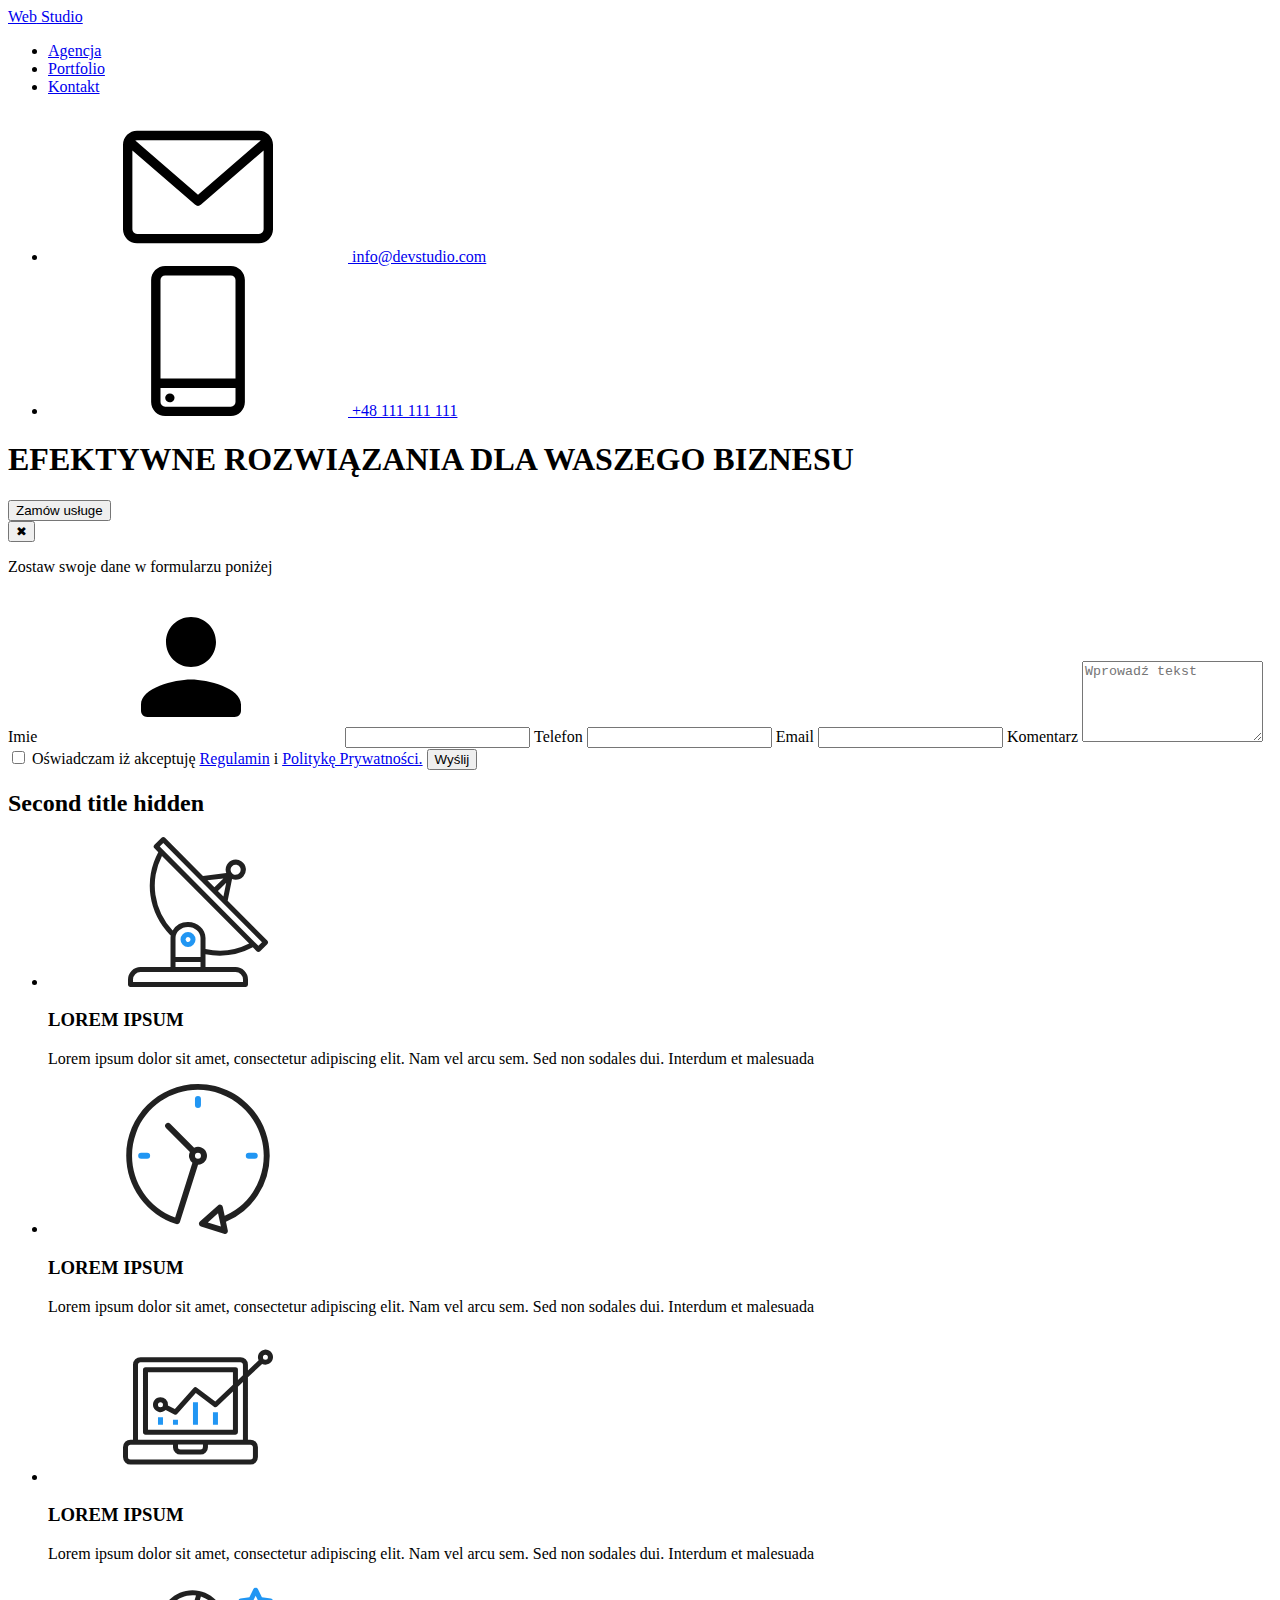
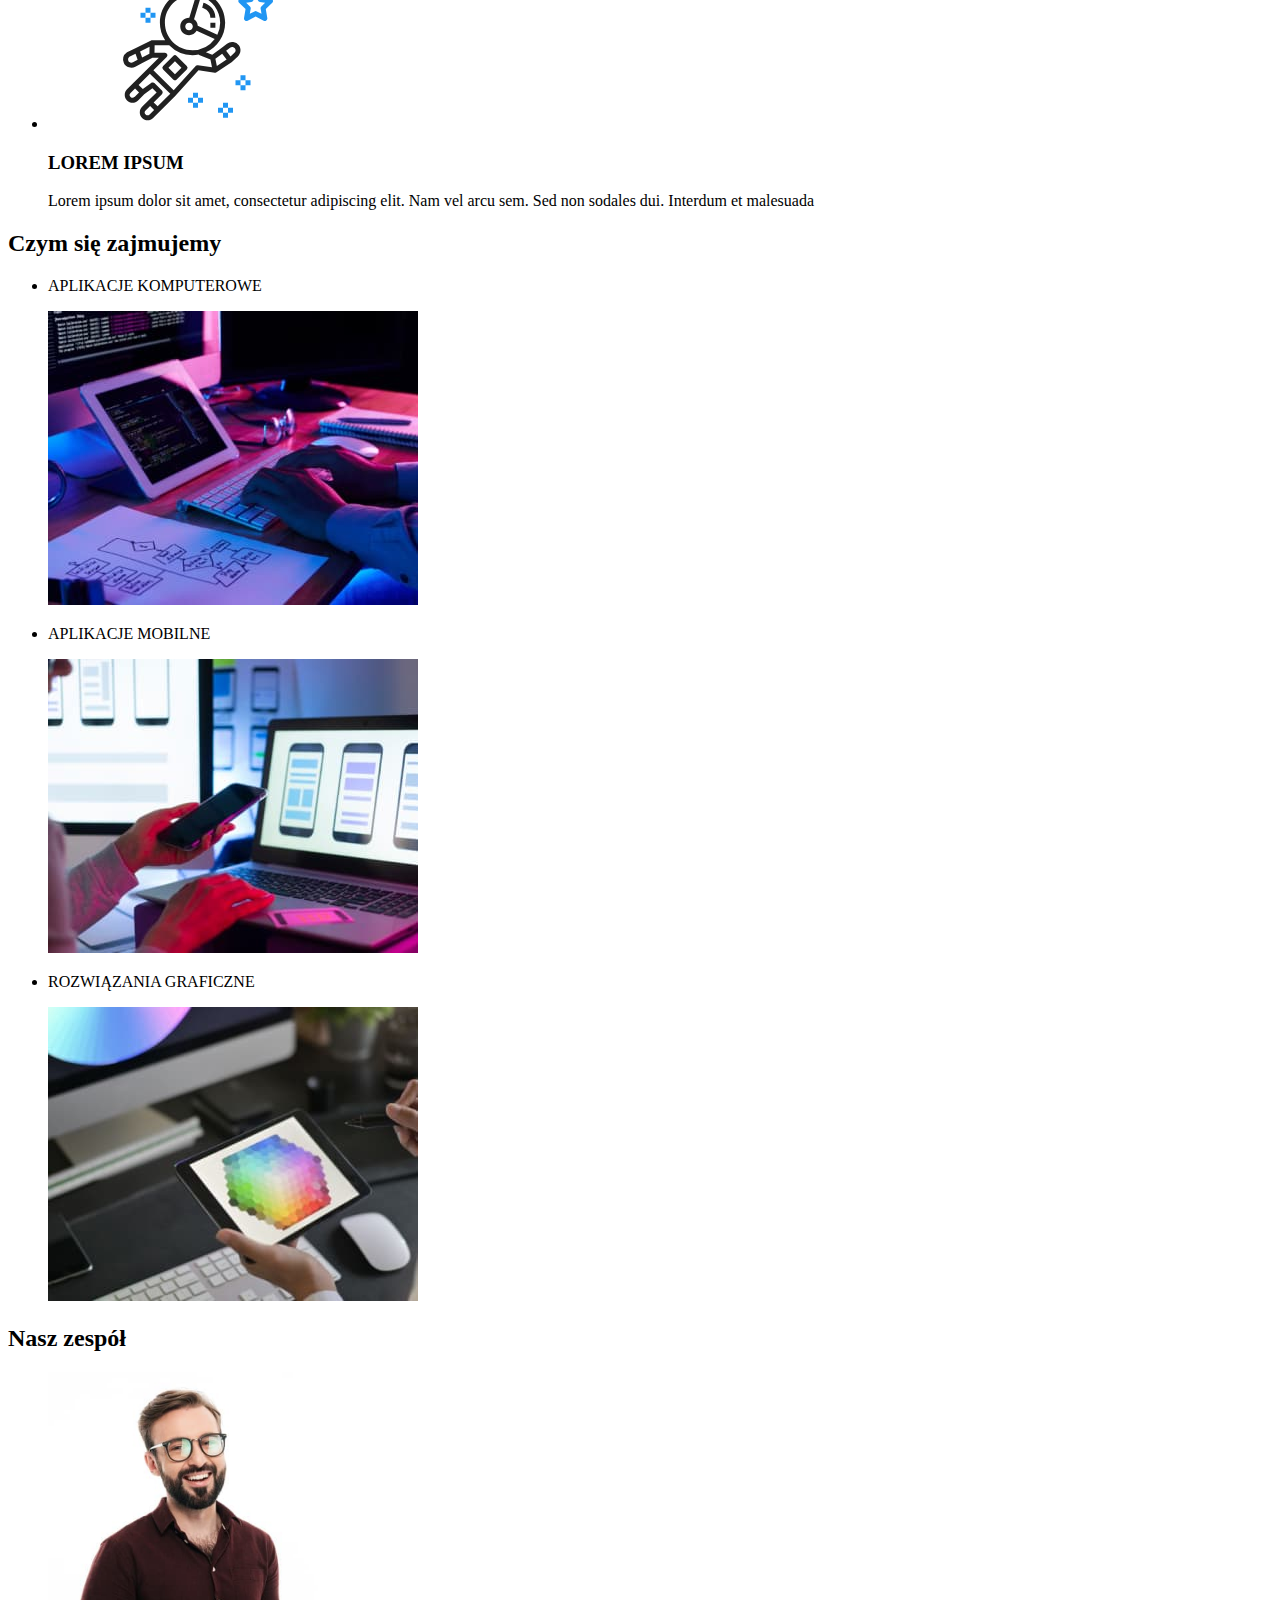
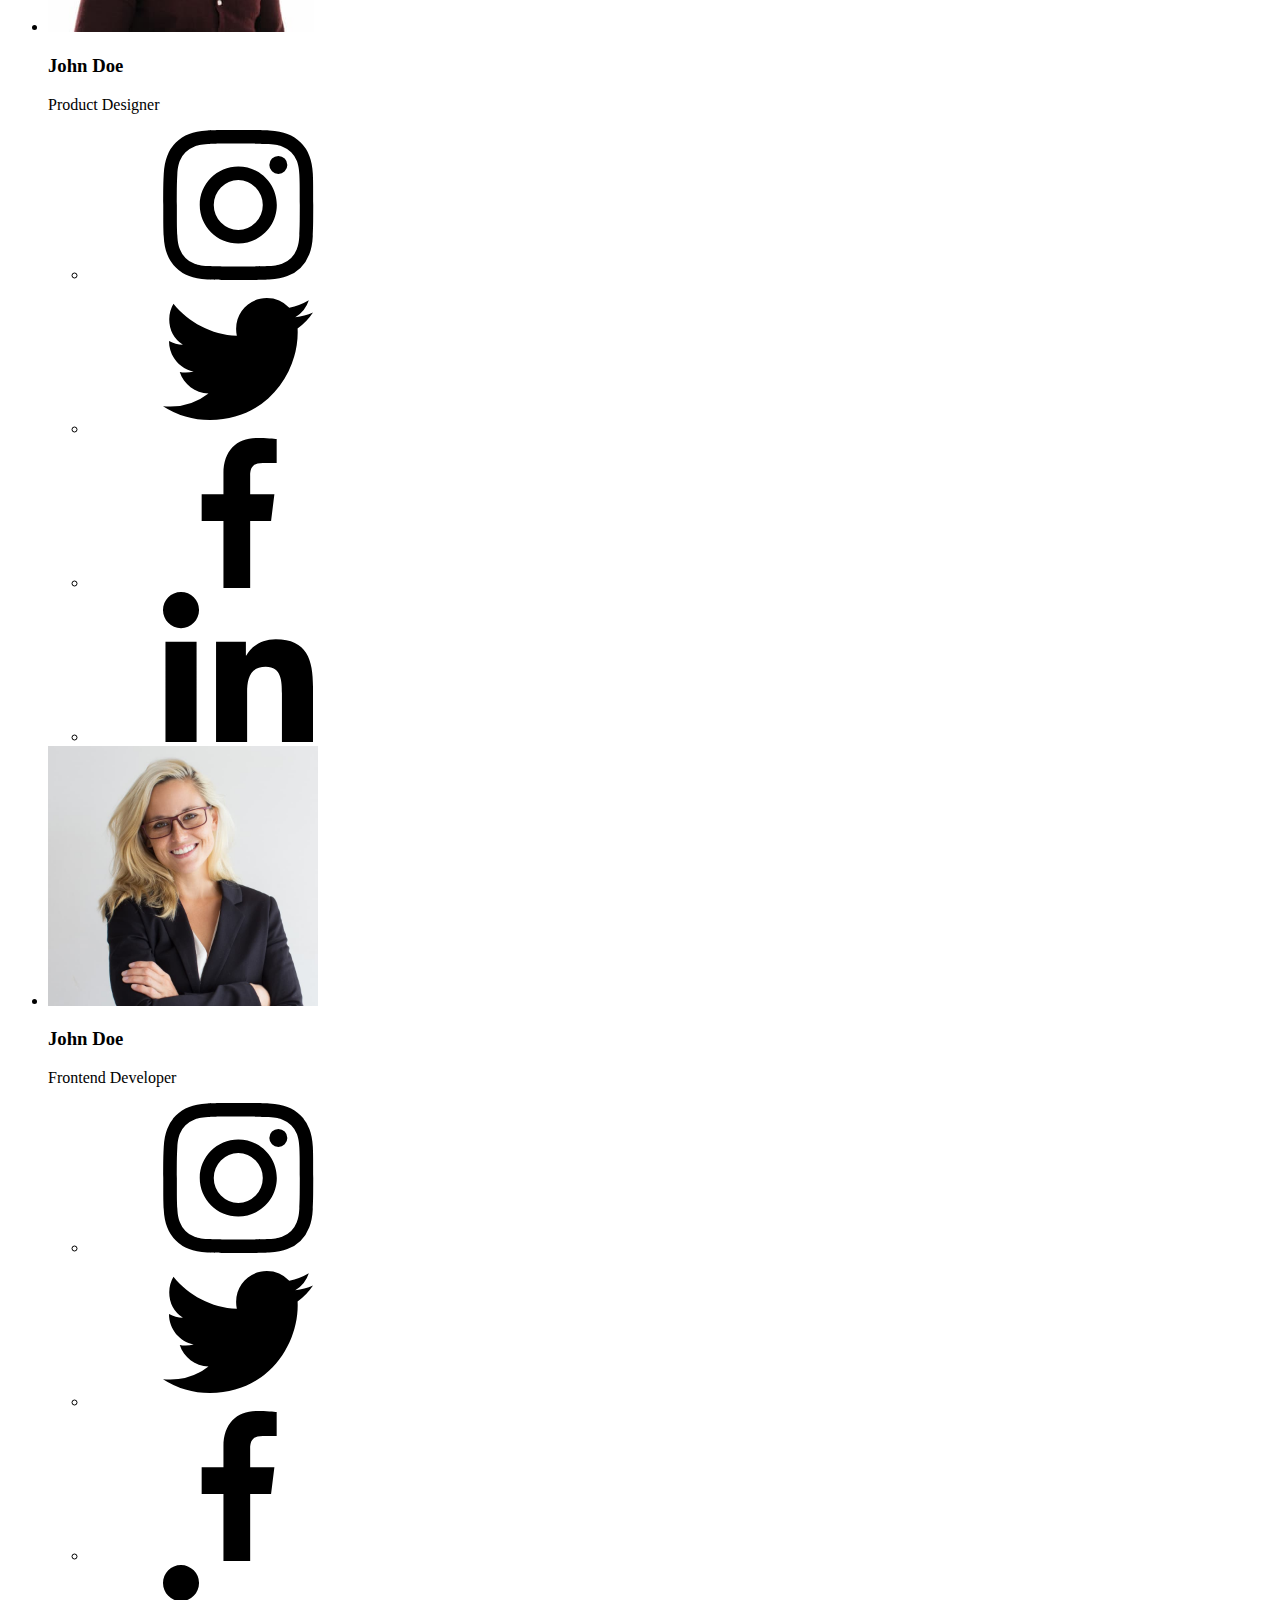
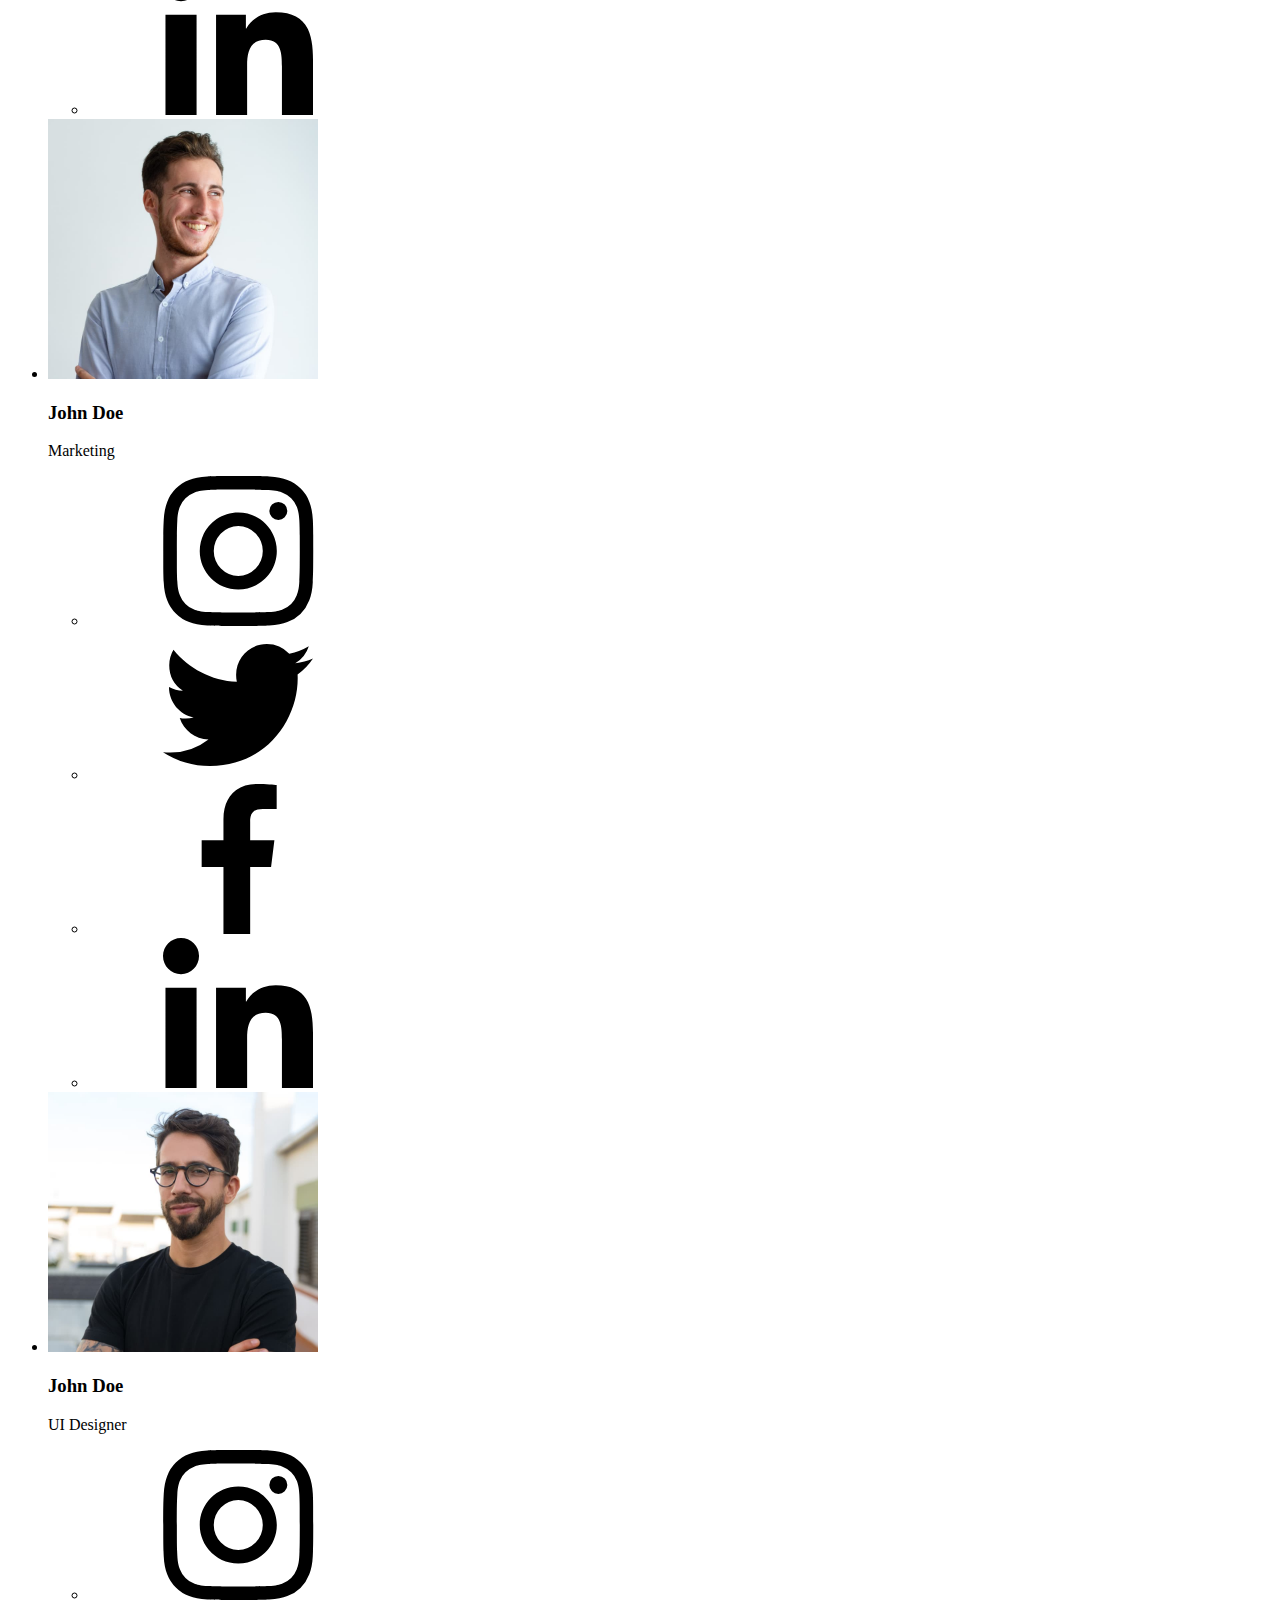
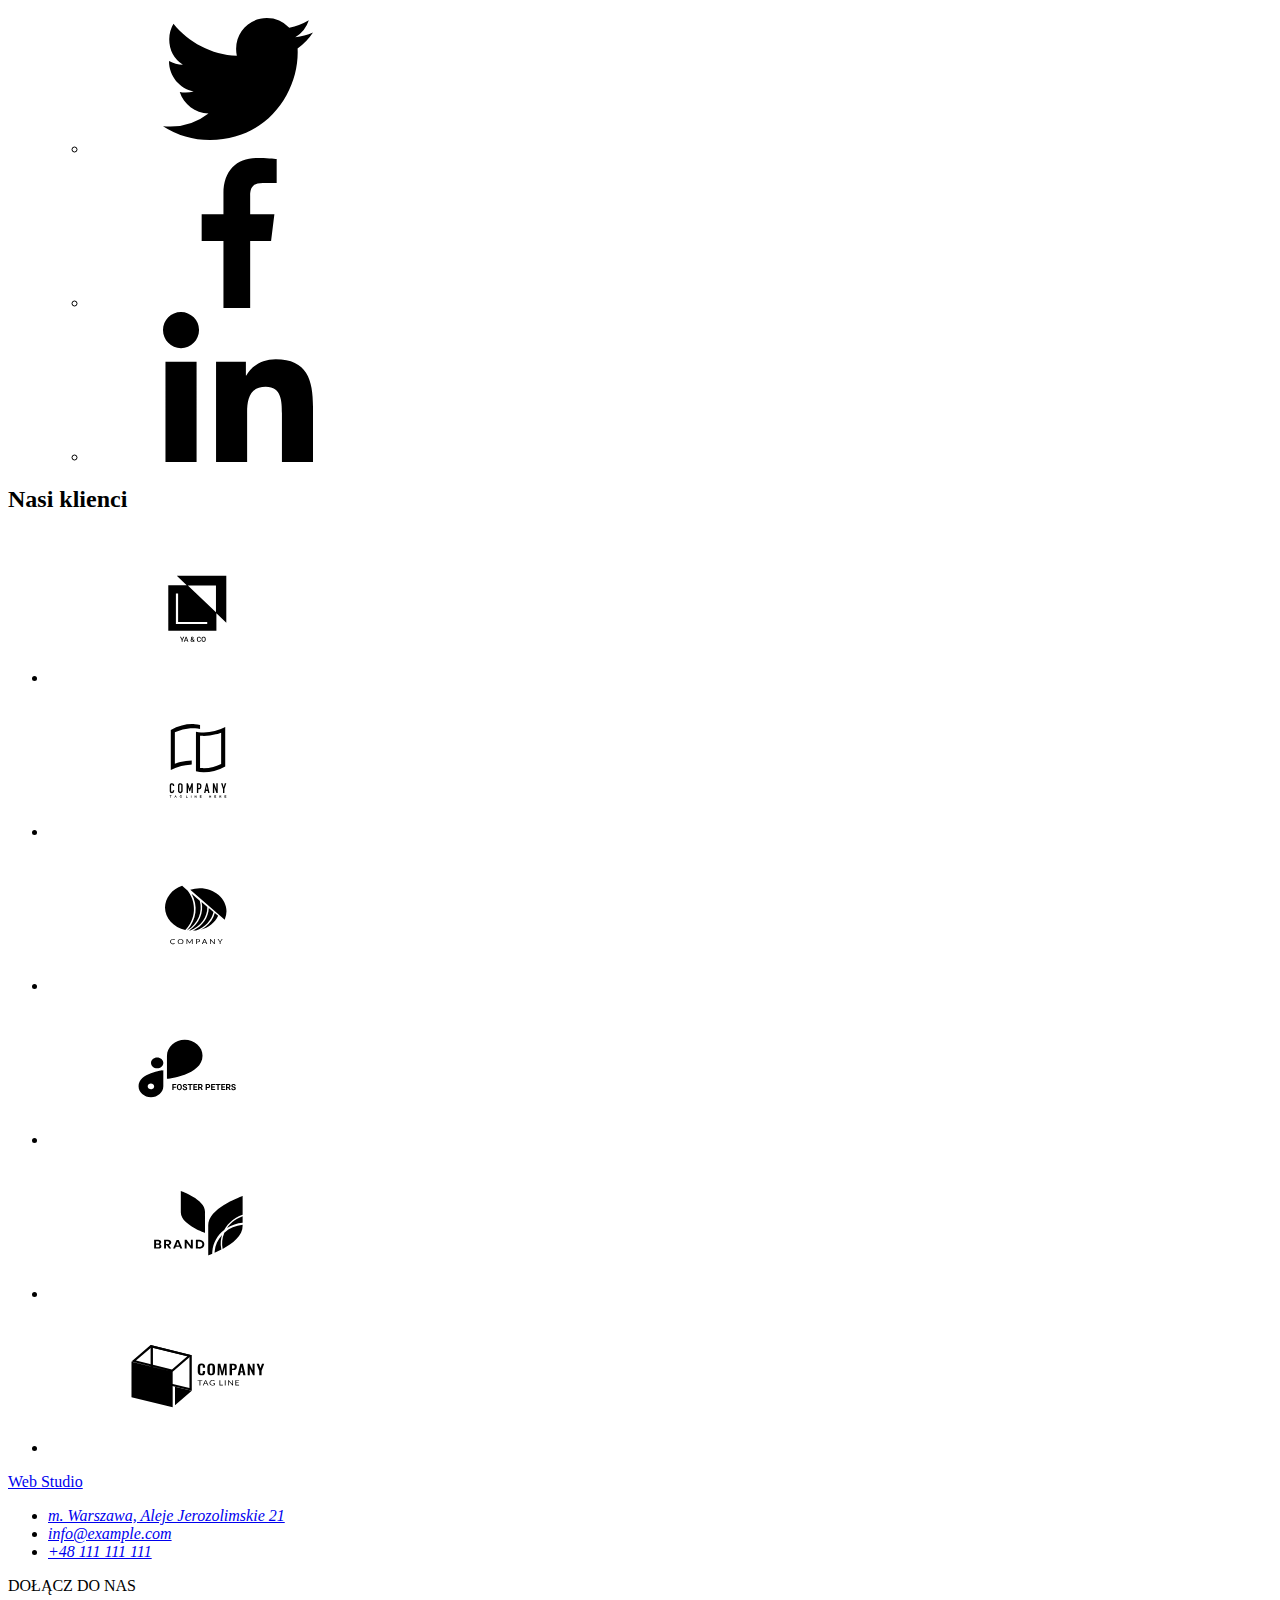
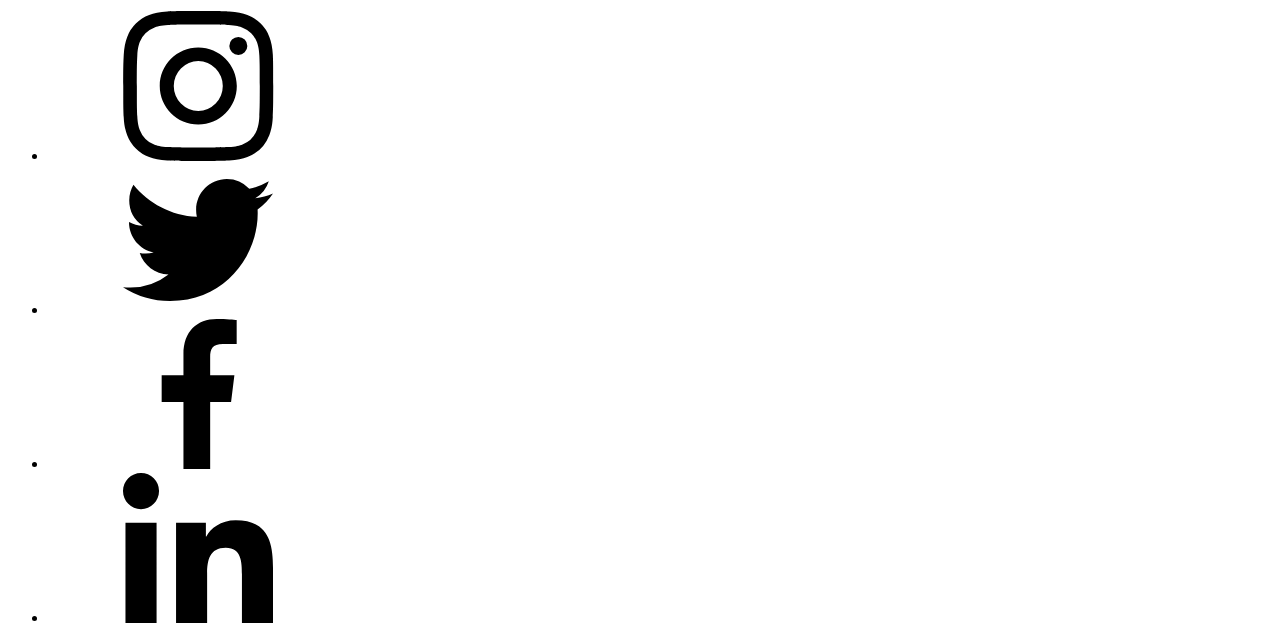
==== index.html @ f1af547e "styled first input in form" ====
<!DOCTYPE html>
<html lang="pl">
	<head>
		<meta charset="UTF-8" />
		<meta http-equiv="X-UA-Compatible" content="IE=edge" />
		<meta name="viewport" content="width=, initial-scale=1.0" />
		<title>Main page</title>
		<link rel="preconnect" href="https://fonts.googleapis.com" />
		<link rel="preconnect" href="https://fonts.gstatic.com" crossorigin />
		<link
			href="https://fonts.googleapis.com/css2?family=Raleway:wght@700&family=Roboto:wght@400;500;700;900&display=swap"
			rel="stylesheet"
		/>
		<link
			rel="stylesheet"
			href="https://cdnjs.cloudflare.com/ajax/libs/modern-normalize/1.1.0/modern-normalize.min.css"
			integrity="sha512-wpPYUAdjBVSE4KJnH1VR1HeZfpl1ub8YT/NKx4PuQ5NmX2tKuGu6U/JRp5y+Y8XG2tV+wKQpNHVUX03MfMFn9Q=="
			crossorigin="anonymous"
			referrerpolicy="no-referrer"
		/>
		<link rel="stylesheet" href="/goit-markup-hw-06/css/styles.css" />
	</head>

	<body>
		<header class="header">
			<div class="container header-wrapper">
				<a href="./index.html" class="logo-header">
					<span class="logo-accent">Web</span>
					Studio
				</a>
				<nav class="menu-wrapper">
					<ul class="menu">
						<li class="underline-agency">
							<a href="./index.html" class="current top-navigation-main-page">Agencja</a>
						</li>
						<li><a href="./portfolio.html" class="top-navigation-main-page">Portfolio</a></li>
						<li><a href="#" class="top-navigation-main-page">Kontakt</a></li>
					</ul>
				</nav>
				<ul>
					<div class="contact-wrapper">
						<li class="mail-wrapper">
							<a href="mailto:info@devstudio.com" class="top-contact-item">
								<svg class="mail-icon">
									<use href="./images/icons.svg#icon-envelope"></use>
								</svg>
								info@devstudio.com
							</a>
						</li>
						<li>
							<div class="tel-wrapper">
								<a href="tel:+48111111111" class="top-contact-item">
									<svg class="tel-icon">
										<use href="./images/icons.svg#icon-smartphone"></use>
									</svg>
									+48 111 111 111
								</a>
							</div>
						</li>
					</div>
				</ul>
			</div>
		</header>
		<main>
			<!-- Hero -->
			<section class="hero-section">
				<div class="container">
					<h1 class="title-main-page">EFEKTYWNE ROZWIĄZANIA DLA WASZEGO BIZNESU</h1>
					<button data-modal-open type="button" class="button-main-page">Zamów usługe</button>
					<div data-modal class="backdrop is-hidden">
						<div class="modal">
							<button data-modal-close type="button" class="modal-close">&#10006;</button>
							<p class="form-name">Zostaw swoje dane w formularzu poniżej</p>
							<form name="order_form" autocomplete="off">
								<label class="input-container">
									<span class="input-name">Imie</span>
									<svg class="input-icon">
										<use href="./images/icons.svg#icon-person-black-18dp-1"></use>
									</svg>
									<input class="input-text" type="text" name="name" />
								</label>
								<label>
									Telefon
									<input type="tel" name="phone" />
								</label>
								<label>
									Email
									<input type="email" name="email" />
								</label>
								<label>
									Komentarz
									<textarea name="comment" rows="5" placeholder="Wprowadź tekst"></textarea>
								</label>
								<label>
									<input type="checkbox" name="privacy-policy" />
									Oświadczam iż akceptuję
									<a href="#">Regulamin</a>
									i
									<a href="#">Politykę Prywatności.</a>
								</label>
								<button type="submit">Wyślij</button>
							</form>
						</div>
					</div>
				</div>
			</section>

			<!--Our streghts-->
			<section class="section">
				<div class="container">
					<h2 class="visually-hidden">Second title hidden</h2>
					<ul class="our-strenghts">
						<li>
							<div class="wrap-icon-our-strenghts">
								<svg class="icon-our-strenghts">
									<use href="./images/icons.svg#icon-antenna-1"></use>
								</svg>
							</div>
							<h3 class="our-strenghts-title">LOREM IPSUM</h3>
							<p class="our-strenght-text">
								Lorem ipsum dolor sit amet, consectetur adipiscing elit. Nam vel arcu sem. Sed non sodales dui. Interdum
								et malesuada
							</p>
						</li>
						<li>
							<div class="wrap-icon-our-strenghts">
								<svg class="icon-our-strenghts">
									<use href="./images/icons.svg#icon-clock-1"></use>
								</svg>
							</div>
							<h3 class="our-strenghts-title">LOREM IPSUM</h3>
							<p class="our-strenght-text">
								Lorem ipsum dolor sit amet, consectetur adipiscing elit. Nam vel arcu sem. Sed non sodales dui. Interdum
								et malesuada
							</p>
						</li>
						<li>
							<div class="wrap-icon-our-strenghts">
								<svg class="icon-our-strenghts">
									<use href="./images/icons.svg#icon-diagram-1"></use>
								</svg>
							</div>
							<h3 class="our-strenghts-title">LOREM IPSUM</h3>
							<p class="our-strenght-text">
								Lorem ipsum dolor sit amet, consectetur adipiscing elit. Nam vel arcu sem. Sed non sodales dui. Interdum
								et malesuada
							</p>
						</li>
						<li class="our-strenghts-item">
							<div class="wrap-icon-our-strenghts">
								<svg class="icon-our-strenghts">
									<use href="./images/icons.svg#icon-astronaut-1"></use>
								</svg>
							</div>
							<h3 class="our-strenghts-title">LOREM IPSUM</h3>
							<p class="our-strenght-text">
								Lorem ipsum dolor sit amet, consectetur adipiscing elit. Nam vel arcu sem. Sed non sodales dui. Interdum
								et malesuada
							</p>
						</li>
					</ul>
				</div>
			</section>

			<!--What we do-->
			<section class="what-we-do">
				<div class="container">
					<h2 class="what-we-do-title">Czym się zajmujemy</h2>
					<ul class="what-we-do-list">
						<li class="box-what-we-do">
							<p class="overlay-what-we-do">APLIKACJE KOMPUTEROWE</p>
							<img src="./images/what_we_do/what_we_do_img1.jpg" alt="Programowanie strony" width="370" height="294" />
						</li>
						<li class="box-what-we-do">
							<p class="overlay-what-we-do">APLIKACJE MOBILNE</p>
							<img
								src="./images/what_we_do/what_we_do_img2.jpg"
								alt="Projektowanie aplikacji"
								width="370"
								height="294"
							/>
						</li>
						<li class="box-what-we-do">
							<p class="overlay-what-we-do">ROZWIĄZANIA GRAFICZNE</p>
							<img src="./images/what_we_do/what_we_do_img3.jpg" alt="Wybór kolorów na ipad" width="370" height="294" />
						</li>
					</ul>
				</div>
			</section>

			<!--Our team-->
			<section class="our-team section">
				<div class="container">
					<h2 class="our-team-title">Nasz zespół</h2>
					<ul class="our-team-list">
						<li class="our-team-item">
							<img
								src="./images/our_team/john_doe_img1.jpg"
								alt="brunet w okularach z broda w bordowej koszuli"
								width="270"
								height="260"
							/>
							<div class="our-team-wrap">
								<h3 class="our-team-name">John Doe</h3>
								<p class="team-job">Product Designer</p>
								<ul class="our-team-icon-wrap">
									<li>
										<a href="#" class="icon-wrap">
											<svg class="our-team-icon">
												<use href="./images/icons.svg#icon-instagram-2"></use>
											</svg>
										</a>
									</li>
									<li>
										<a href="#" class="icon-wrap">
											<svg class="our-team-icon">
												<use href="./images/icons.svg#icon-twitter-1"></use>
											</svg>
										</a>
									</li>
									<li>
										<a href="#" class="icon-wrap">
											<svg class="our-team-icon">
												<use href="./images/icons.svg#icon-facebook-1"></use>
											</svg>
										</a>
									</li>
									<li>
										<a href="#" class="icon-wrap">
											<svg class="our-team-icon">
												<use href="./images/icons.svg#icon-linkedin-1"></use>
											</svg>
										</a>
									</li>
								</ul>
							</div>
						</li>
						<li class="our-team-item">
							<img src="./images/our_team/john_doe_img2.jpg" alt="blondynka w okularach" width="270" height="260" />
							<div class="our-team-wrap">
								<h3 class="our-team-name">John Doe</h3>
								<p class="team-job">Frontend Developer</p>
								<ul class="our-team-icon-wrap">
									<li>
										<a href="#" class="icon-wrap">
											<svg class="our-team-icon">
												<use href="./images/icons.svg#icon-instagram-2"></use>
											</svg>
										</a>
									</li>
									<li>
										<a href="#" class="icon-wrap">
											<svg class="our-team-icon">
												<use href="./images/icons.svg#icon-twitter-1"></use>
											</svg>
										</a>
									</li>
									<li>
										<a href="#" class="icon-wrap">
											<svg class="our-team-icon">
												<use href="./images/icons.svg#icon-facebook-1"></use>
											</svg>
										</a>
									</li>
									<li>
										<a href="#" class="icon-wrap">
											<svg class="our-team-icon">
												<use href="./images/icons.svg#icon-linkedin-1"></use>
											</svg>
										</a>
									</li>
								</ul>
							</div>
						</li>
						<li class="our-team-item">
							<img
								src="./images/our_team/john_doe_img3.jpg"
								alt="usmiechniety szatyn w jasnej koszuli"
								width="270"
								height="260"
							/>
							<div class="our-team-wrap">
								<h3 class="our-team-name">John Doe</h3>
								<p class="team-job">Marketing</p>
								<ul class="our-team-icon-wrap">
									<li>
										<a href="#" class="icon-wrap">
											<svg class="our-team-icon">
												<use href="./images/icons.svg#icon-instagram-2"></use>
											</svg>
										</a>
									</li>
									<li>
										<a href="#" class="icon-wrap">
											<svg class="our-team-icon">
												<use href="./images/icons.svg#icon-twitter-1"></use>
											</svg>
										</a>
									</li>
									<li>
										<a href="#" class="icon-wrap">
											<svg class="our-team-icon">
												<use href="./images/icons.svg#icon-facebook-1"></use>
											</svg>
										</a>
									</li>
									<li>
										<a href="#" class="icon-wrap">
											<svg class="our-team-icon">
												<use href="./images/icons.svg#icon-linkedin-1"></use>
											</svg>
										</a>
									</li>
								</ul>
							</div>
						</li>
						<li class="our-team-item">
							<img
								src="./images/our_team/john_doe_img4.jpg"
								alt="brunet w okularach w czarnym t-shircie"
								width="270"
								height="260"
							/>
							<div class="our-team-wrap">
								<h3 class="our-team-name">John Doe</h3>
								<p class="team-job">UI Designer</p>
								<ul class="our-team-icon-wrap">
									<li>
										<a href="#" class="icon-wrap">
											<svg class="our-team-icon">
												<use href="./images/icons.svg#icon-instagram-2"></use>
											</svg>
										</a>
									</li>
									<li>
										<a href="#" class="icon-wrap">
											<svg class="our-team-icon">
												<use href="./images/icons.svg#icon-twitter-1"></use>
											</svg>
										</a>
									</li>
									<li>
										<a href="#" class="icon-wrap">
											<svg class="our-team-icon">
												<use href="./images/icons.svg#icon-facebook-1"></use>
											</svg>
										</a>
									</li>
									<li>
										<a href="#" class="icon-wrap">
											<svg class="our-team-icon">
												<use href="./images/icons.svg#icon-linkedin-1"></use>
											</svg>
										</a>
									</li>
								</ul>
							</div>
						</li>
					</ul>
				</div>
			</section>

			<!--Our-Clients-->
			<section class="section">
				<div class="container">
					<h2 class="our-clients-title">Nasi klienci</h2>
					<ul class="our-clients-list">
						<li>
							<a href="#" class="our-clients-wrapper">
								<svg class="our-clients-icon">
									<use href="./images/icons.svg#icon-Client-1"></use>
								</svg>
							</a>
						</li>
						<li>
							<a href="#" class="our-clients-wrapper">
								<svg class="our-clients-icon">
									<use href="./images/icons.svg#icon-Client-2"></use>
								</svg>
							</a>
						</li>
						<li>
							<a href="#" class="our-clients-wrapper">
								<svg class="our-clients-icon">
									<use href="./images/icons.svg#icon-Client-3"></use>
								</svg>
							</a>
						</li>
						<li>
							<a href="#" class="our-clients-wrapper">
								<svg class="our-clients-icon">
									<use href="./images/icons.svg#icon-Client-4"></use>
								</svg>
							</a>
						</li>
						<li>
							<a href="#" class="our-clients-wrapper">
								<svg class="our-clients-icon">
									<use href="./images/icons.svg#icon-Client-5"></use>
								</svg>
							</a>
						</li>
						<li>
							<a href="#" class="our-clients-wrapper">
								<svg class="our-clients-icon">
									<use href="./images/icons.svg#icon-Client-6"></use>
								</svg>
							</a>
						</li>
					</ul>
				</div>
			</section>
		</main>
		<footer>
			<div class="container footer-wrapper">
				<div class="footer-address">
					<a href="/index.html" class="logo-footer">
						<span class="logo-accent">Web</span>
						<span class="logo-bottom">Studio</span>
					</a>
					<address class="address-wrapper">
						<ul>
							<li class="address">
								<a
									href="https://goo.gl/maps/RDSqijWgZHZxU6bx8"
									target="_blank"
									rel="noopener noreferrer nofollow"
									class="bottom-adress"
								>
									m. Warszawa, Aleje Jerozolimskie 21
								</a>
							</li>

							<li class="address"><a href="mailto:info@example.com" class="bottom-contact">info@example.com</a></li>
							<li class="address"><a href="tel:+48111111111" class="bottom-contact">+48 111 111 111</a></li>
						</ul>
					</address>
				</div>
				<div class="footer-right">
					<p class="join-us">DOŁĄCZ DO NAS</p>
					<ul class="footer-icon-wrap">
						<li>
							<a href="#" class="social-footer">
								<svg class="footer-icon">
									<use href="./images/icons.svg#icon-instagram-2"></use>
								</svg>
							</a>
						</li>
						<li>
							<a href="#" class="social-footer">
								<svg class="footer-icon">
									<use href="./images/icons.svg#icon-twitter-1"></use>
								</svg>
							</a>
						</li>
						<li>
							<a href="#" class="social-footer">
								<svg class="footer-icon">
									<use href="./images/icons.svg#icon-facebook-1"></use>
								</svg>
							</a>
						</li>
						<li>
							<a href="#" class="social-footer">
								<svg class="footer-icon">
									<use href="./images/icons.svg#icon-linkedin-1"></use>
								</svg>
							</a>
						</li>
					</ul>
				</div>
			</div>
		</footer>
		<script src="./js/modal.js"></script>
	</body>
</html>
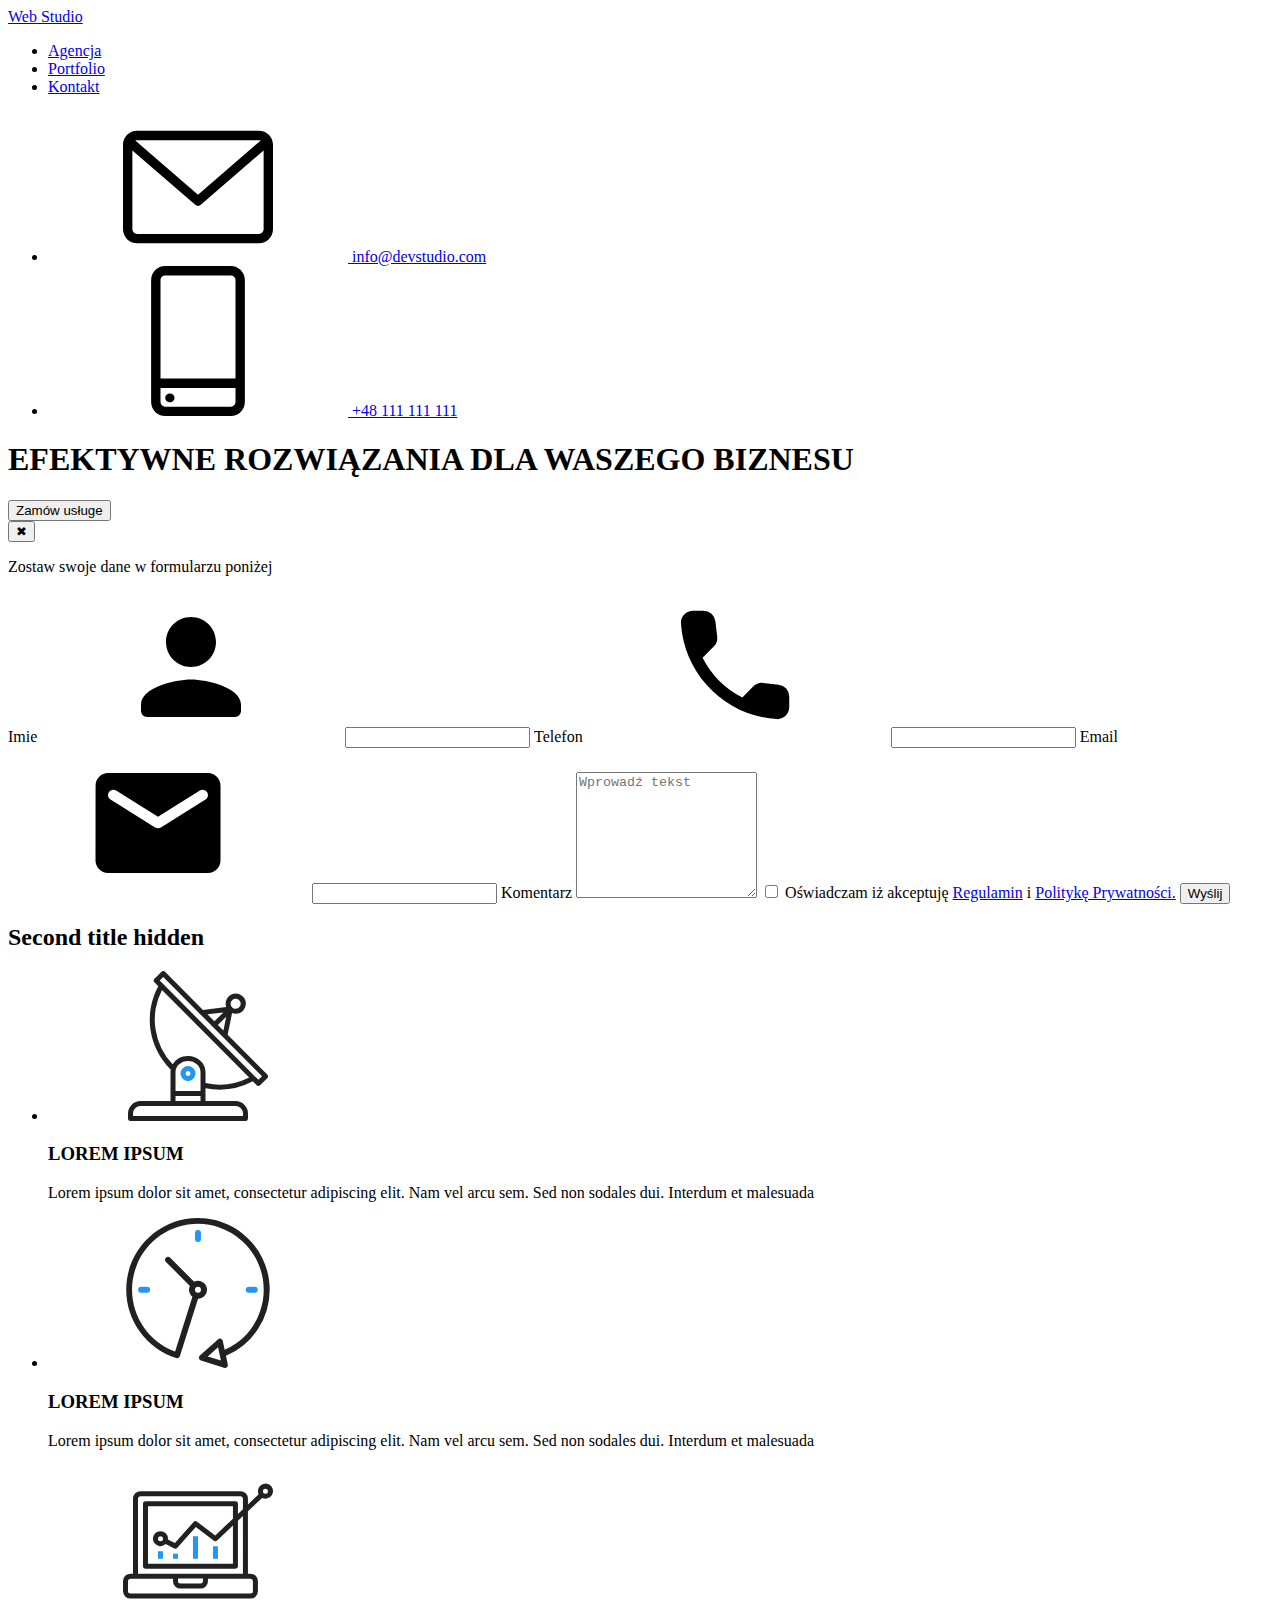
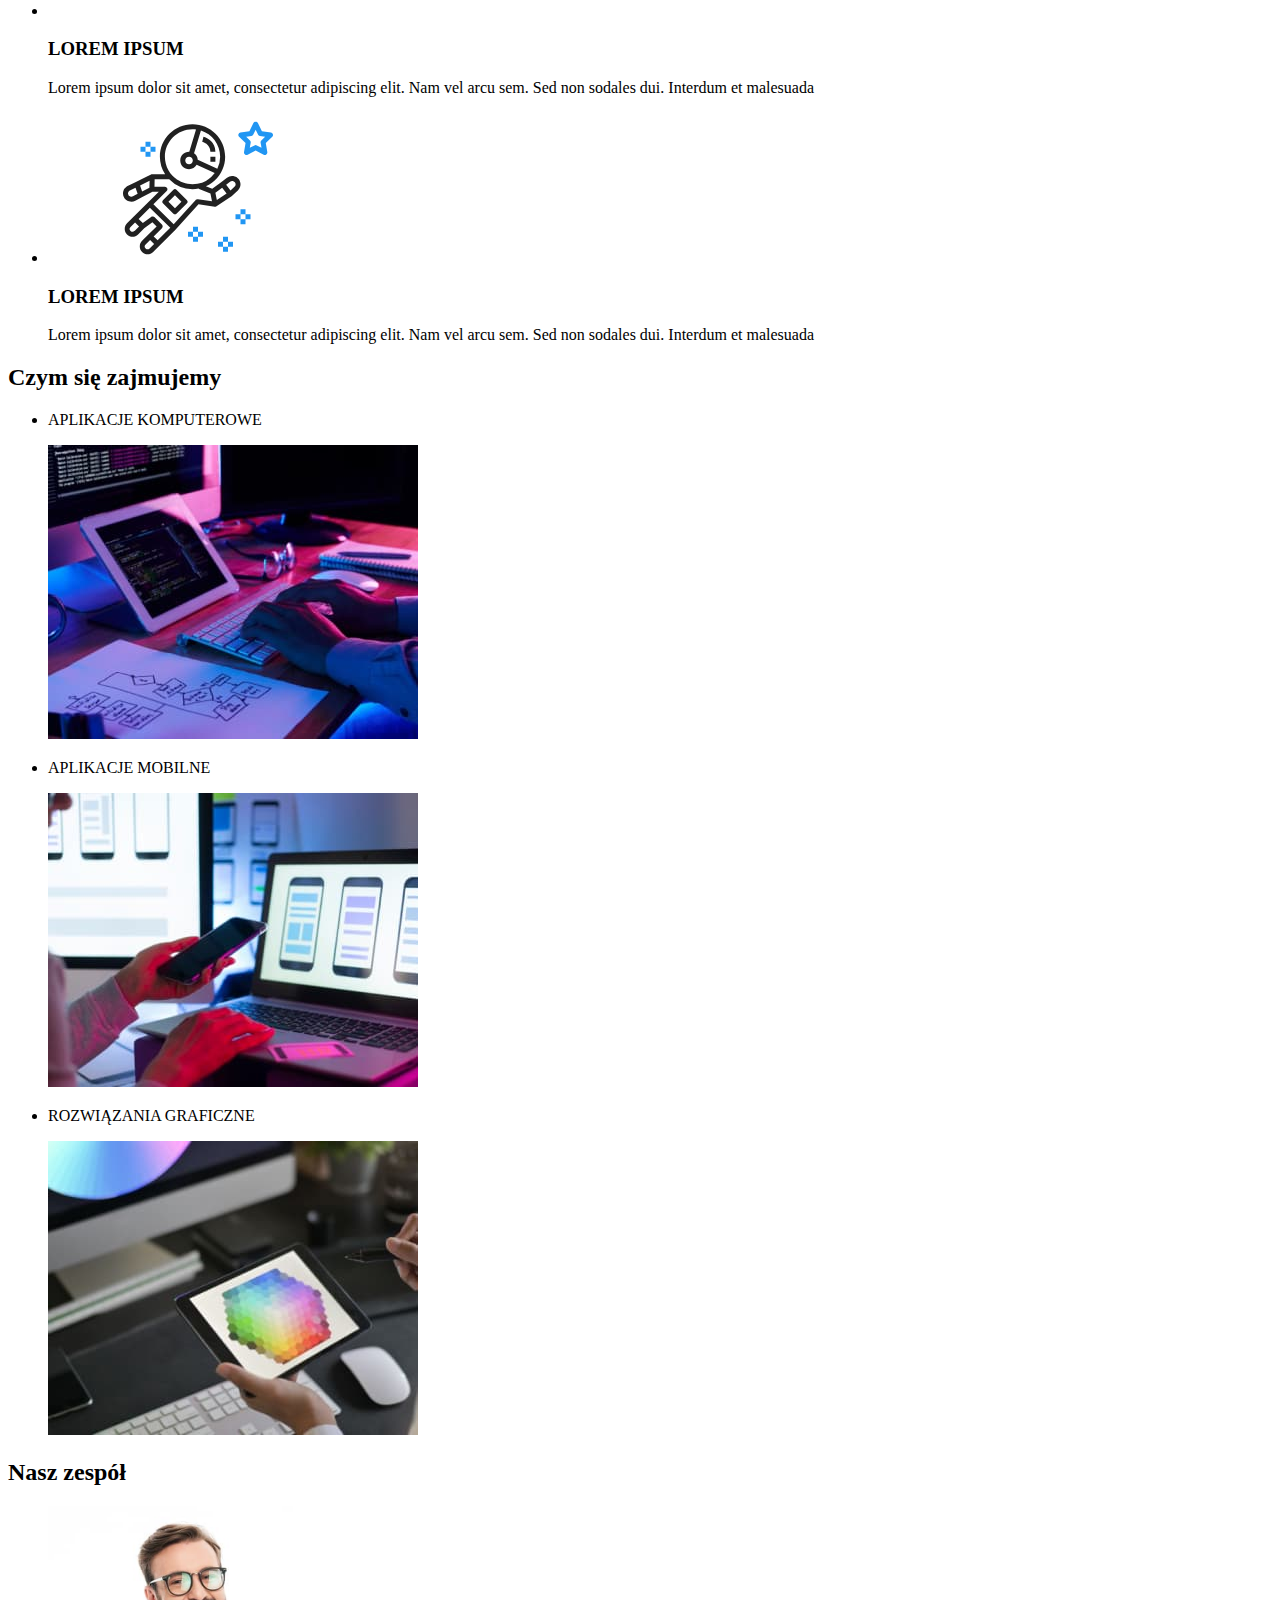
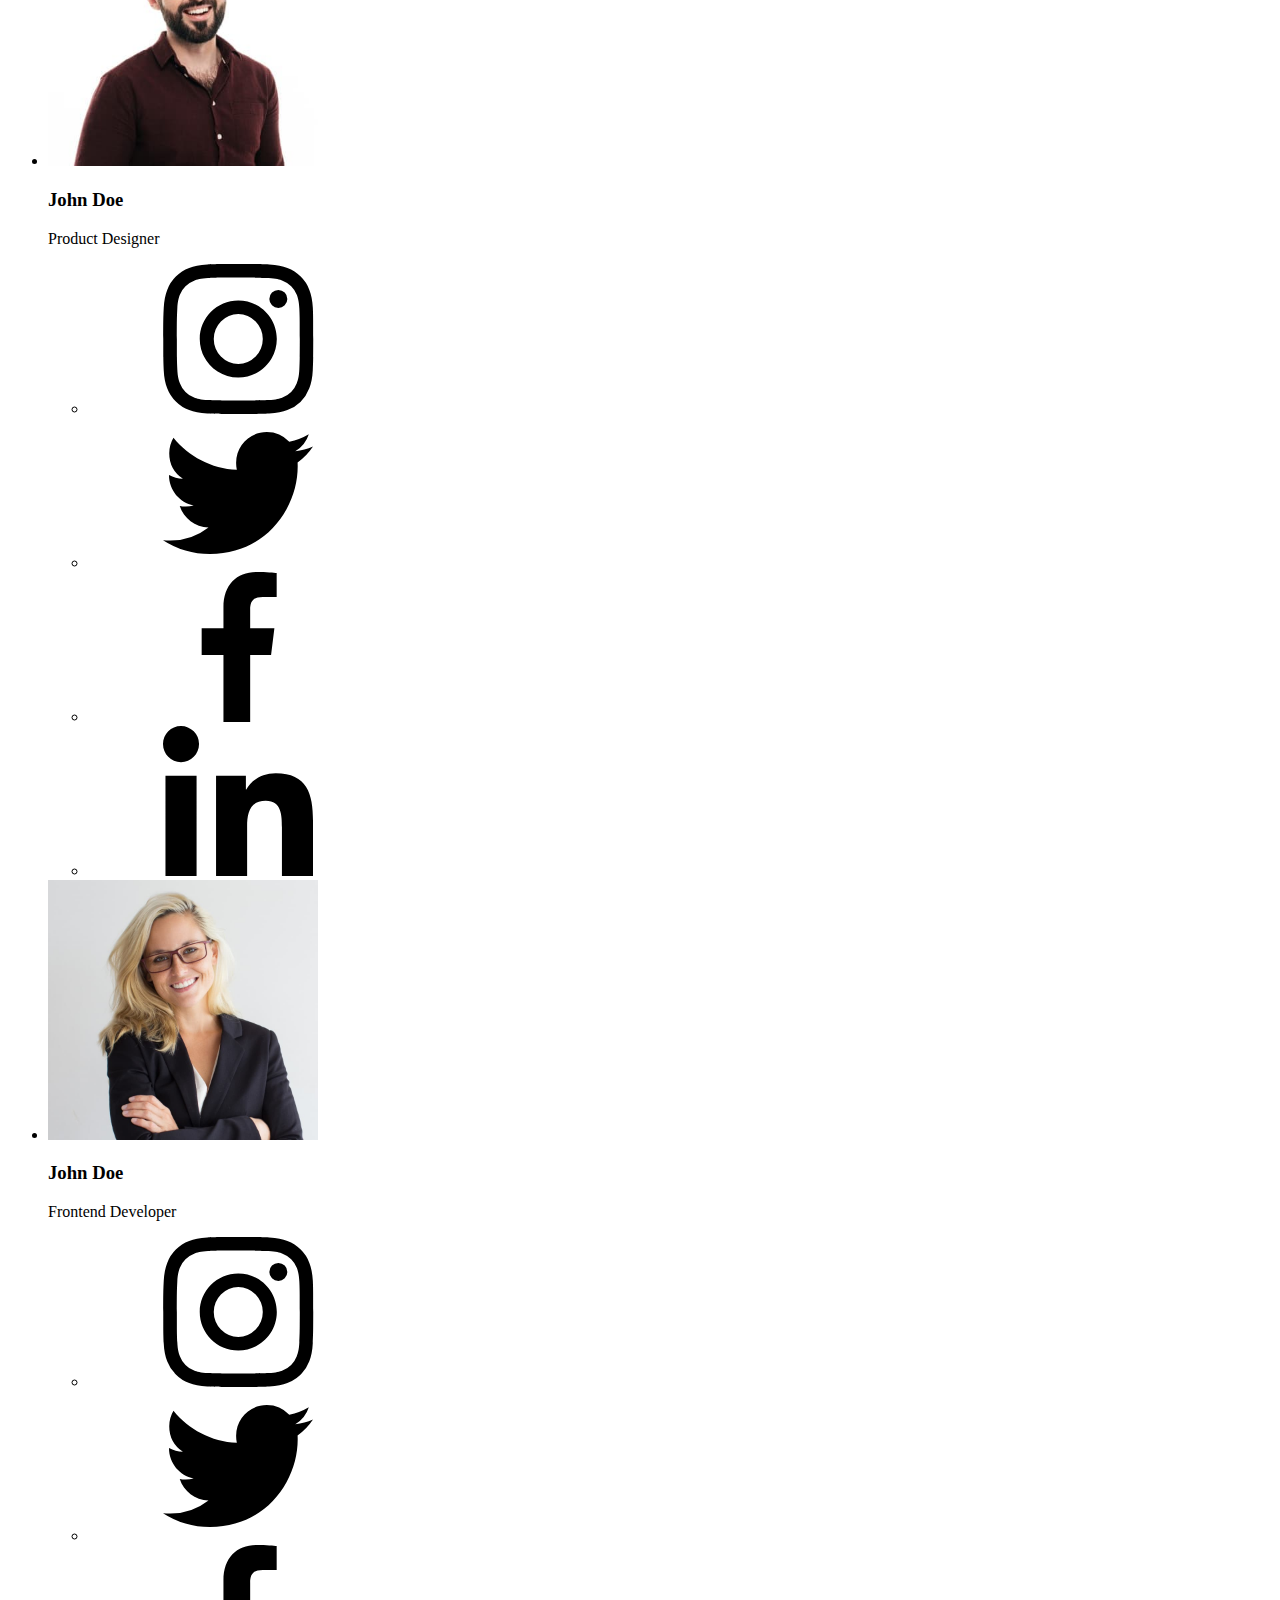
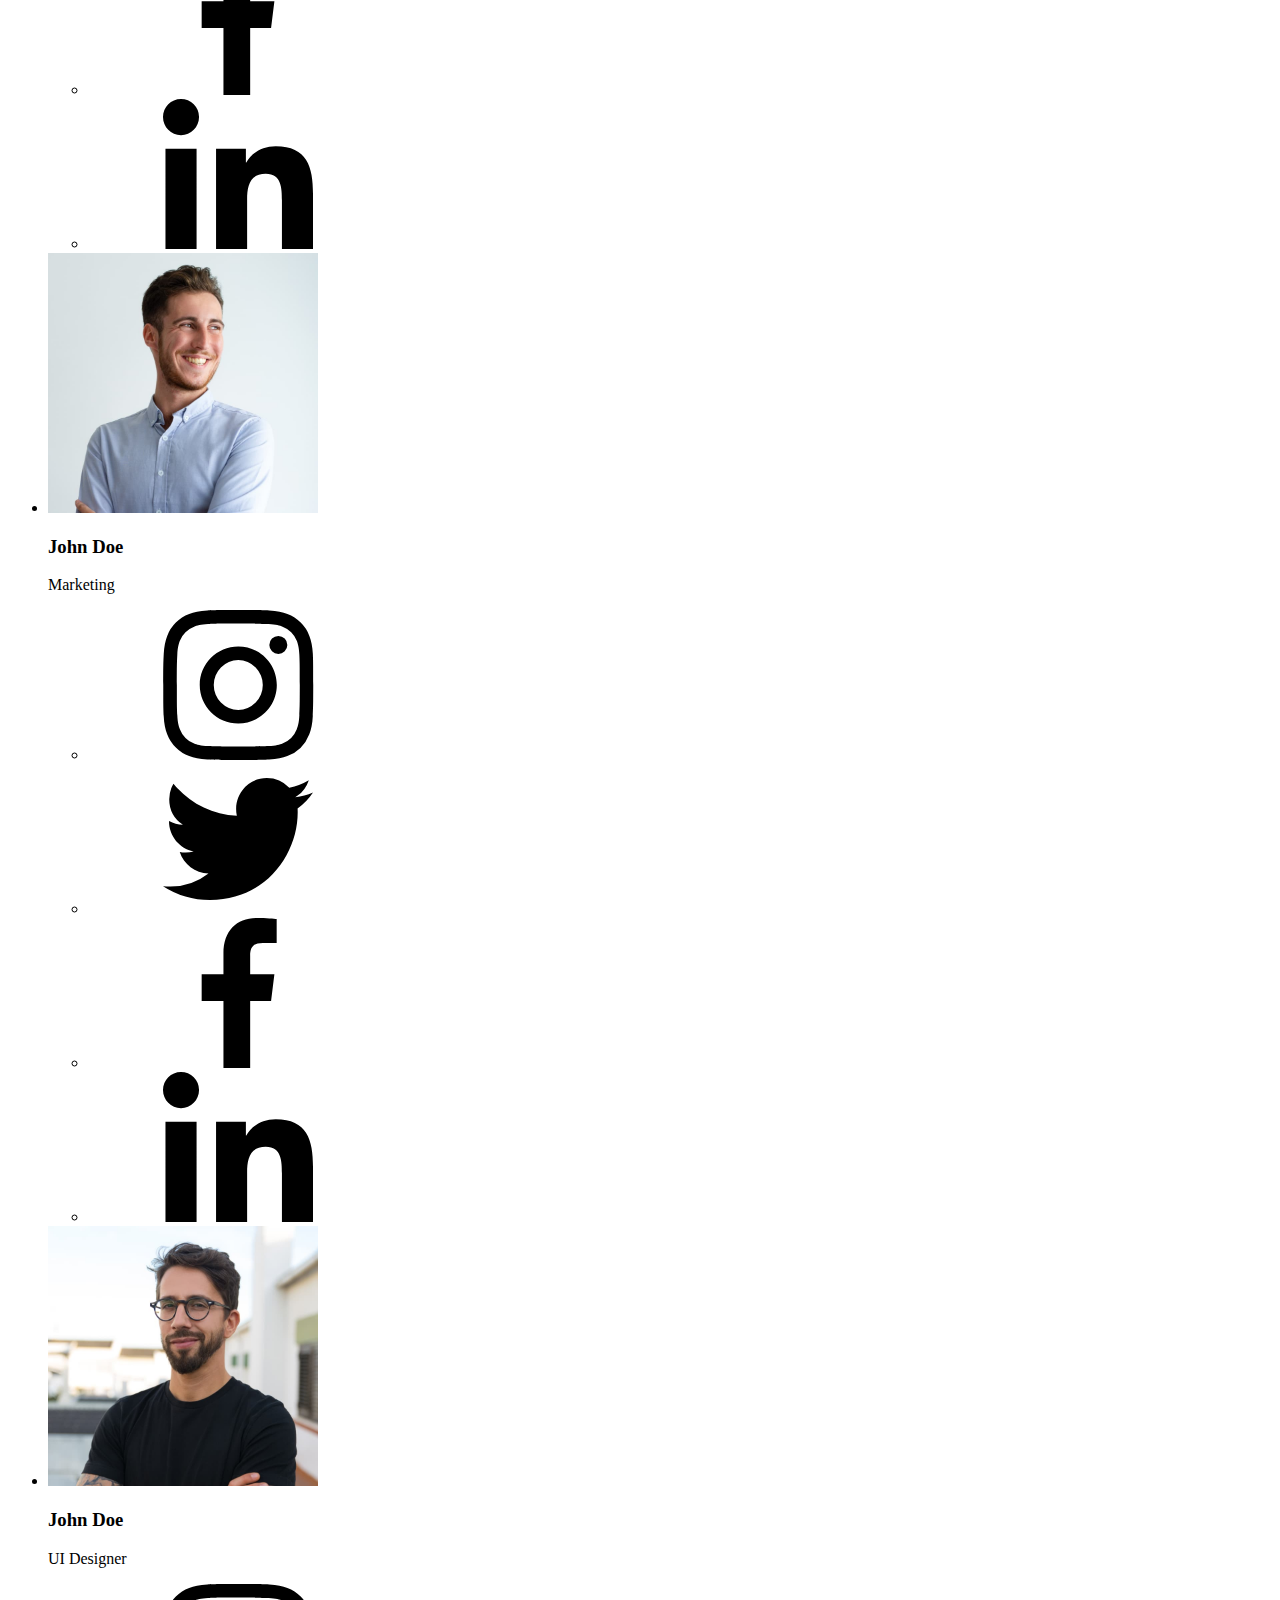
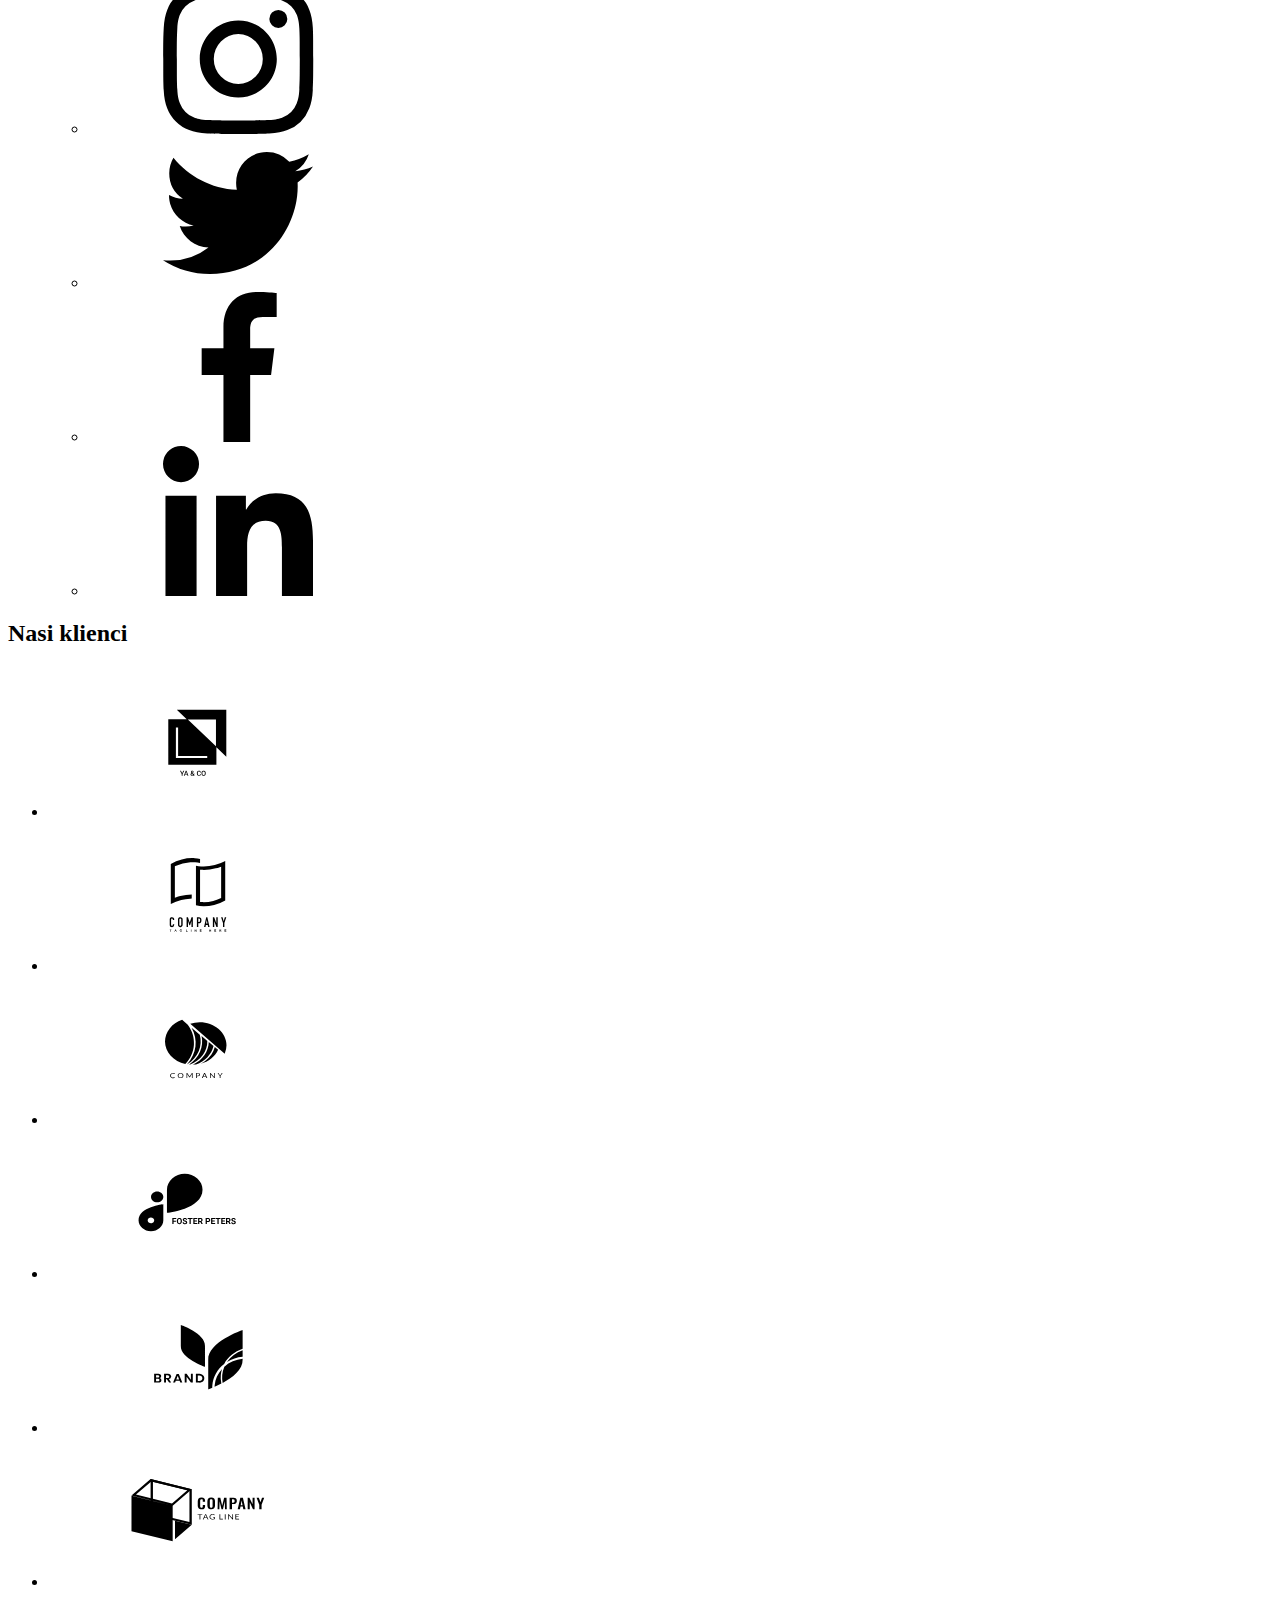
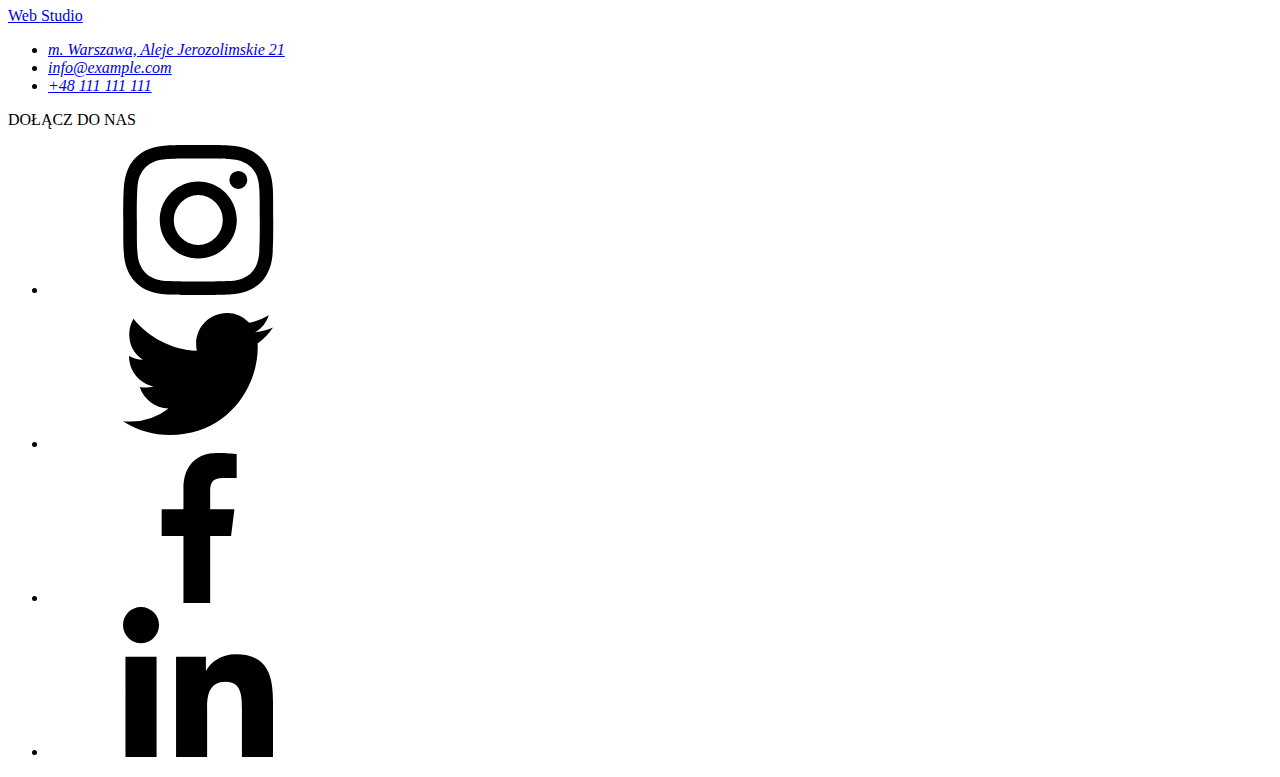
==== commit 5c7d0055: "styled form" ====
--- a/index.html
+++ b/index.html
@@ -79,26 +79,32 @@
 									</svg>
 									<input class="input-text" type="text" name="name" />
 								</label>
-								<label>
-									Telefon
-									<input type="tel" name="phone" />
+								<label class="input-container">
+									<span class="input-name">Telefon</span>
+									<svg class="input-icon">
+										<use href="./images/icons.svg#icon-phone-black-18dp-1"></use>
+									</svg>
+									<input class="input-text" type="tel" name="phone" />
 								</label>
-								<label>
-									Email
-									<input type="email" name="email" />
+								<label class="input-container">
+									<span class="input-name">Email</span>
+									<svg class="input-icon">
+										<use href="./images/icons.svg#icon-email-black-18dp-1"></use>
+									</svg>
+									<input class="input-text" type="email" name="email" />
 								</label>
-								<label>
-									Komentarz
-									<textarea name="comment" rows="5" placeholder="Wprowadź tekst"></textarea>
+								<label class="input-container">
+									<span class="input-name">Komentarz</span>
+									<textarea class="input-textarea" name="comment" placeholder="Wprowadź tekst" rows="8"></textarea>
 								</label>
-								<label>
+								<label class="checkbox-container">
 									<input type="checkbox" name="privacy-policy" />
 									Oświadczam iż akceptuję
 									<a href="#">Regulamin</a>
 									i
 									<a href="#">Politykę Prywatności.</a>
 								</label>
-								<button type="submit">Wyślij</button>
+								<button class="form-button" type="submit">Wyślij</button>
 							</form>
 						</div>
 					</div>
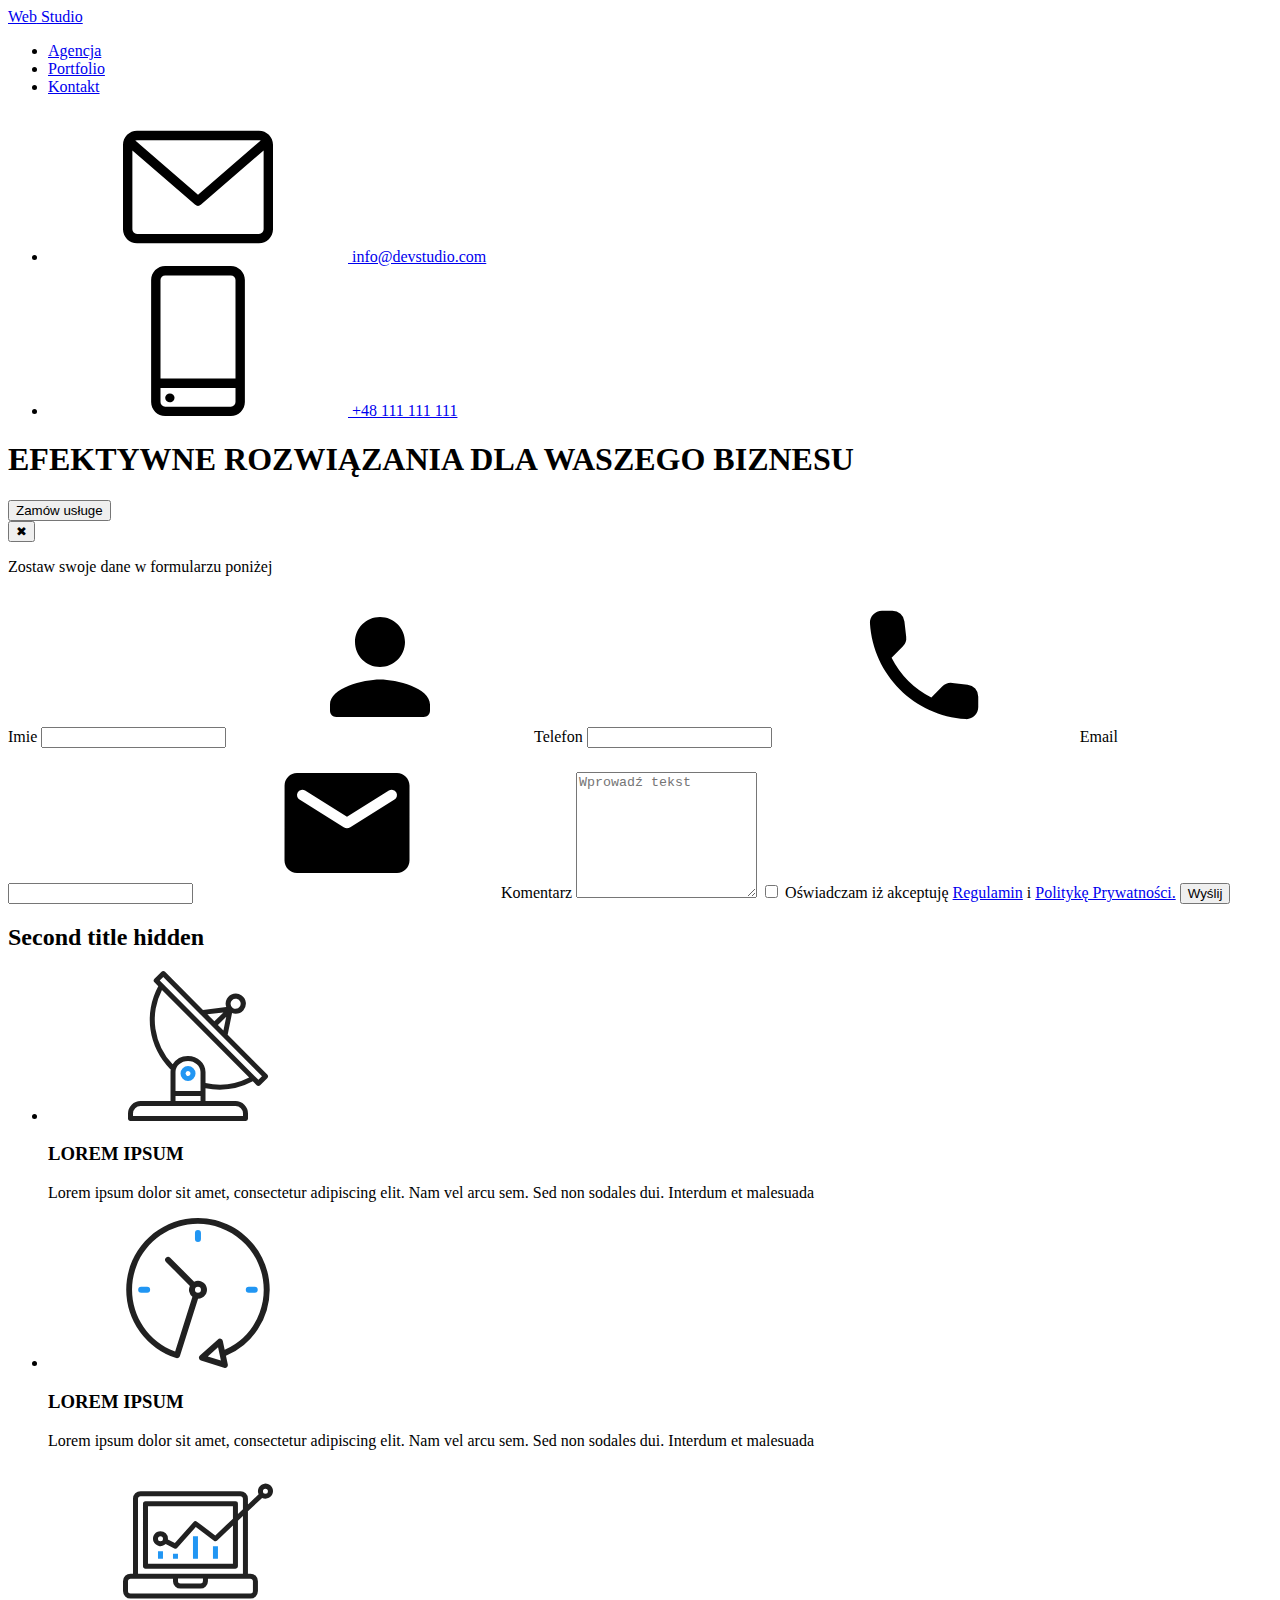
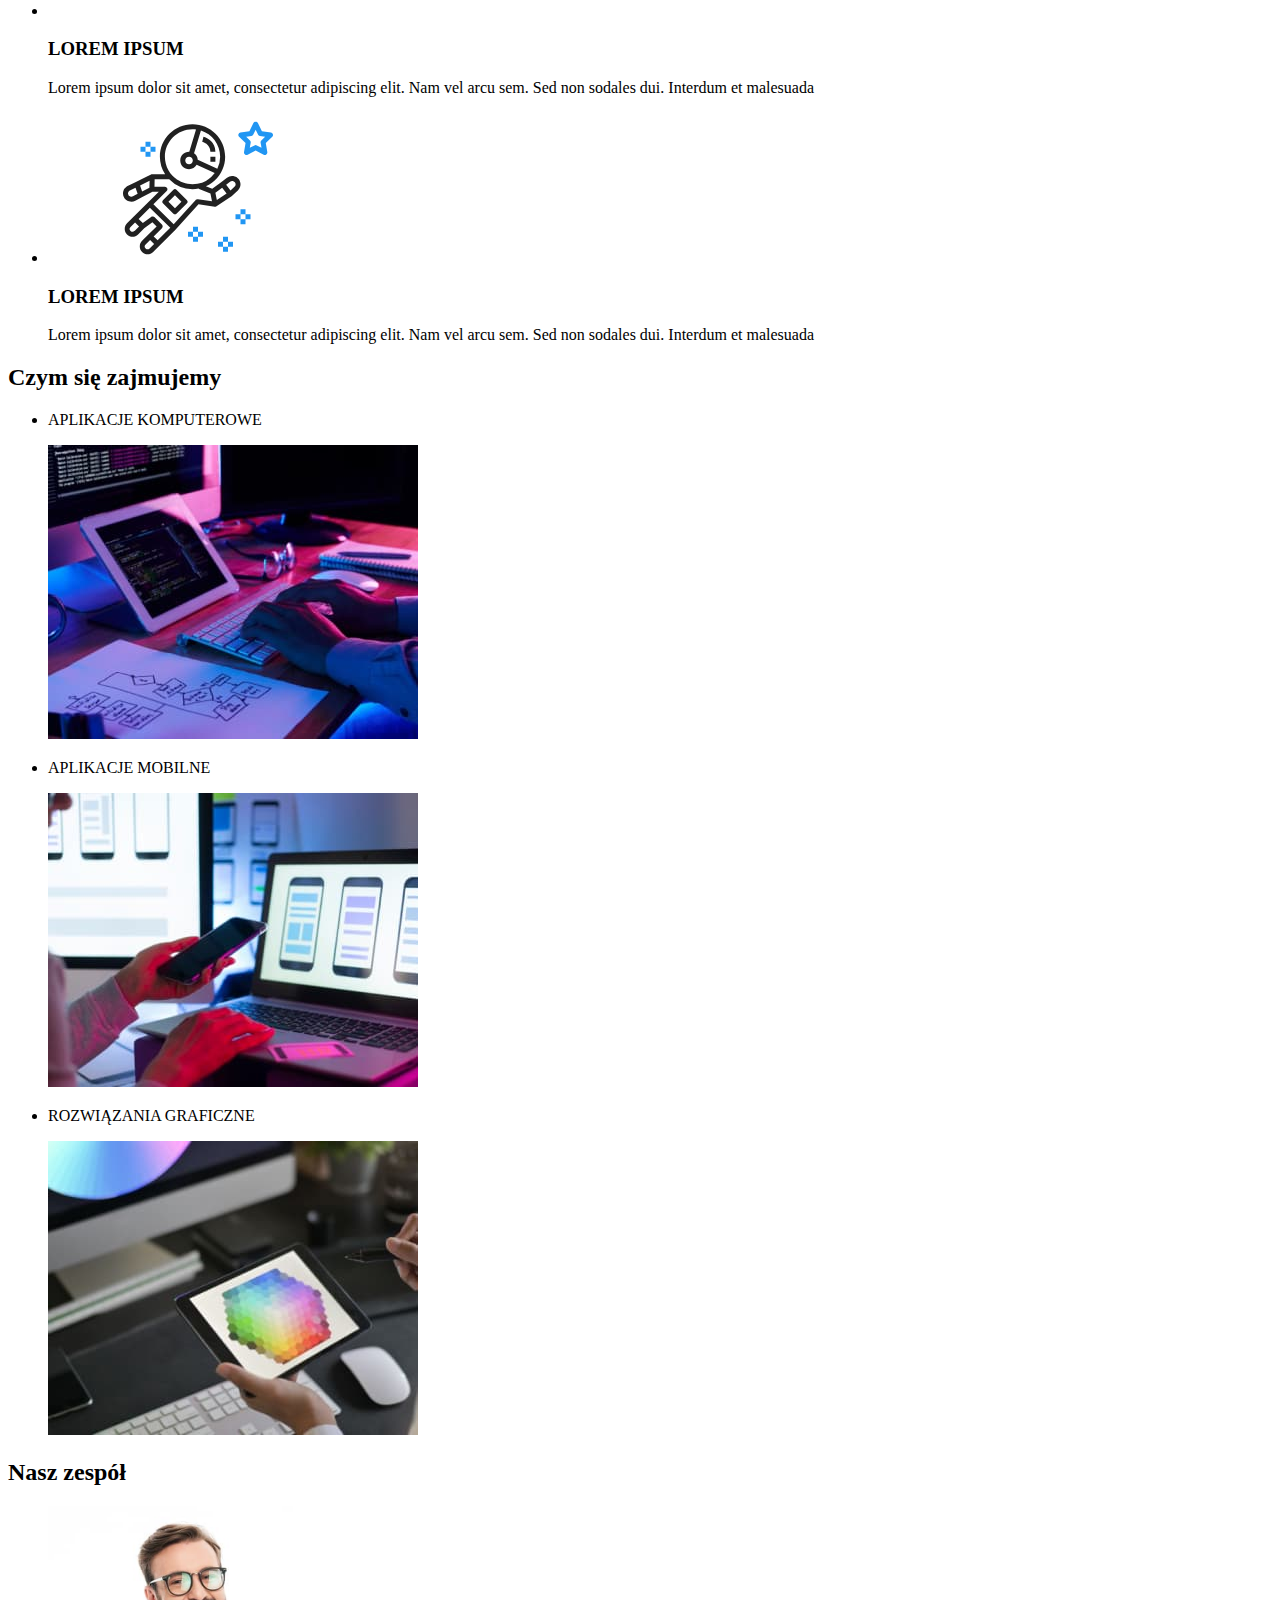
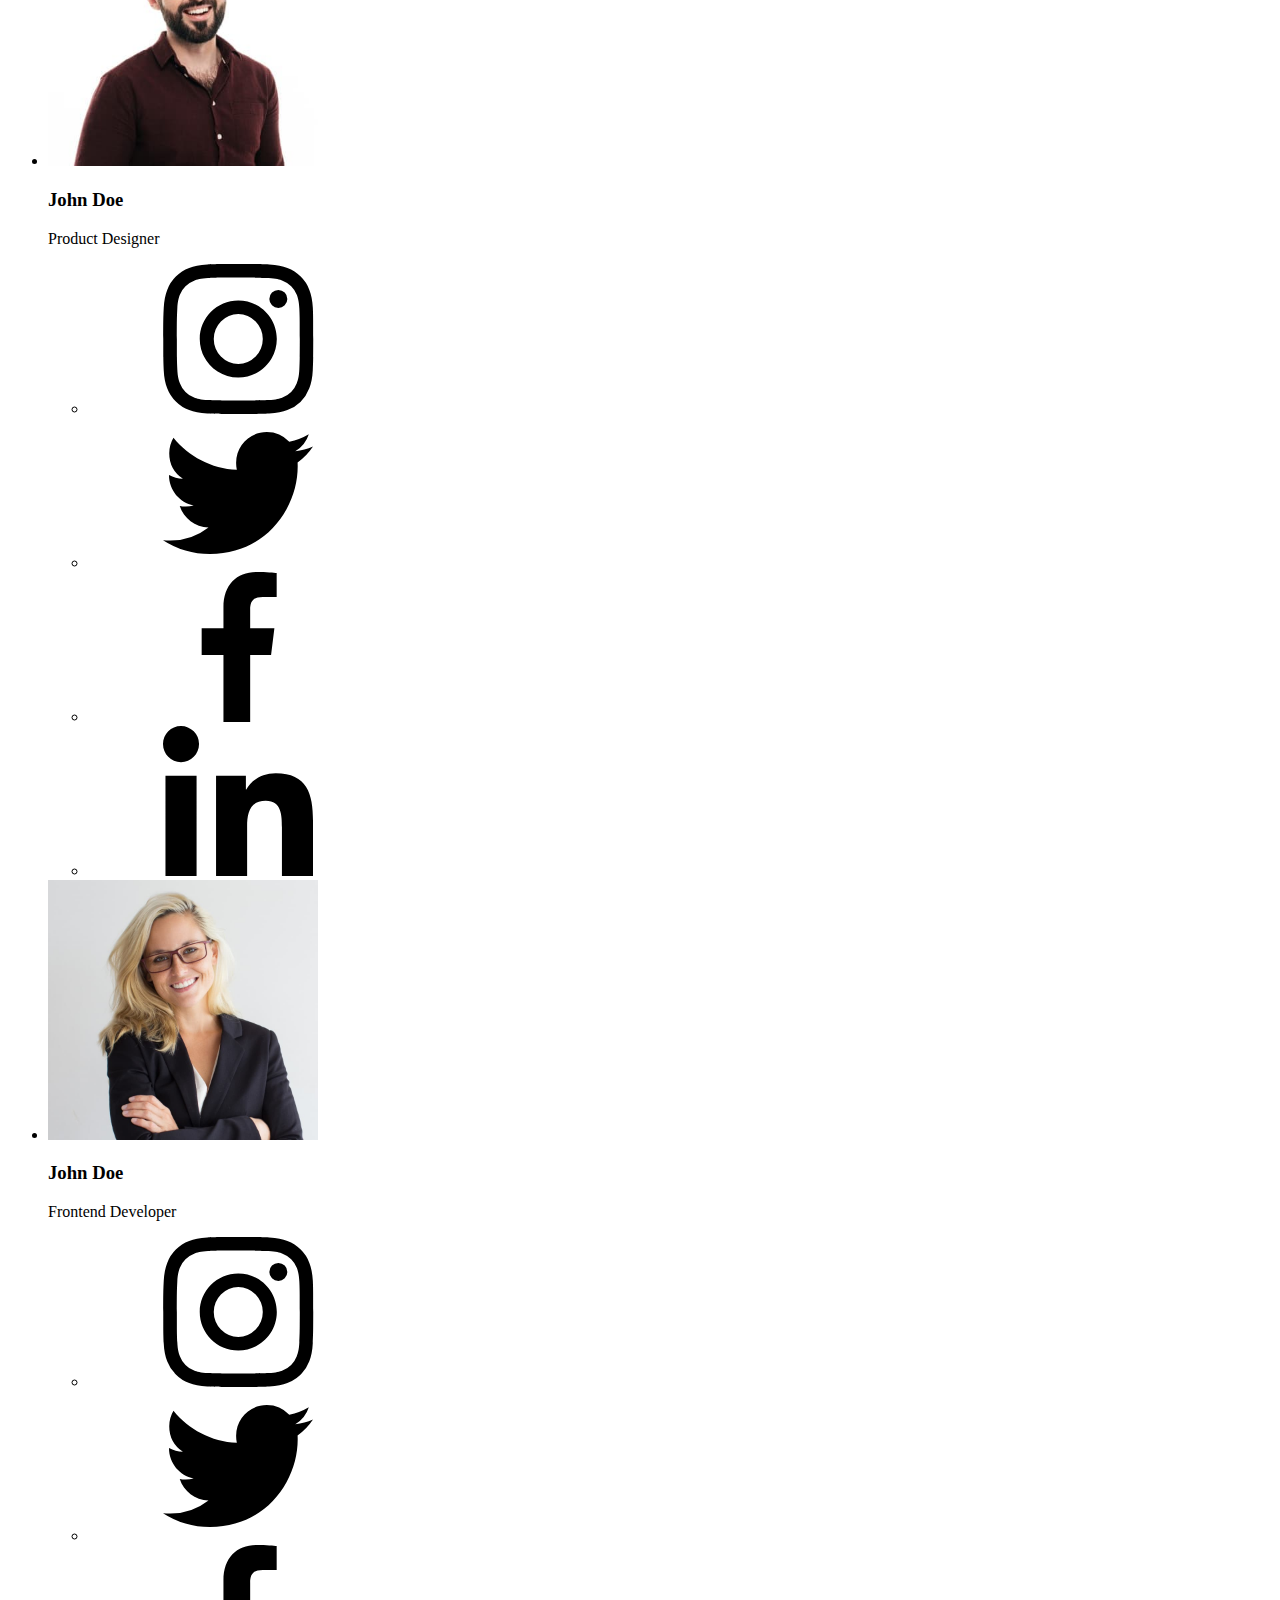
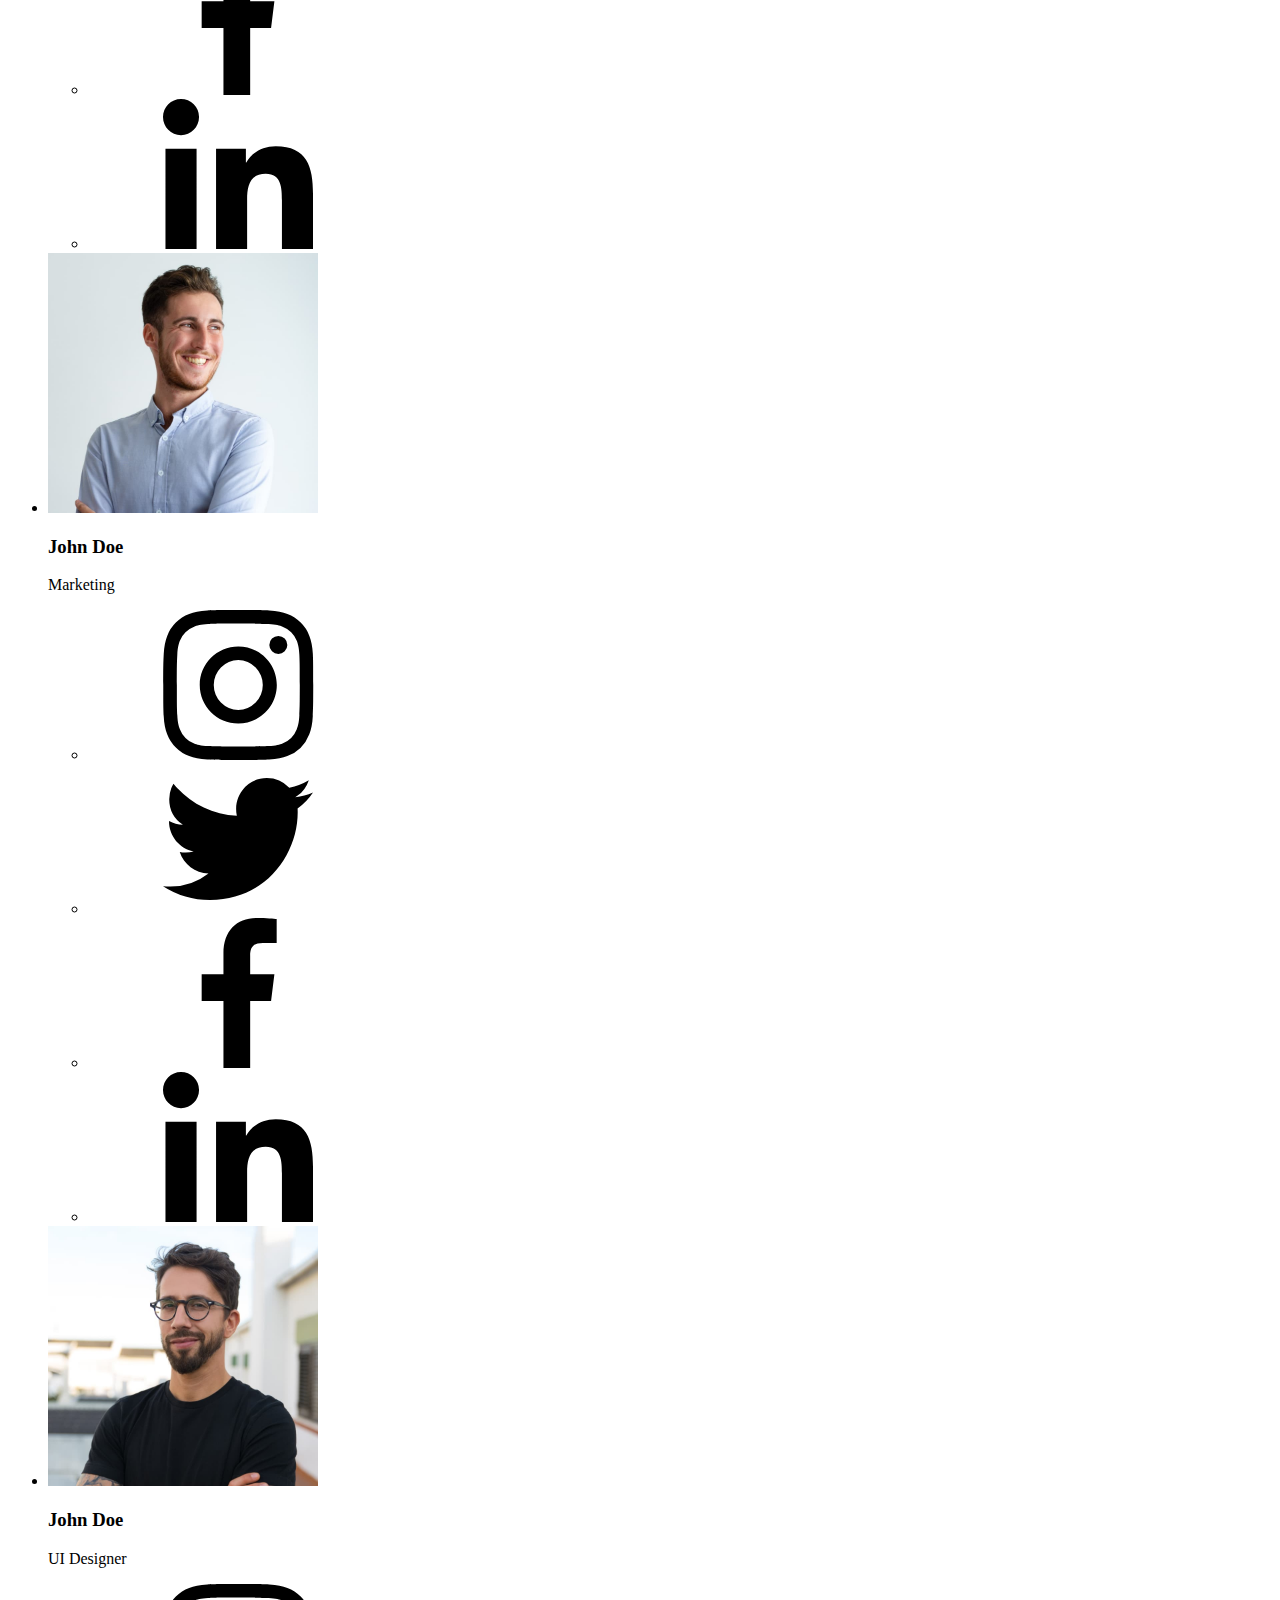
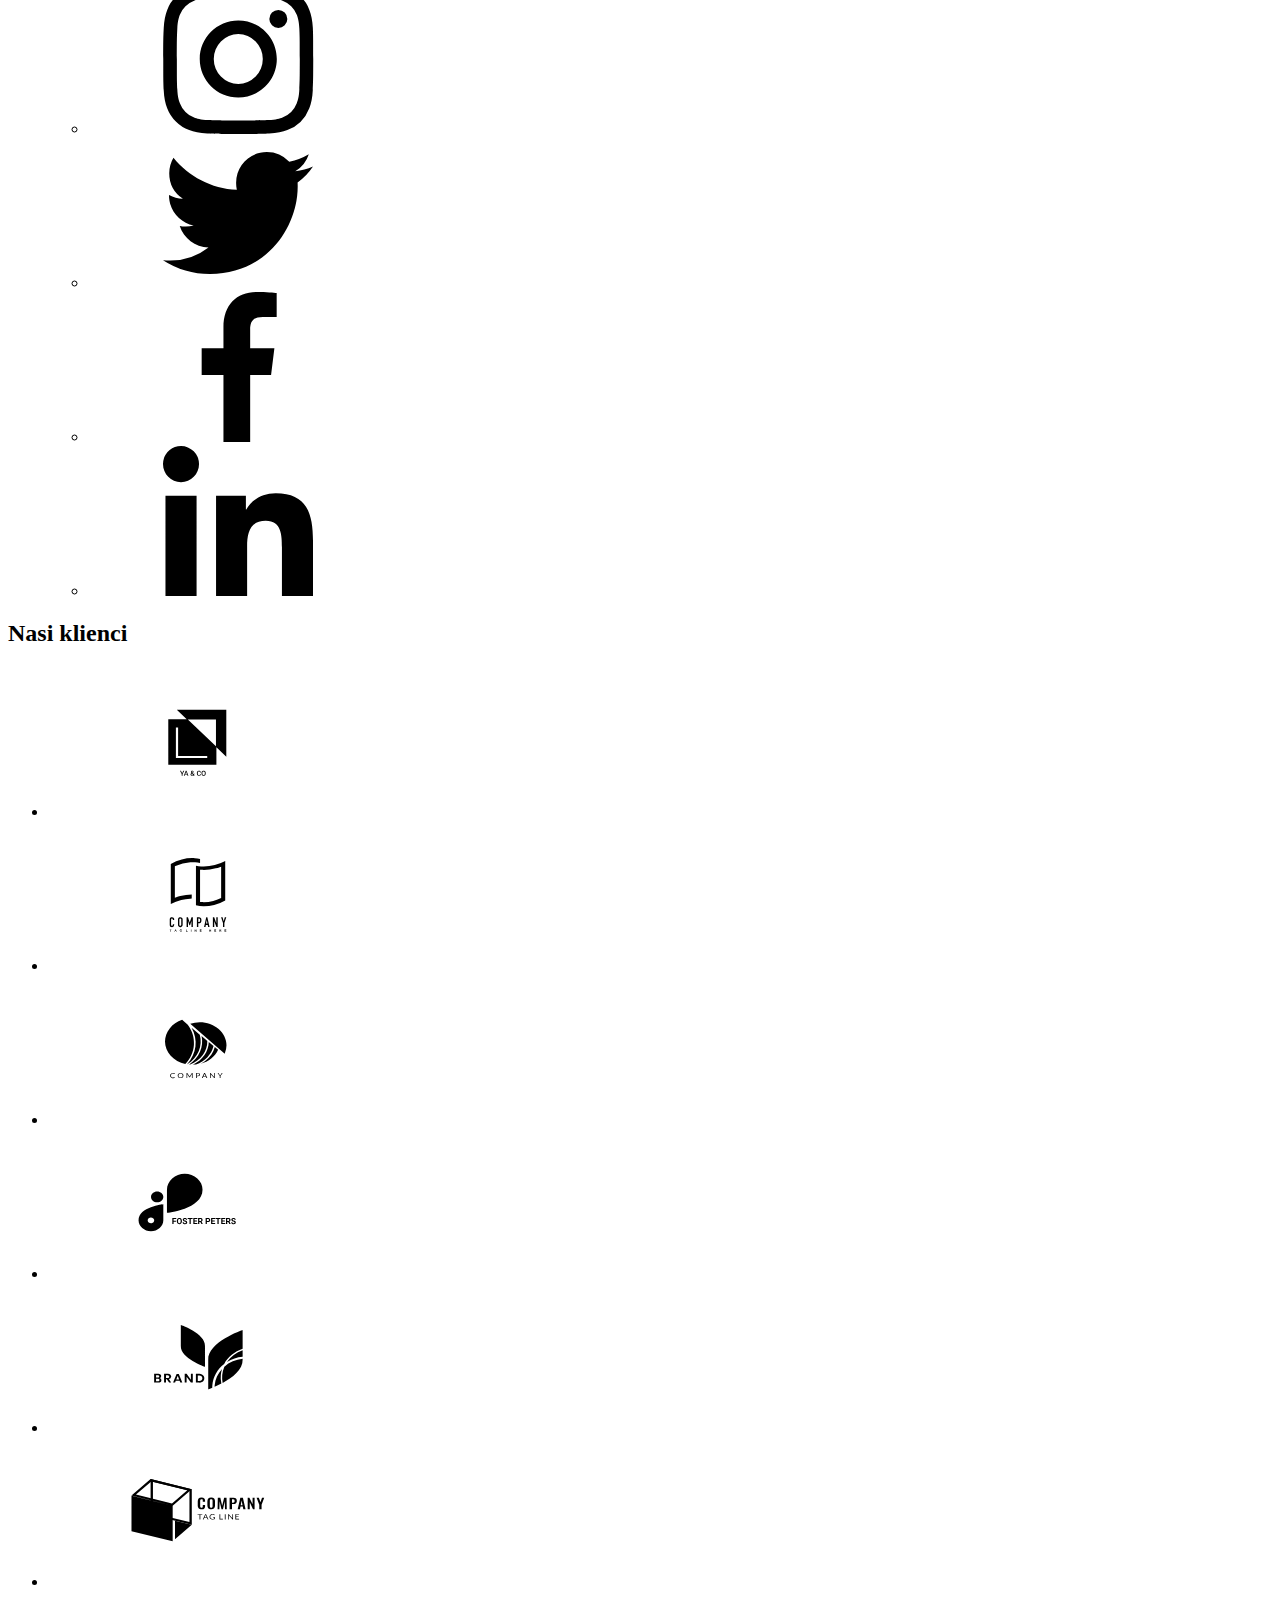
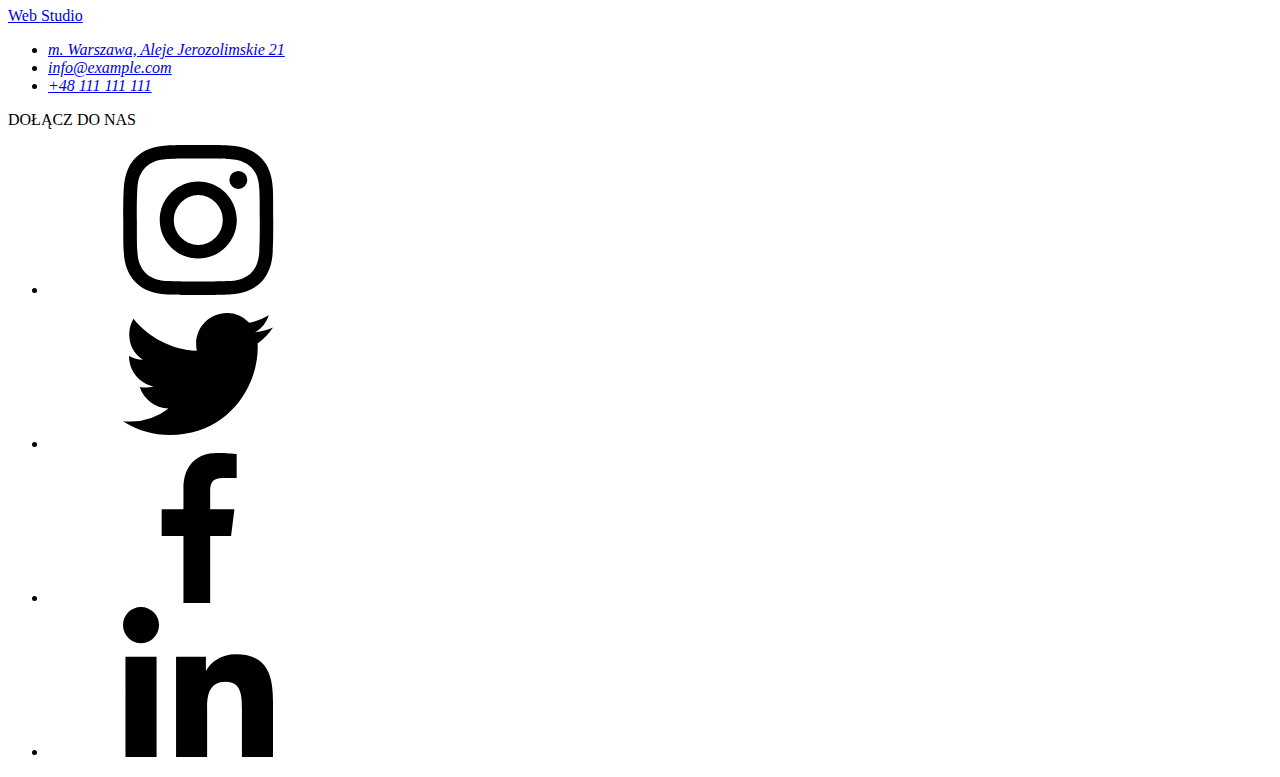
==== commit cffce30b: "update form style" ====
--- a/index.html
+++ b/index.html
@@ -74,24 +74,24 @@
 							<form name="order_form" autocomplete="off">
 								<label class="input-container">
 									<span class="input-name">Imie</span>
+									<input class="input-text" type="text" name="name" />
 									<svg class="input-icon">
 										<use href="./images/icons.svg#icon-person-black-18dp-1"></use>
 									</svg>
-									<input class="input-text" type="text" name="name" />
 								</label>
 								<label class="input-container">
 									<span class="input-name">Telefon</span>
+									<input class="input-text" type="tel" name="phone" />
 									<svg class="input-icon">
 										<use href="./images/icons.svg#icon-phone-black-18dp-1"></use>
 									</svg>
-									<input class="input-text" type="tel" name="phone" />
 								</label>
 								<label class="input-container">
 									<span class="input-name">Email</span>
+									<input class="input-text" type="email" name="email" />
 									<svg class="input-icon">
 										<use href="./images/icons.svg#icon-email-black-18dp-1"></use>
 									</svg>
-									<input class="input-text" type="email" name="email" />
 								</label>
 								<label class="input-container">
 									<span class="input-name">Komentarz</span>
@@ -99,10 +99,10 @@
 								</label>
 								<label class="checkbox-container">
 									<input type="checkbox" name="privacy-policy" />
-									Oświadczam iż akceptuję
-									<a href="#">Regulamin</a>
+									<span class="checkbox-text">Oświadczam iż akceptuję</span>
+									<a class="checkbox-link" href="#">Regulamin</a>
 									i
-									<a href="#">Politykę Prywatności.</a>
+									<a class="checkbox-link" href="#">Politykę Prywatności.</a>
 								</label>
 								<button class="form-button" type="submit">Wyślij</button>
 							</form>
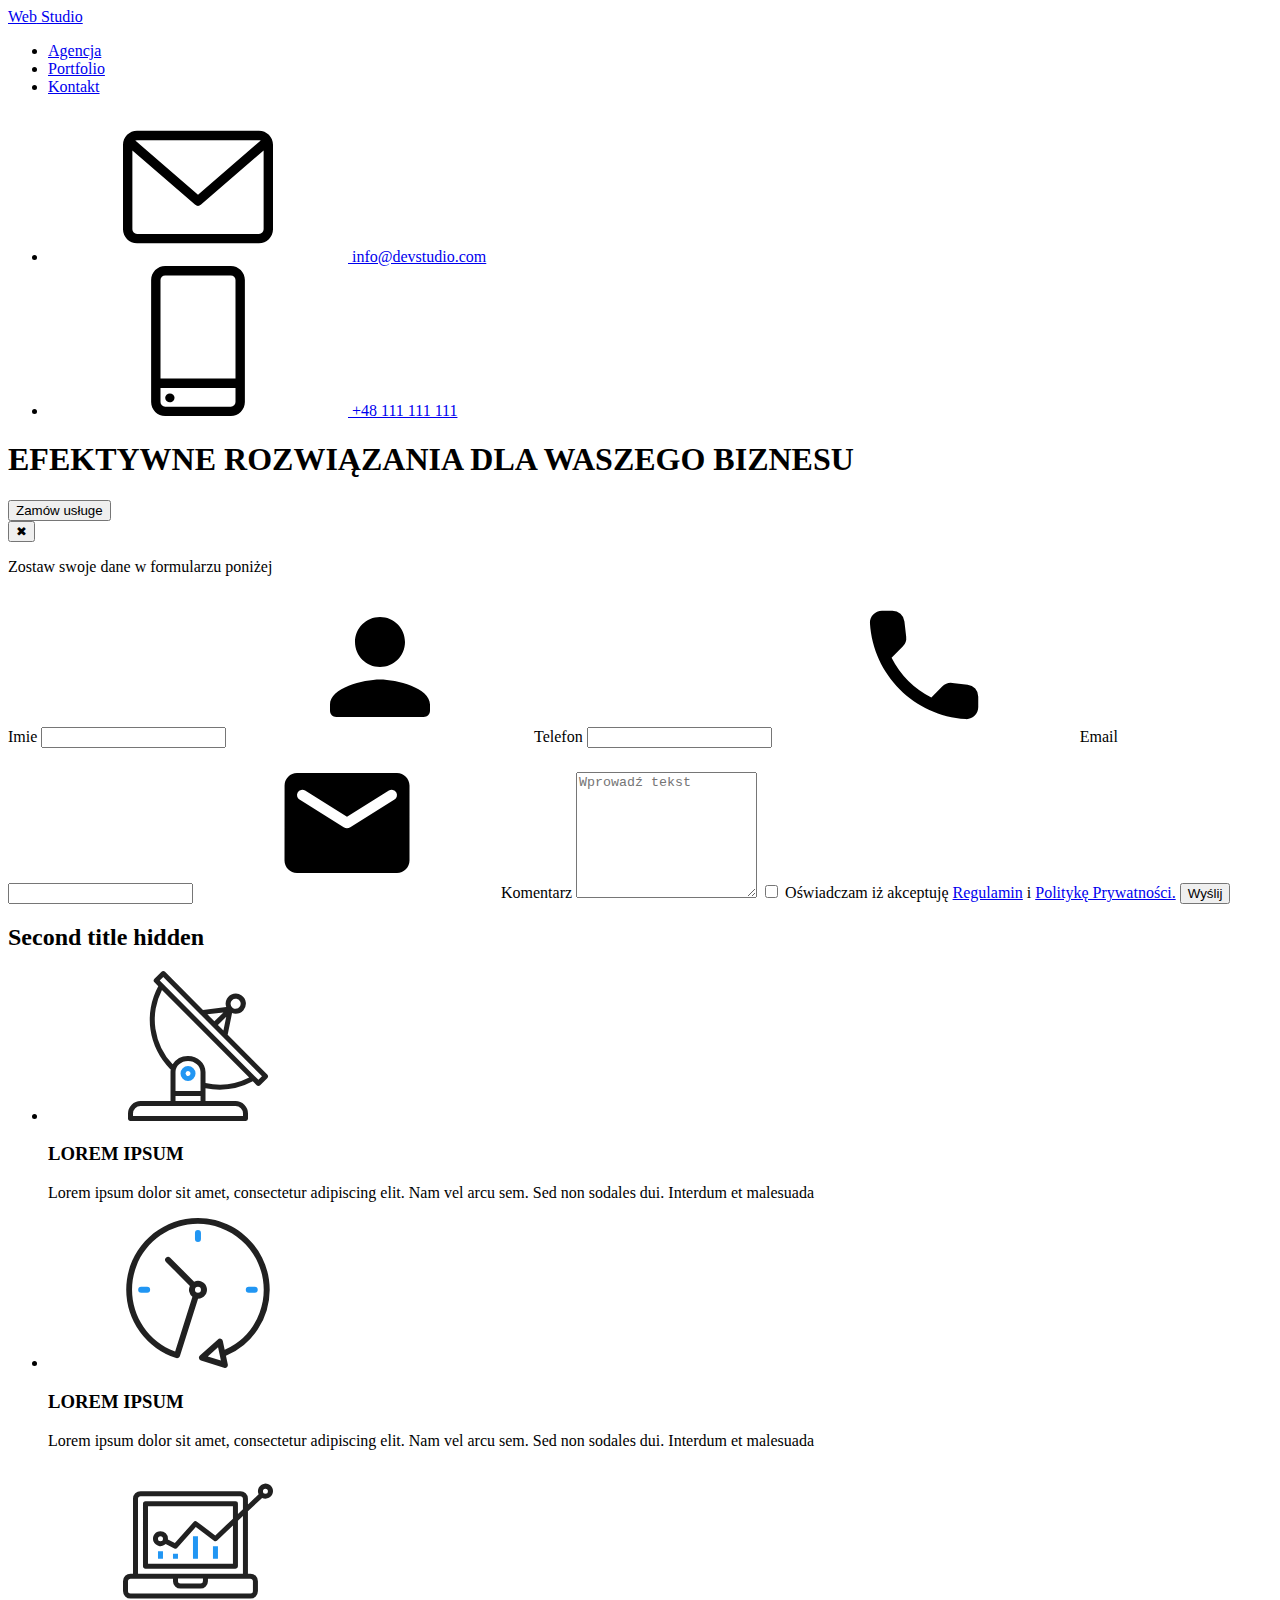
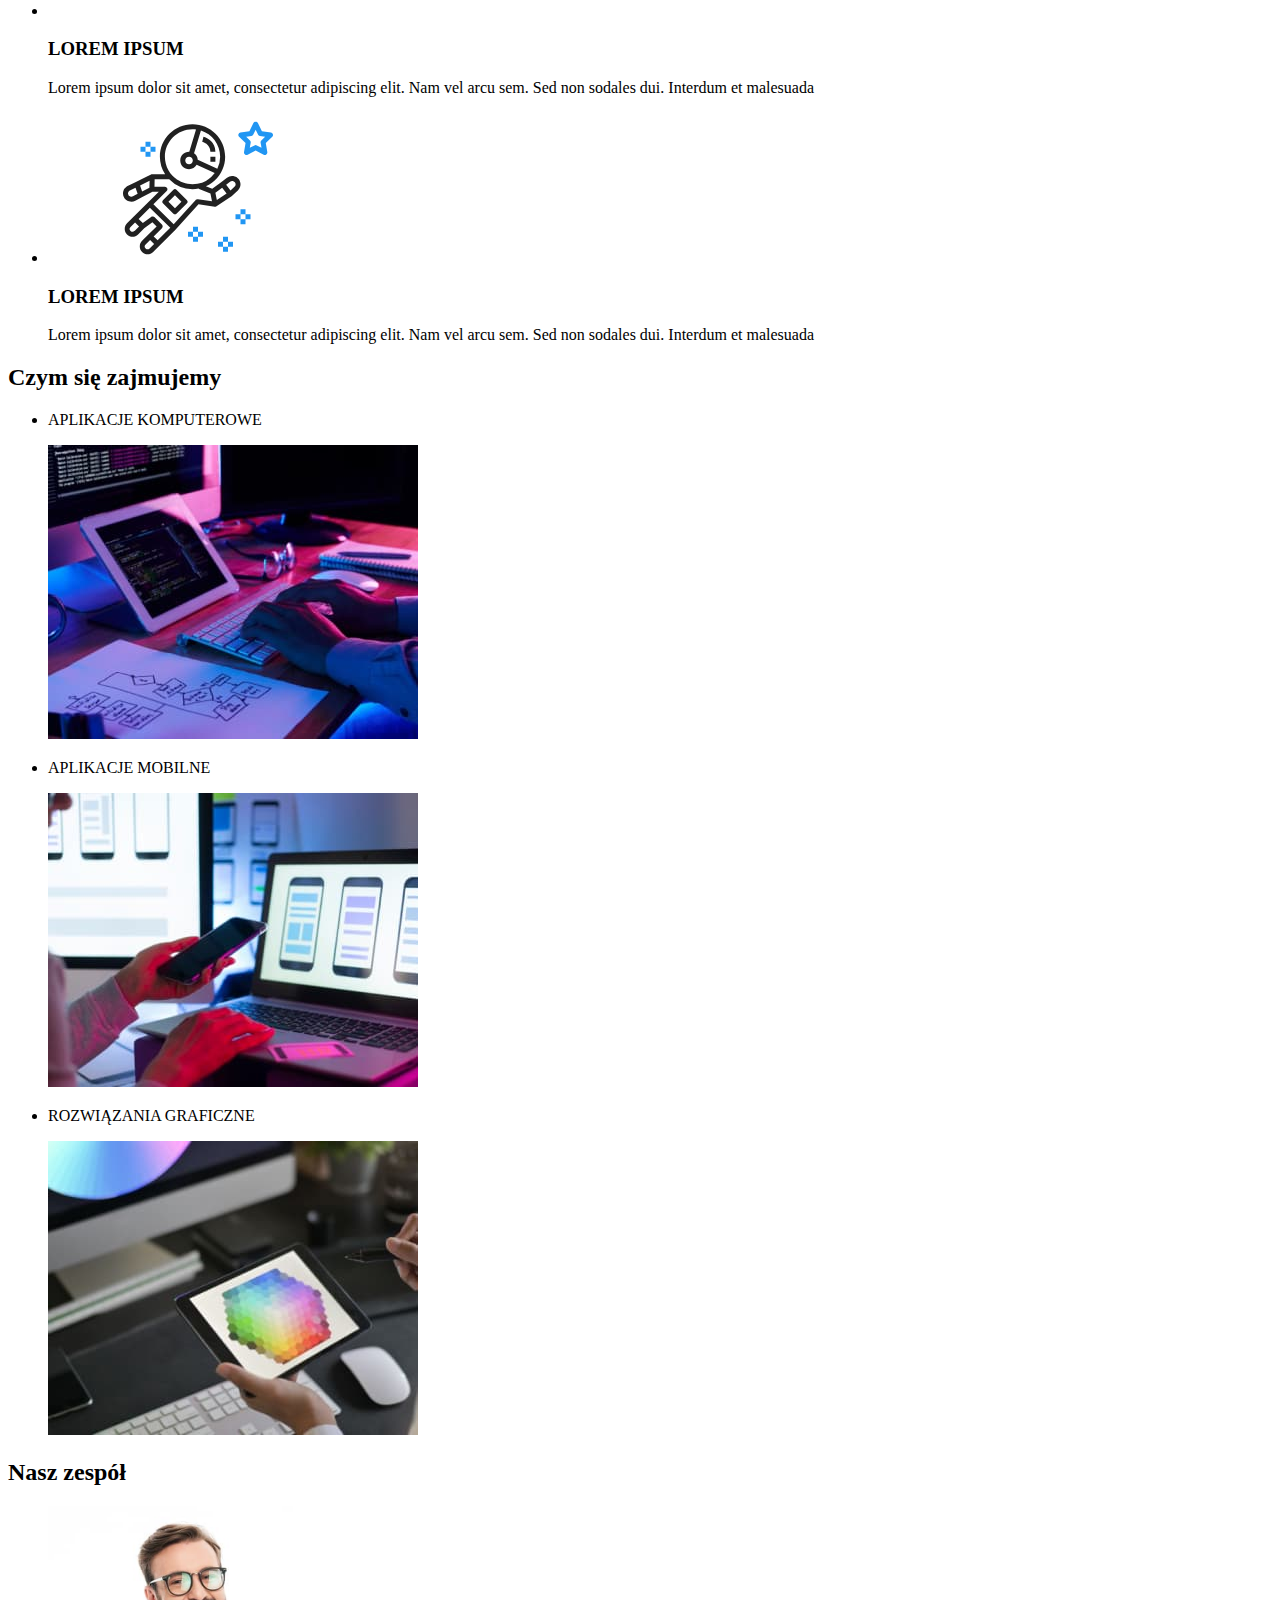
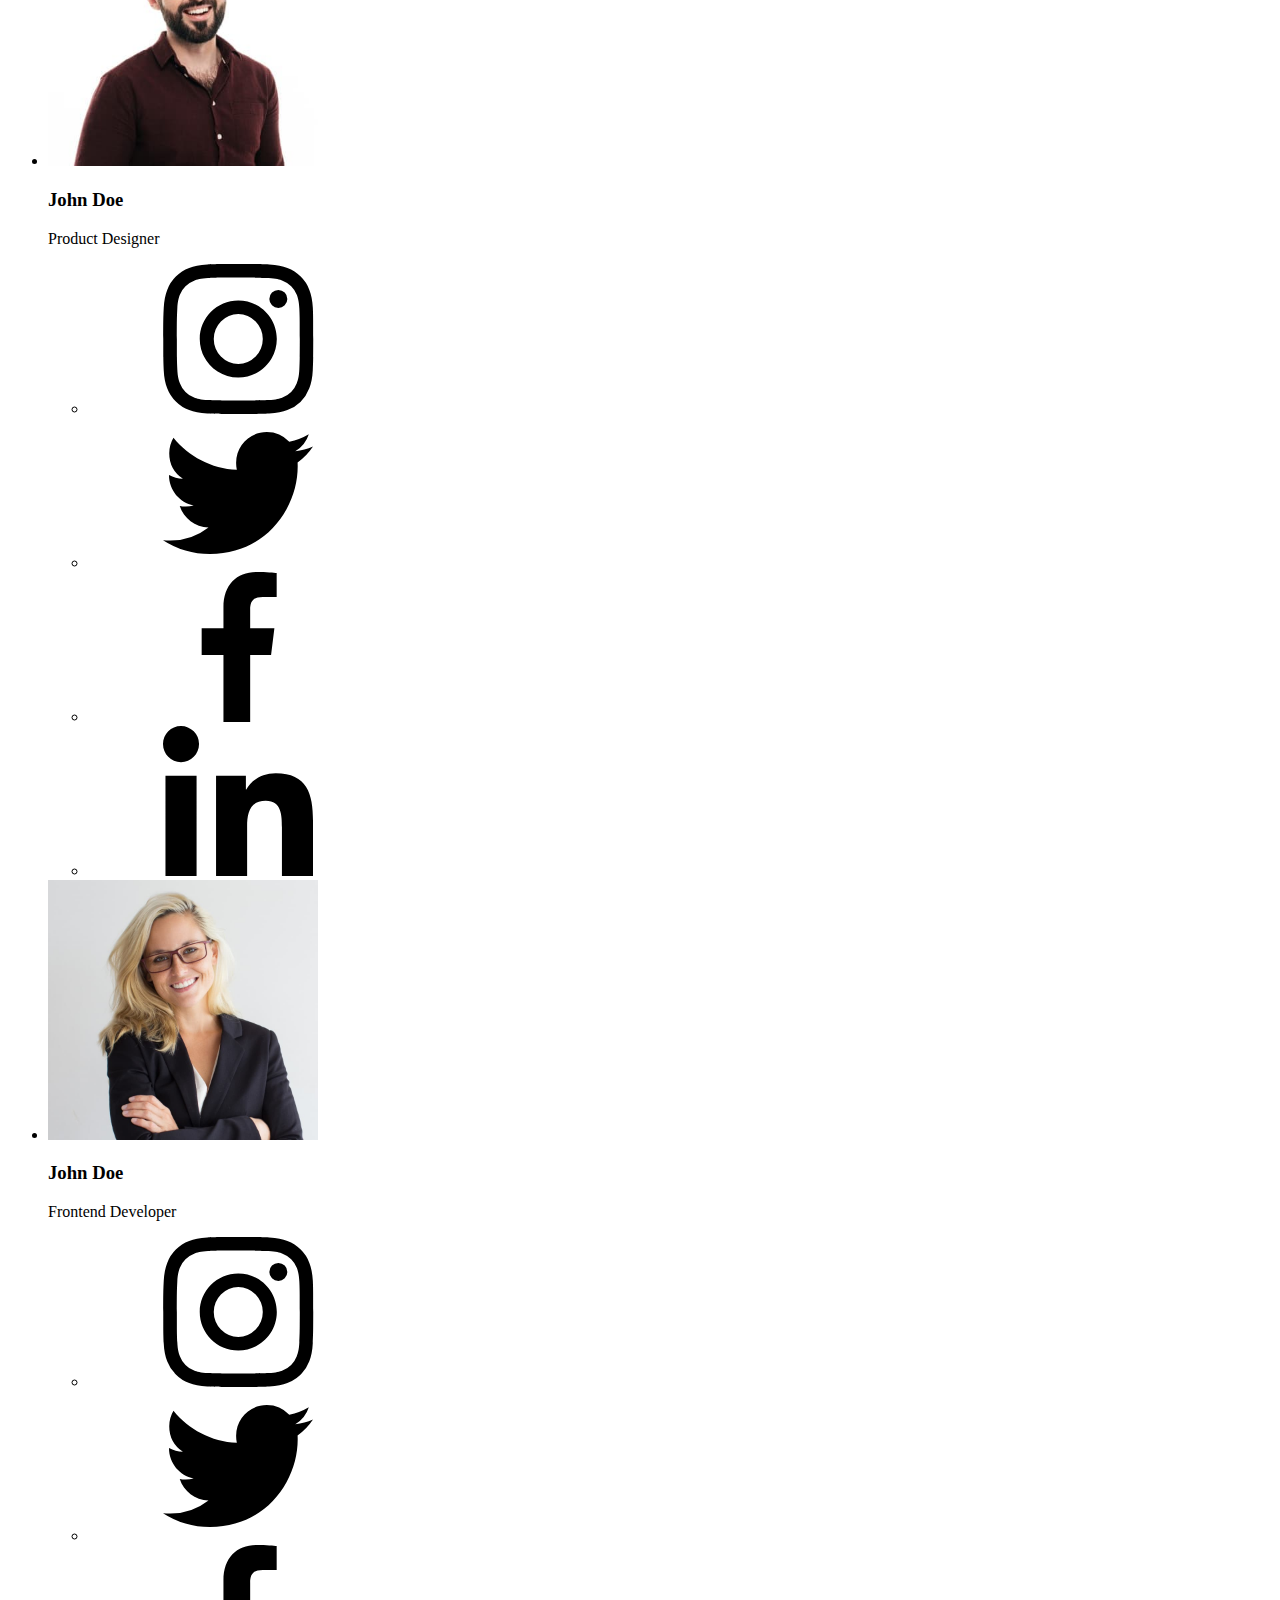
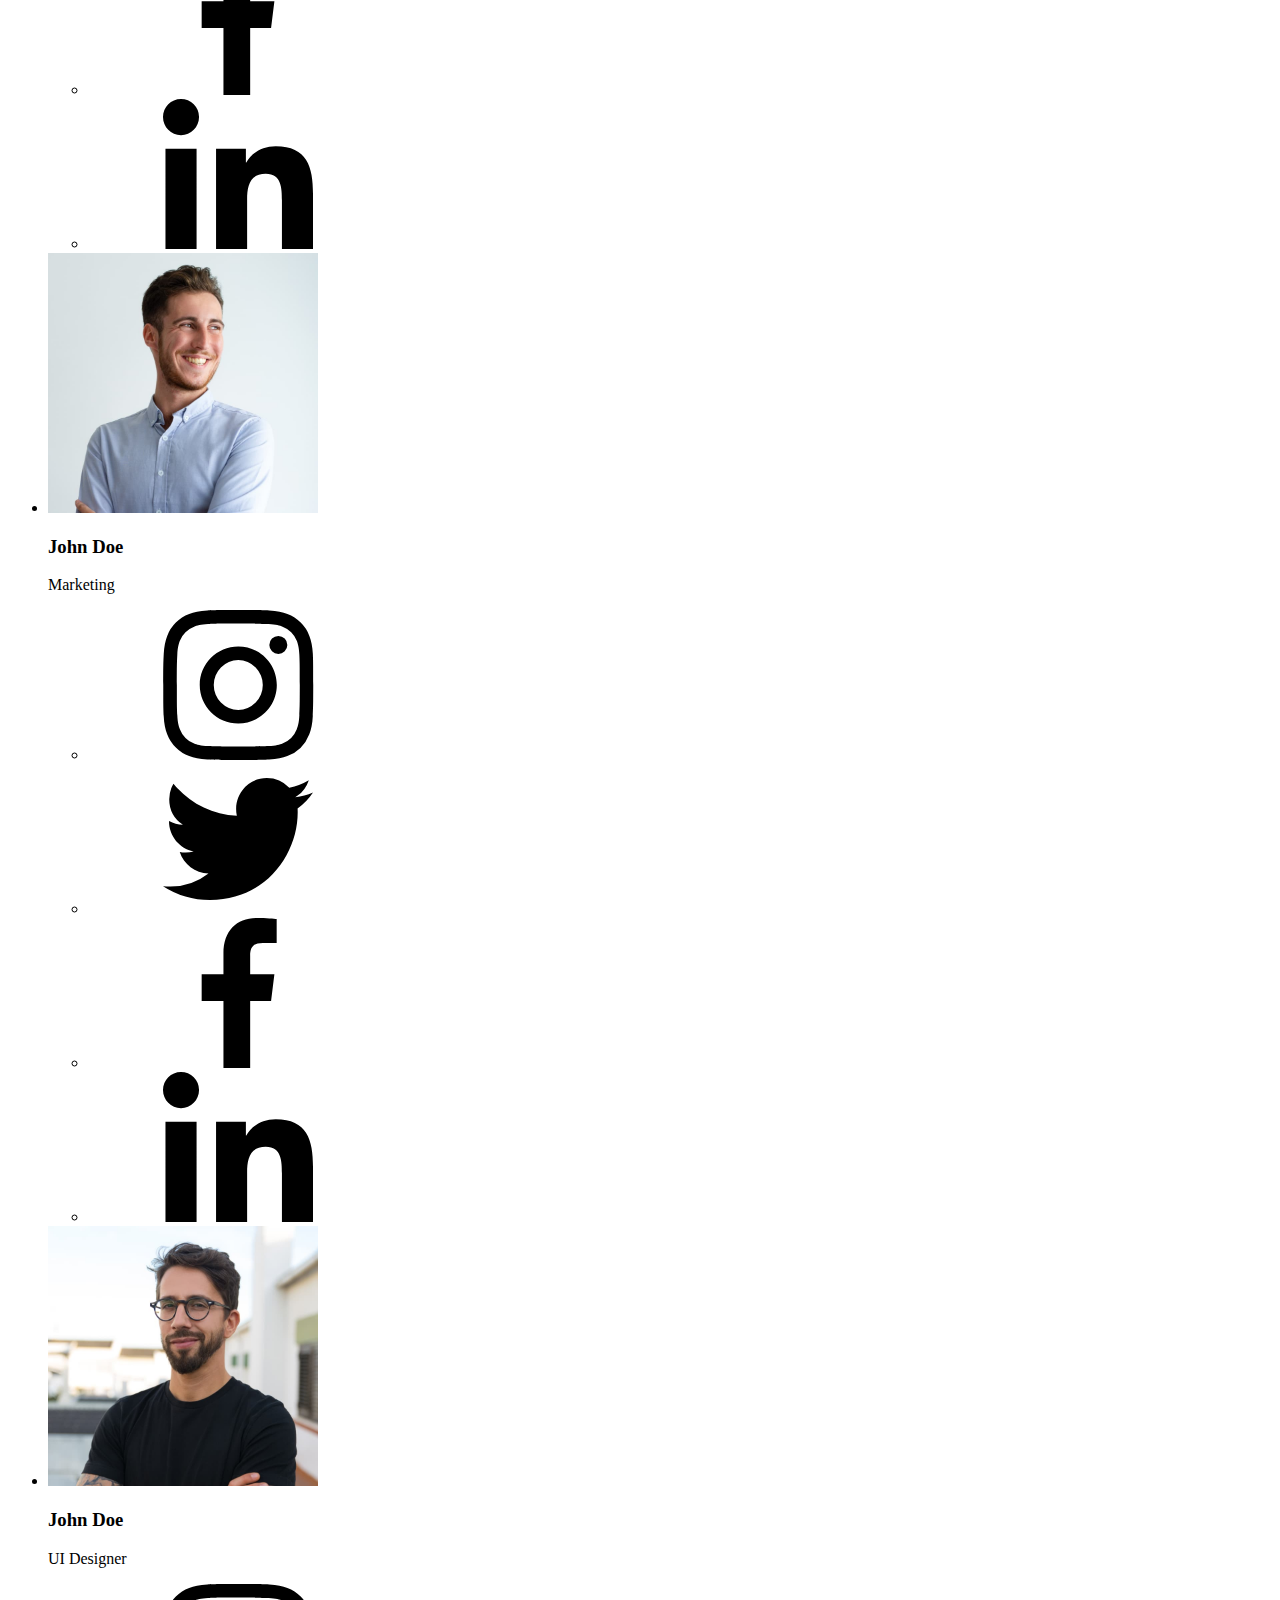
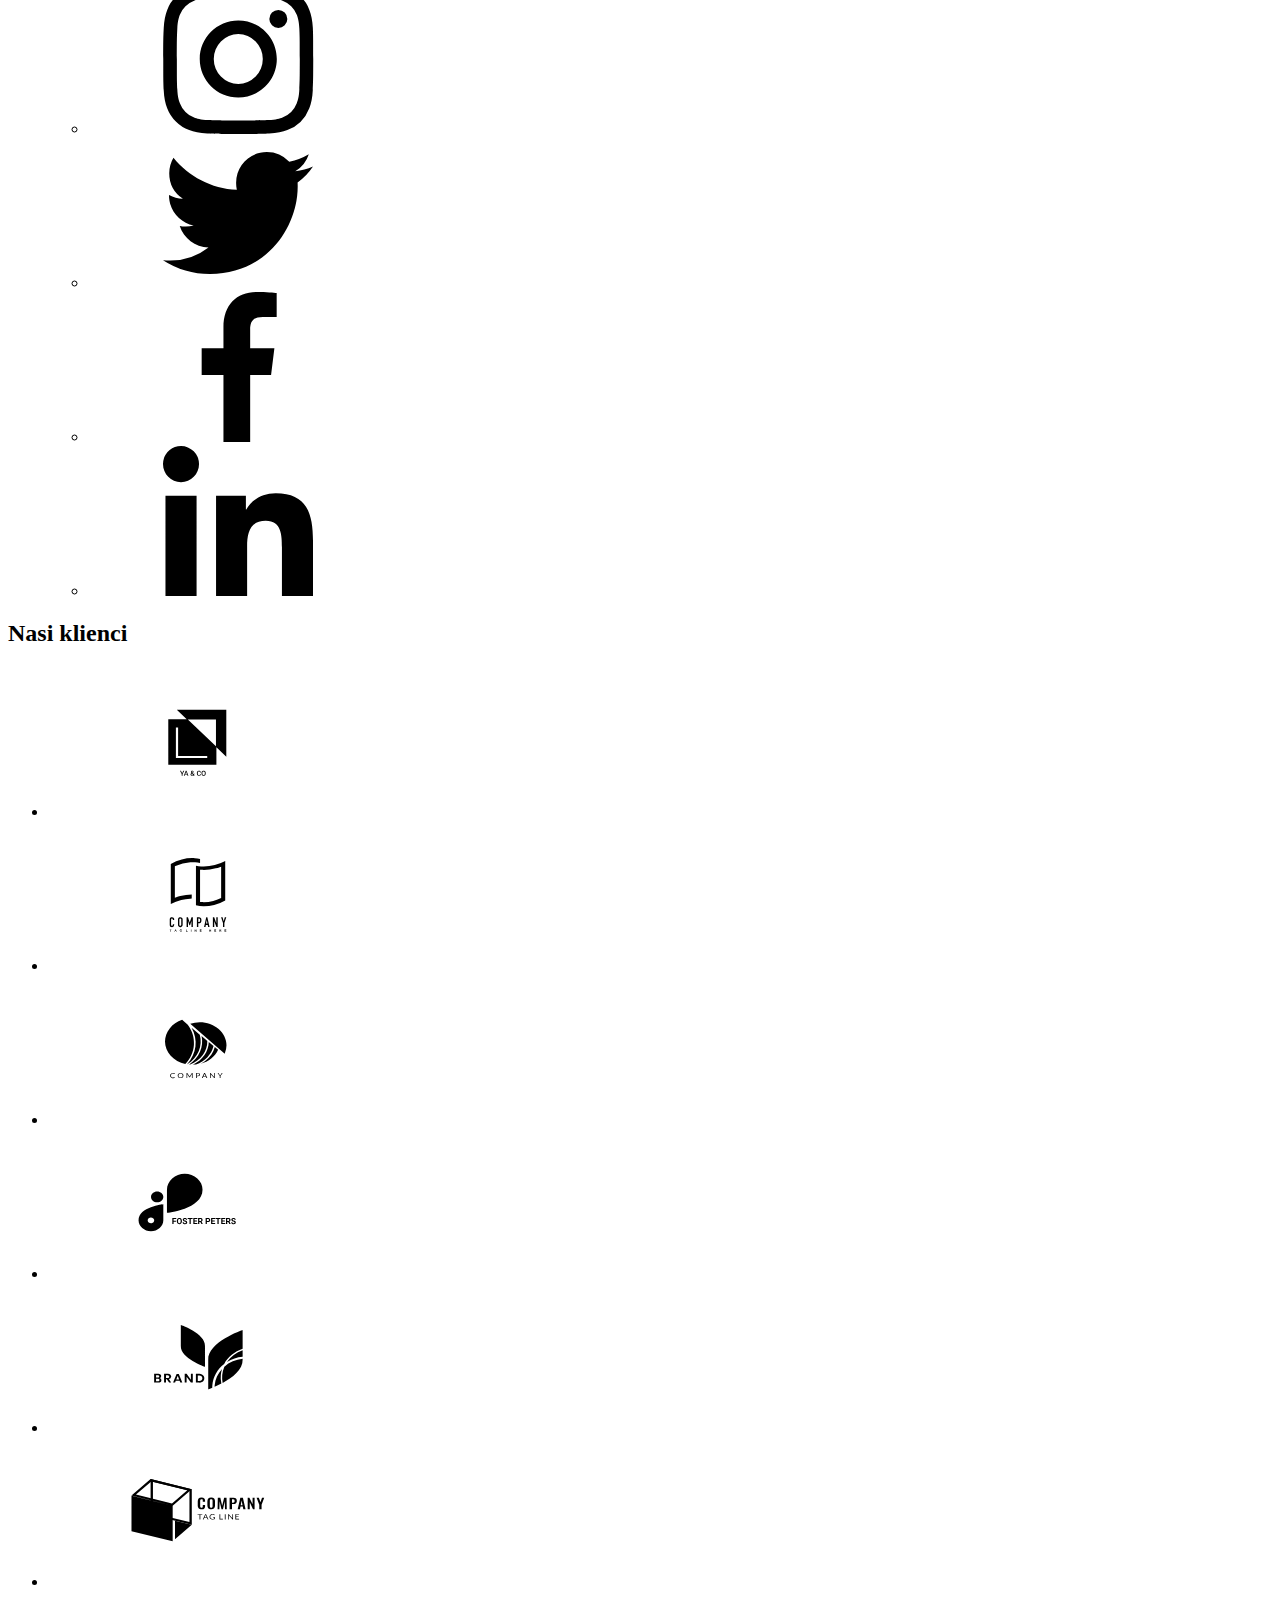
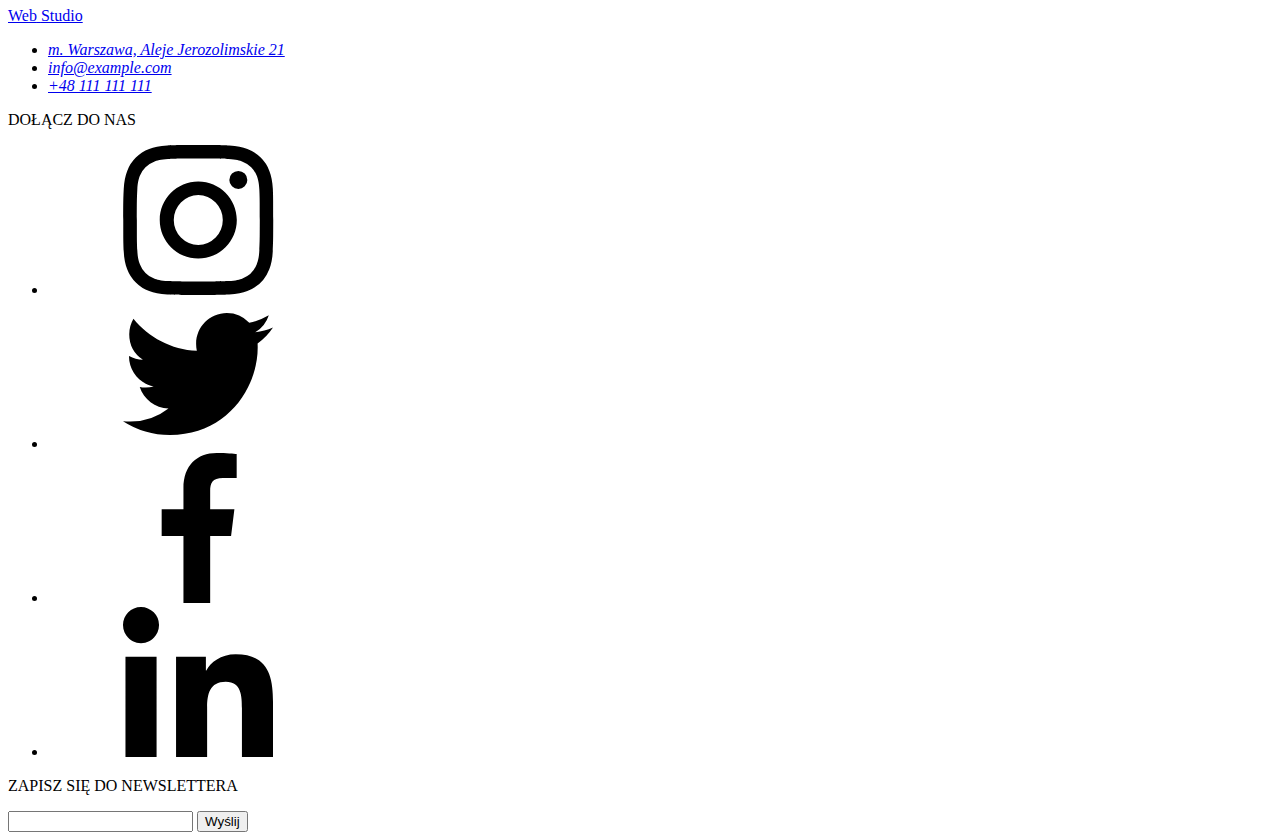
==== commit 06782601: "add newsletter" ====
--- a/index.html
+++ b/index.html
@@ -442,38 +442,47 @@
 						</ul>
 					</address>
 				</div>
-				<div class="footer-right">
+				<div class="footer-social">
 					<p class="join-us">DOŁĄCZ DO NAS</p>
 					<ul class="footer-icon-wrap">
 						<li>
-							<a href="#" class="social-footer">
+							<a href="#" class="social-link">
 								<svg class="footer-icon">
 									<use href="./images/icons.svg#icon-instagram-2"></use>
 								</svg>
 							</a>
 						</li>
 						<li>
-							<a href="#" class="social-footer">
+							<a href="#" class="social-link">
 								<svg class="footer-icon">
 									<use href="./images/icons.svg#icon-twitter-1"></use>
 								</svg>
 							</a>
 						</li>
 						<li>
-							<a href="#" class="social-footer">
+							<a href="#" class="social-link">
 								<svg class="footer-icon">
 									<use href="./images/icons.svg#icon-facebook-1"></use>
 								</svg>
 							</a>
 						</li>
 						<li>
-							<a href="#" class="social-footer">
+							<a href="#" class="social-link">
 								<svg class="footer-icon">
 									<use href="./images/icons.svg#icon-linkedin-1"></use>
 								</svg>
 							</a>
 						</li>
 					</ul>
+				</div>
+				<div>
+					<form name="signup_newsletter" autocomplete="off" novalidate>
+						<p>ZAPISZ SIĘ DO NEWSLETTERA</p>
+						<label>
+							<input type="email" name="email" />
+							<button type="submit">Wyślij</button>
+						</label>
+					</form>
 				</div>
 			</div>
 		</footer>
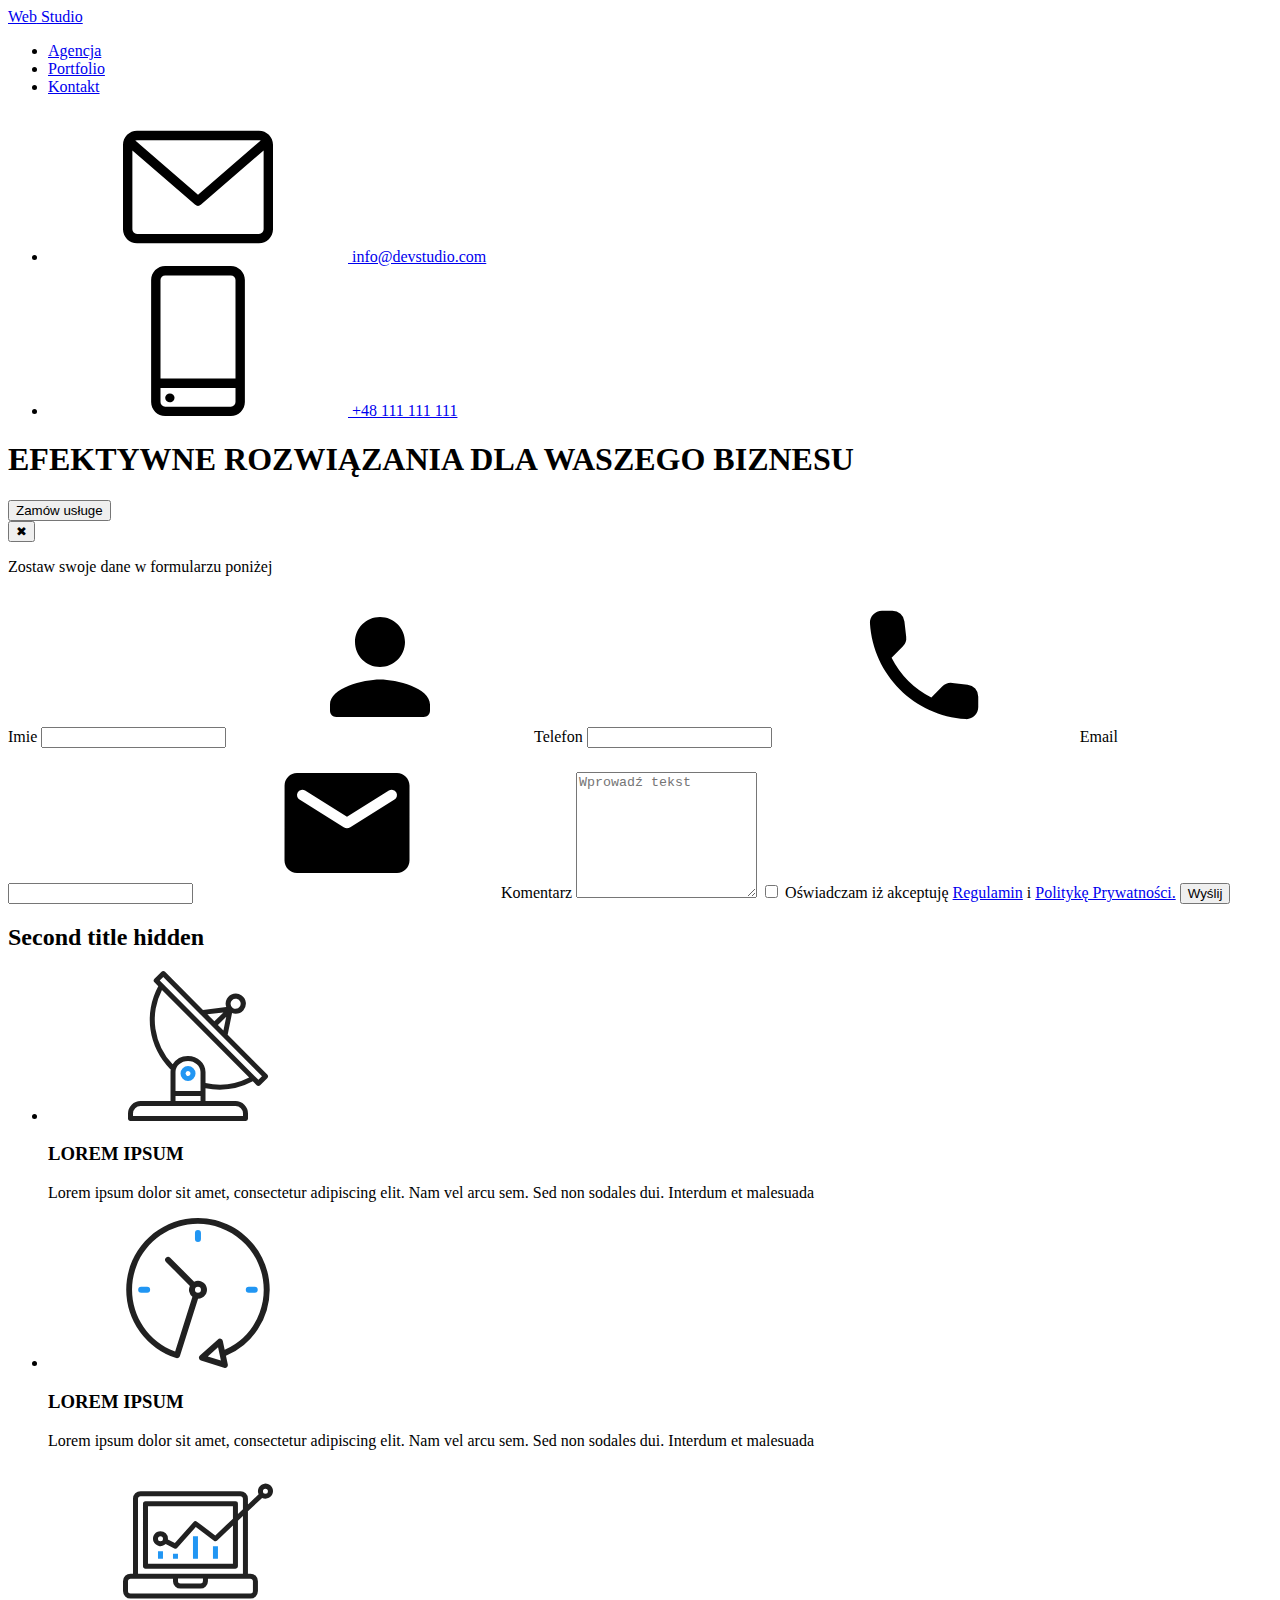
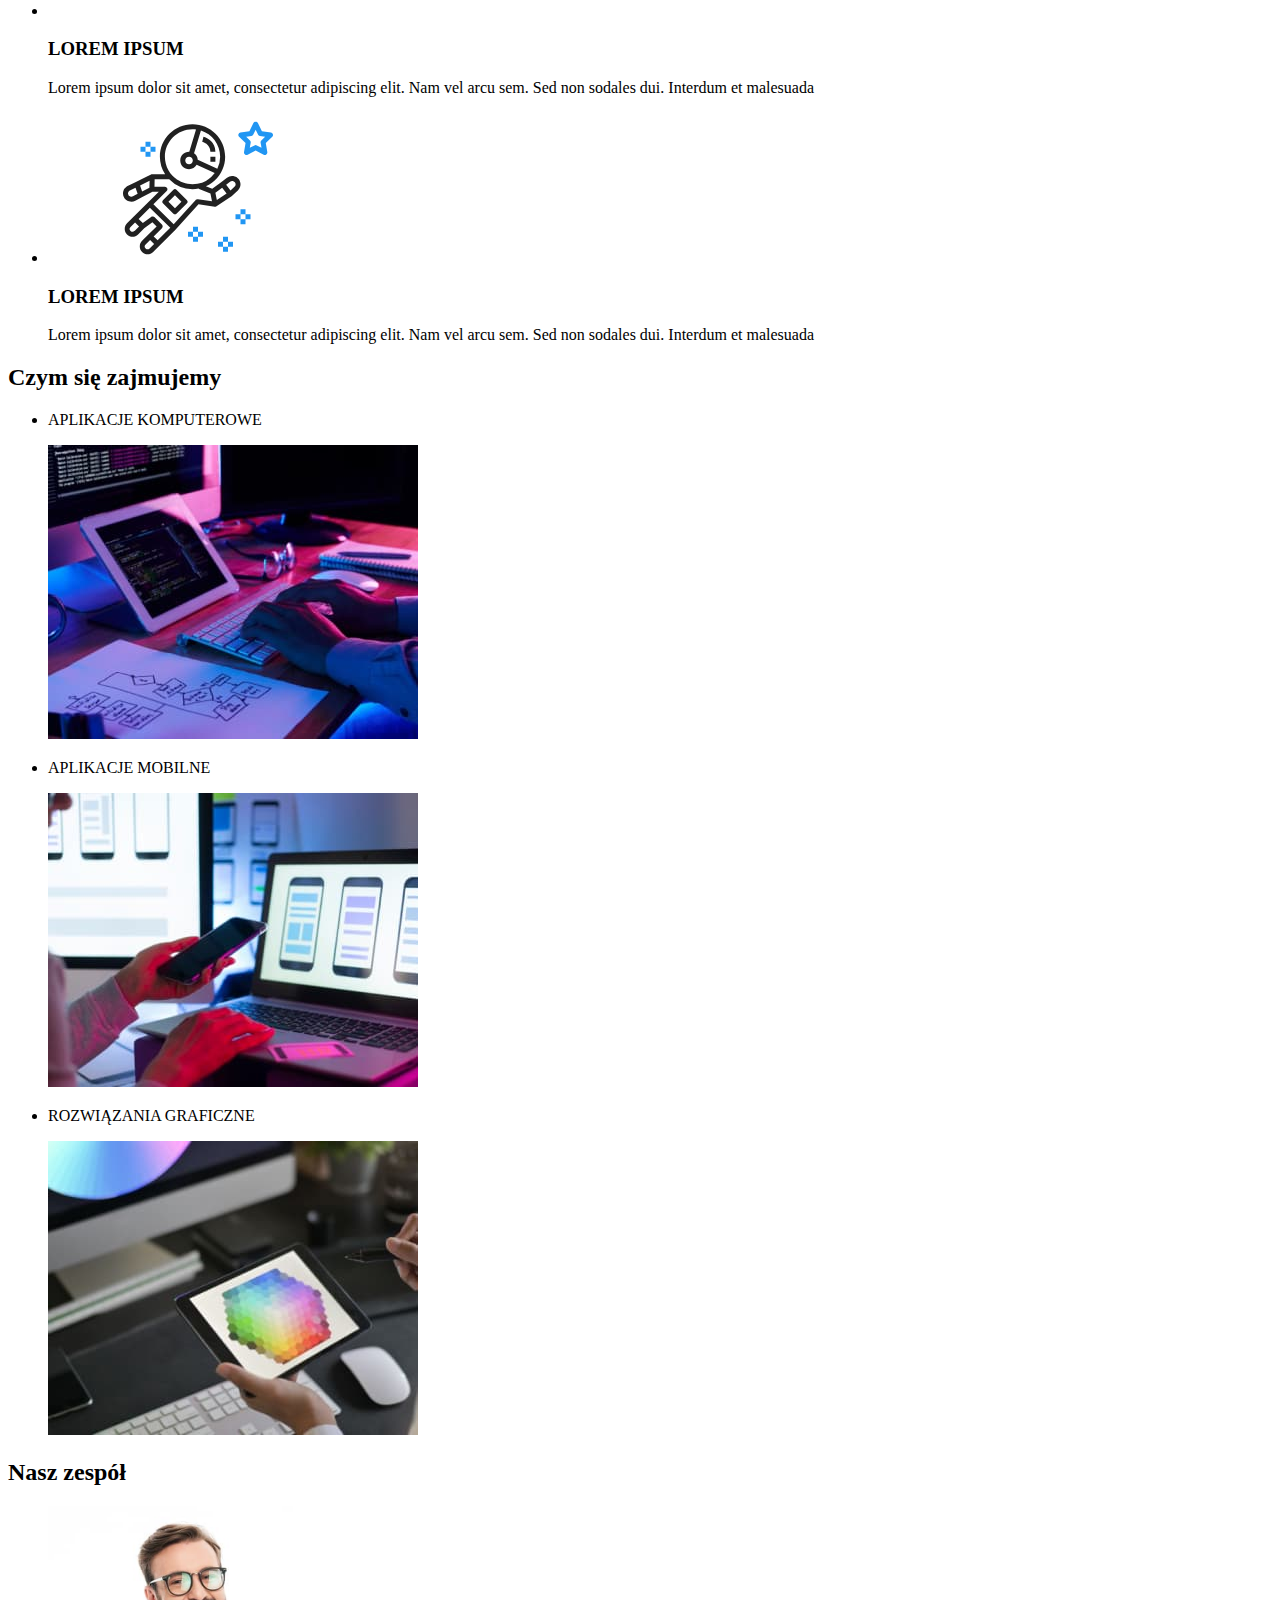
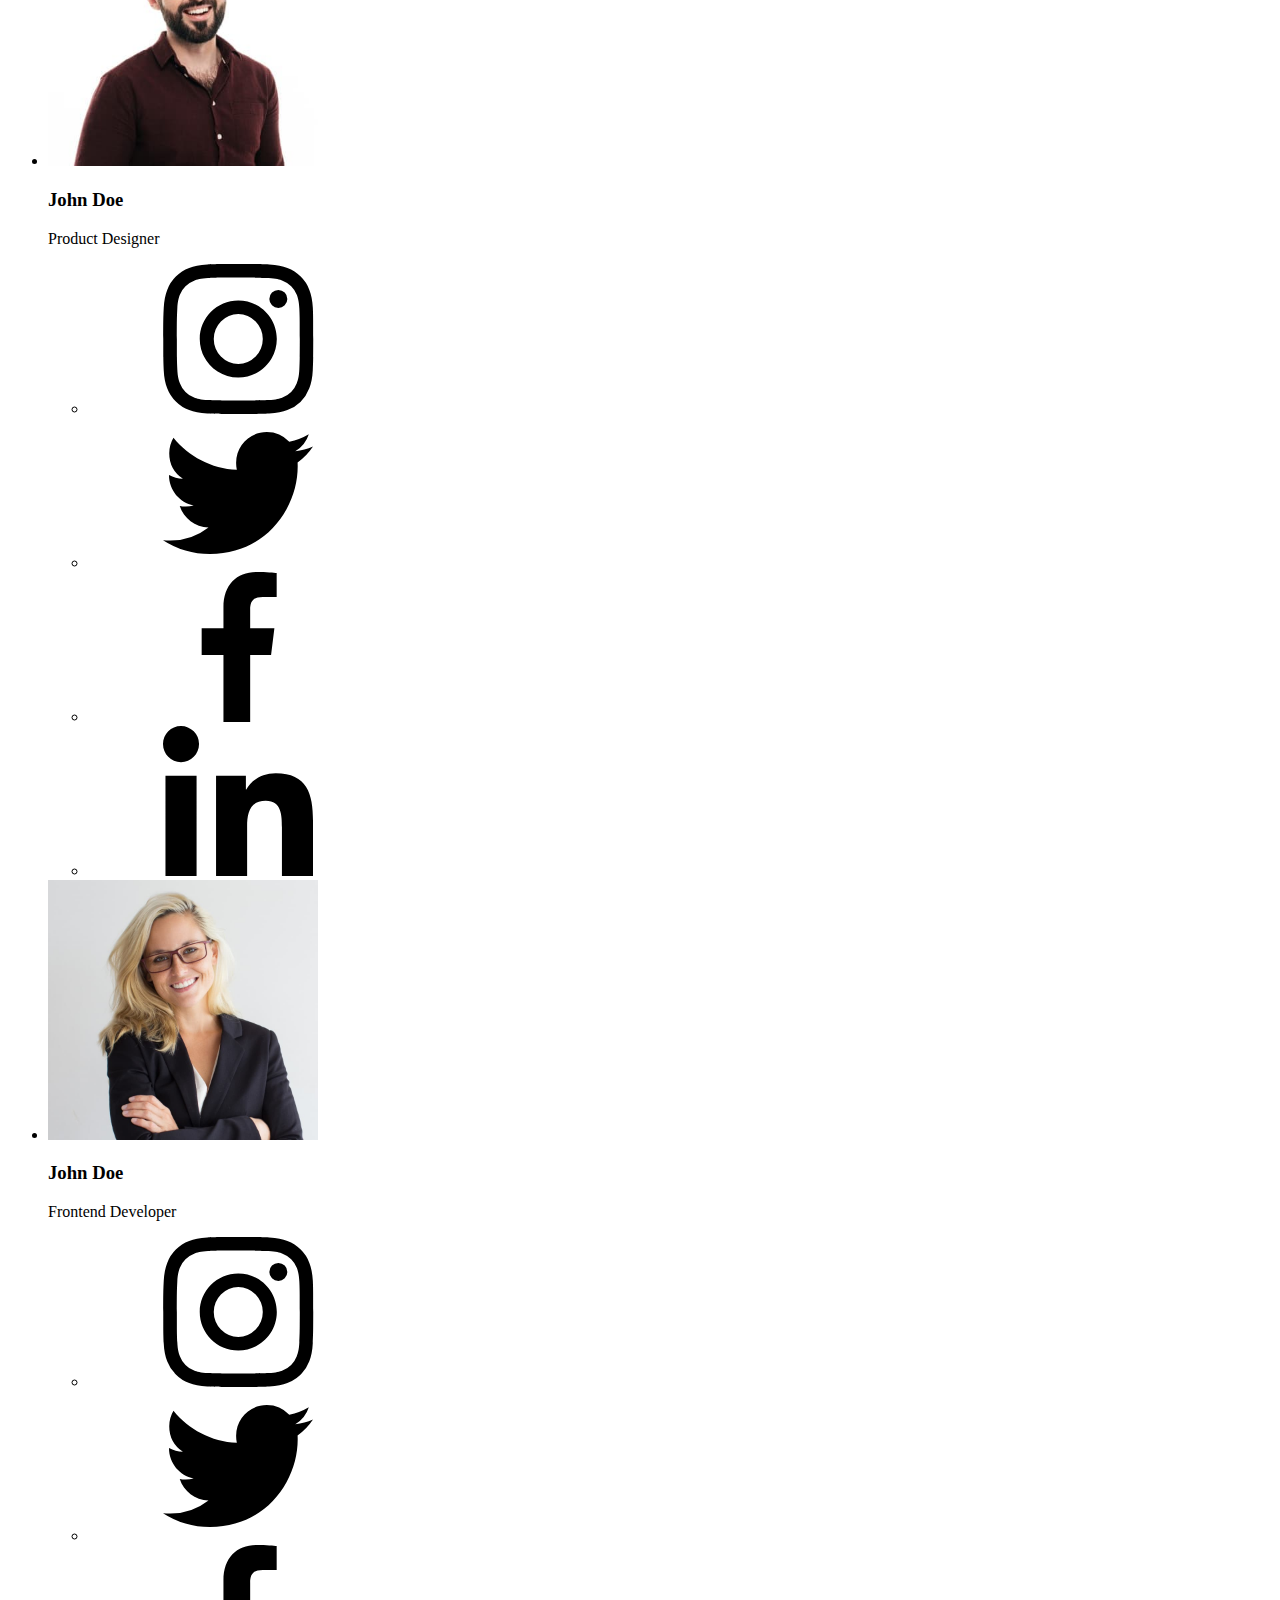
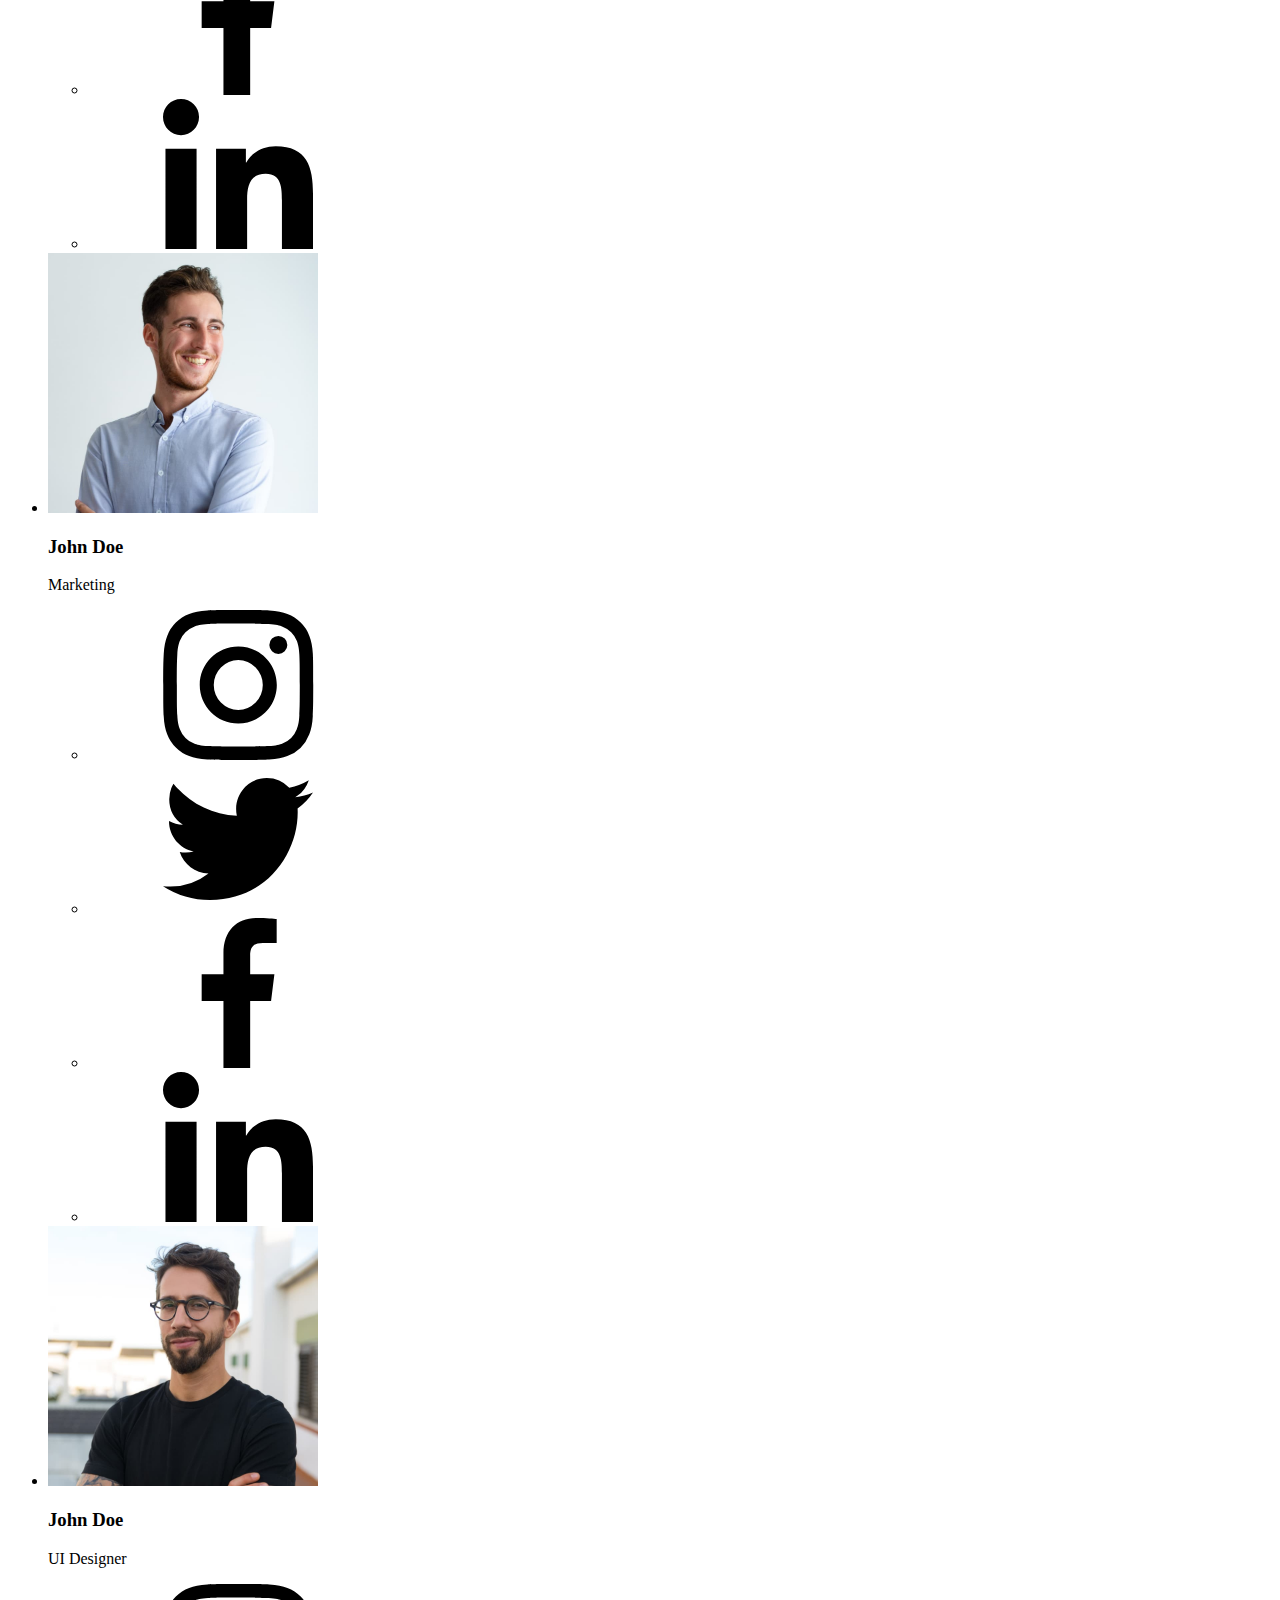
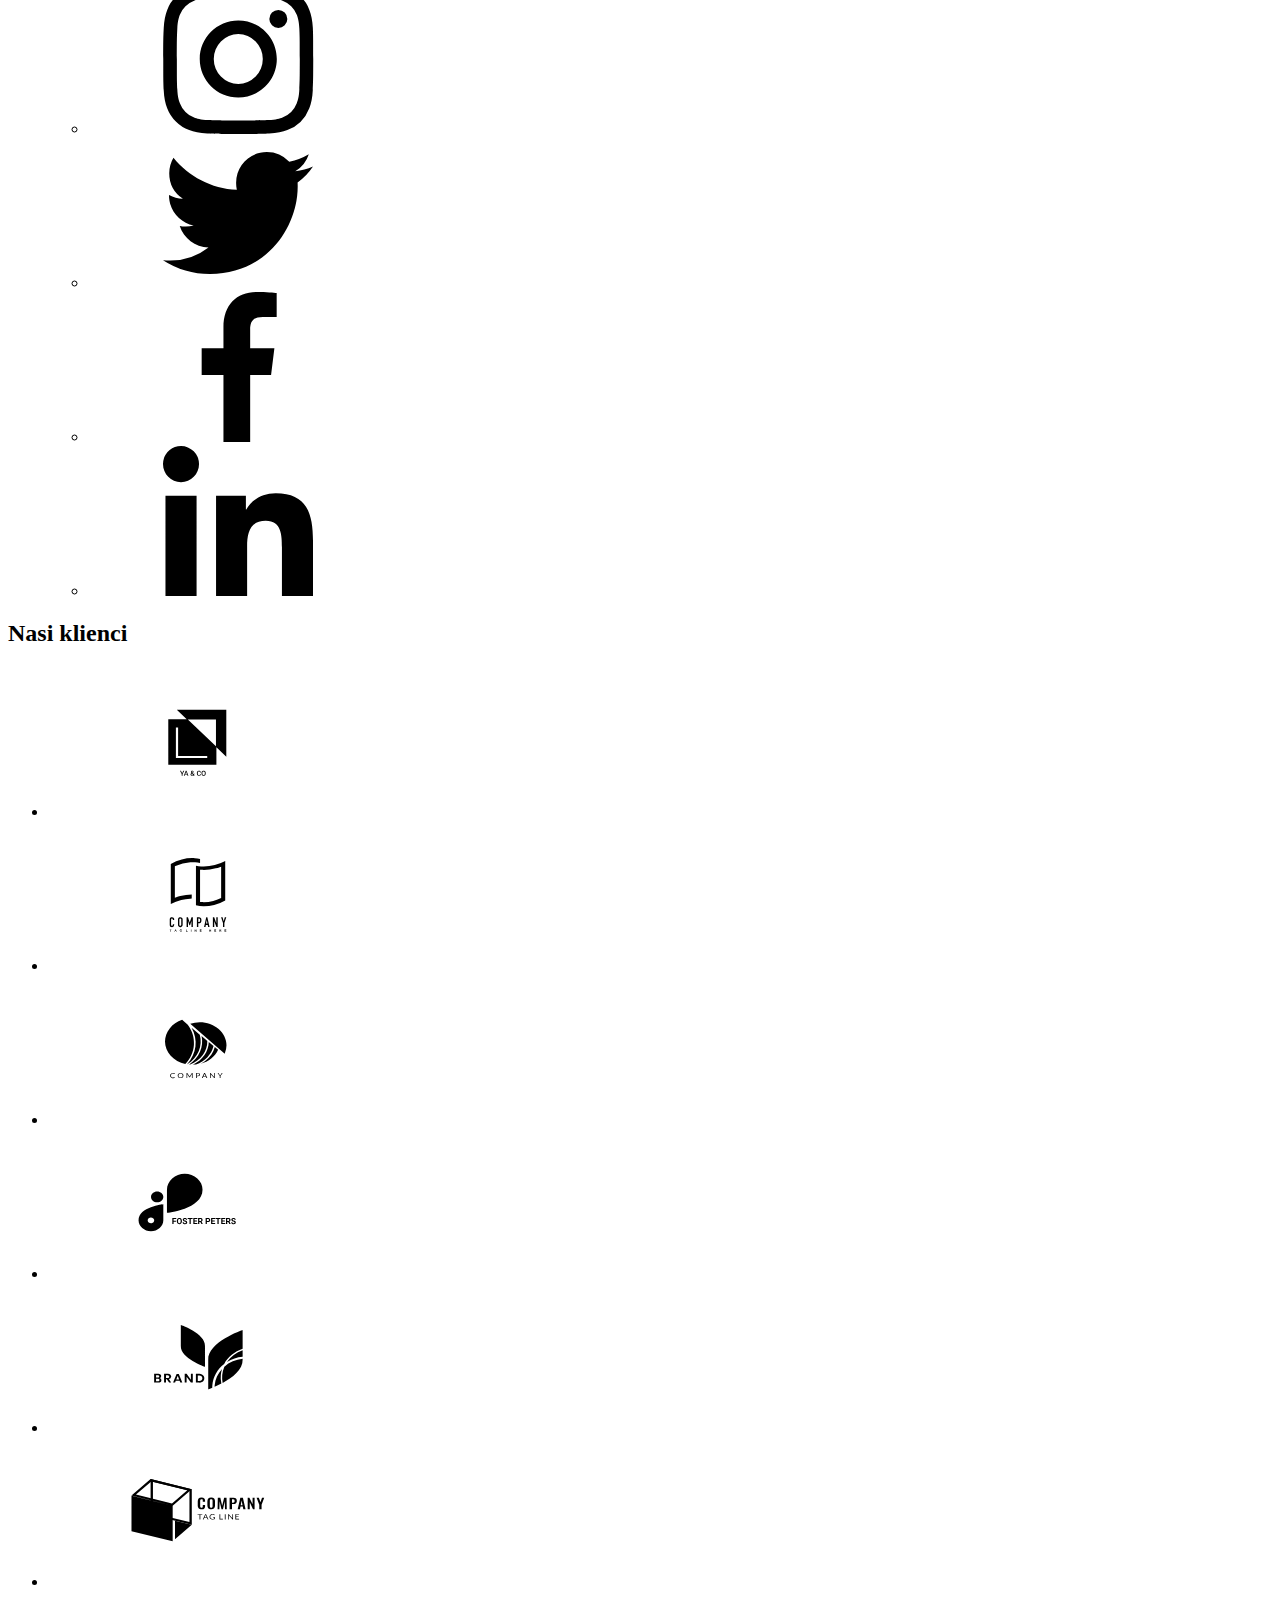
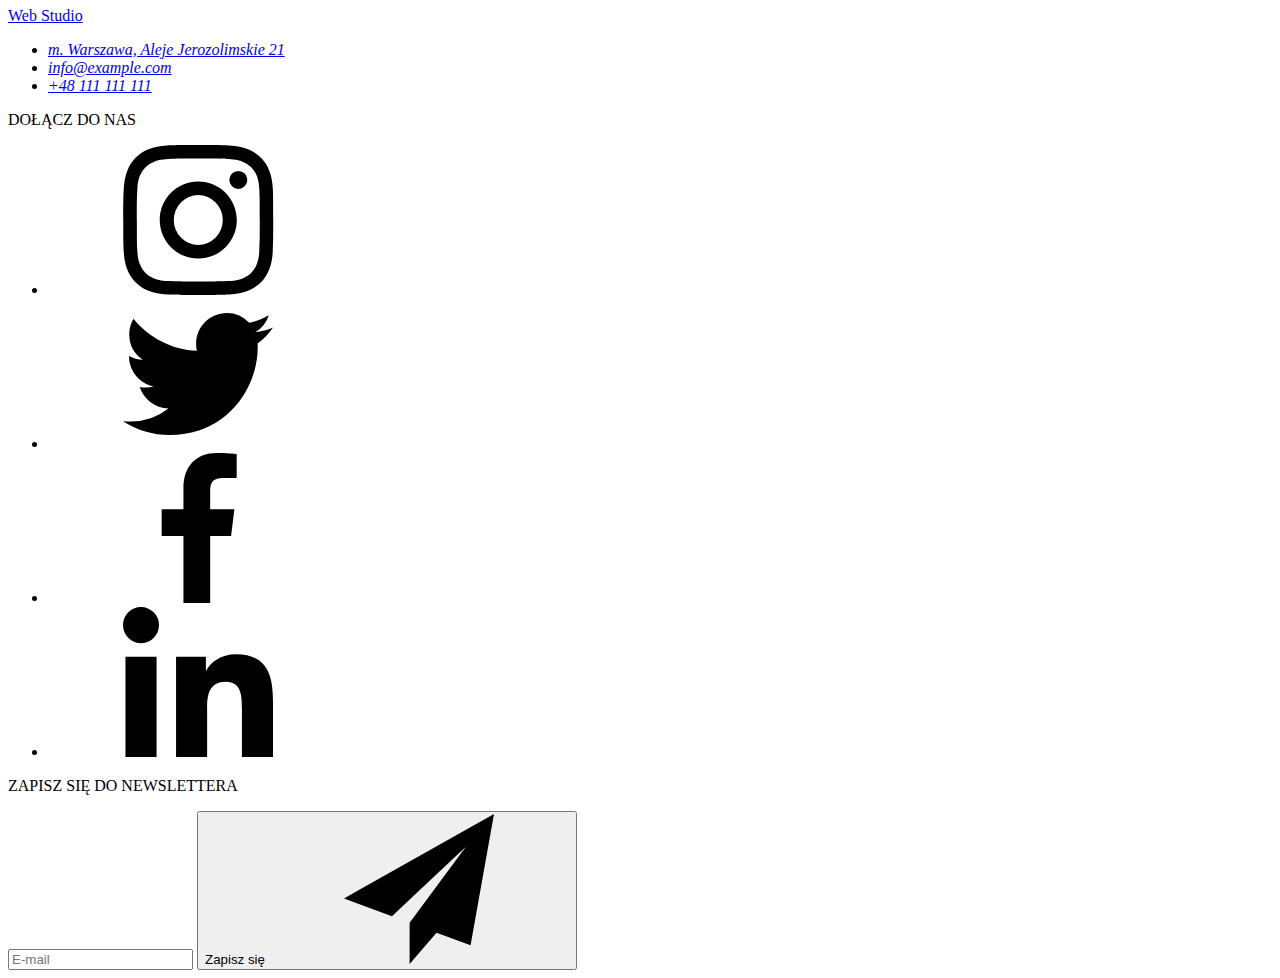
==== commit 14b4b42c: "style footer newsletter" ====
--- a/index.html
+++ b/index.html
@@ -475,15 +475,19 @@
 						</li>
 					</ul>
 				</div>
-				<div>
-					<form name="signup_newsletter" autocomplete="off" novalidate>
-						<p>ZAPISZ SIĘ DO NEWSLETTERA</p>
-						<label>
-							<input type="email" name="email" />
-							<button type="submit">Wyślij</button>
-						</label>
-					</form>
-				</div>
+
+				<form class="newsletter-form" name="newsletter-signup" autocomplete="off" novalidate>
+					<p class="newsletter-text">ZAPISZ SIĘ DO NEWSLETTERA</p>
+					<label class="newsletter-label">
+						<input class="newsletter-input" type="email" name="email" placeholder="E-mail" />
+						<button class="newsletter-button" type="submit">
+							Zapisz się
+							<svg class="newsletter-icon">
+								<use href="./images/icons.svg#icon-icon-send"></use>
+							</svg>
+						</button>
+					</label>
+				</form>
 			</div>
 		</footer>
 		<script src="./js/modal.js"></script>
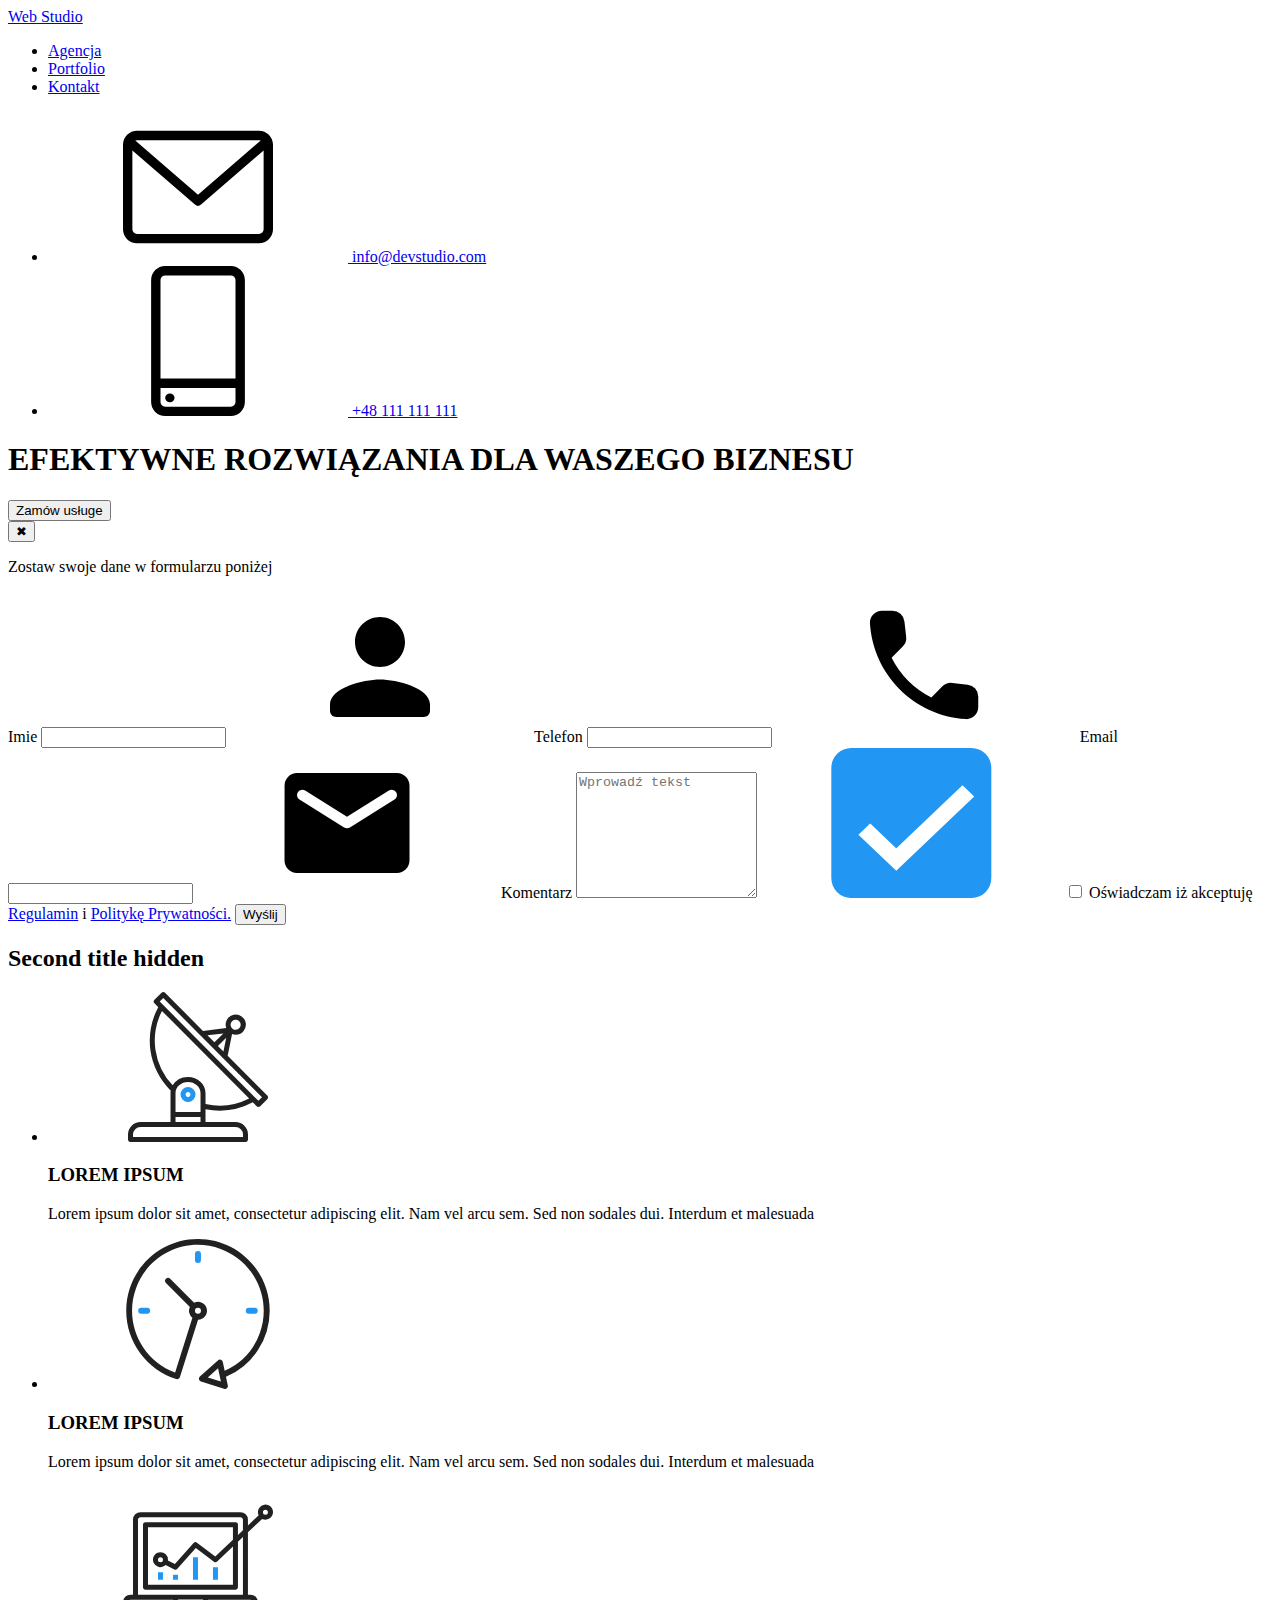
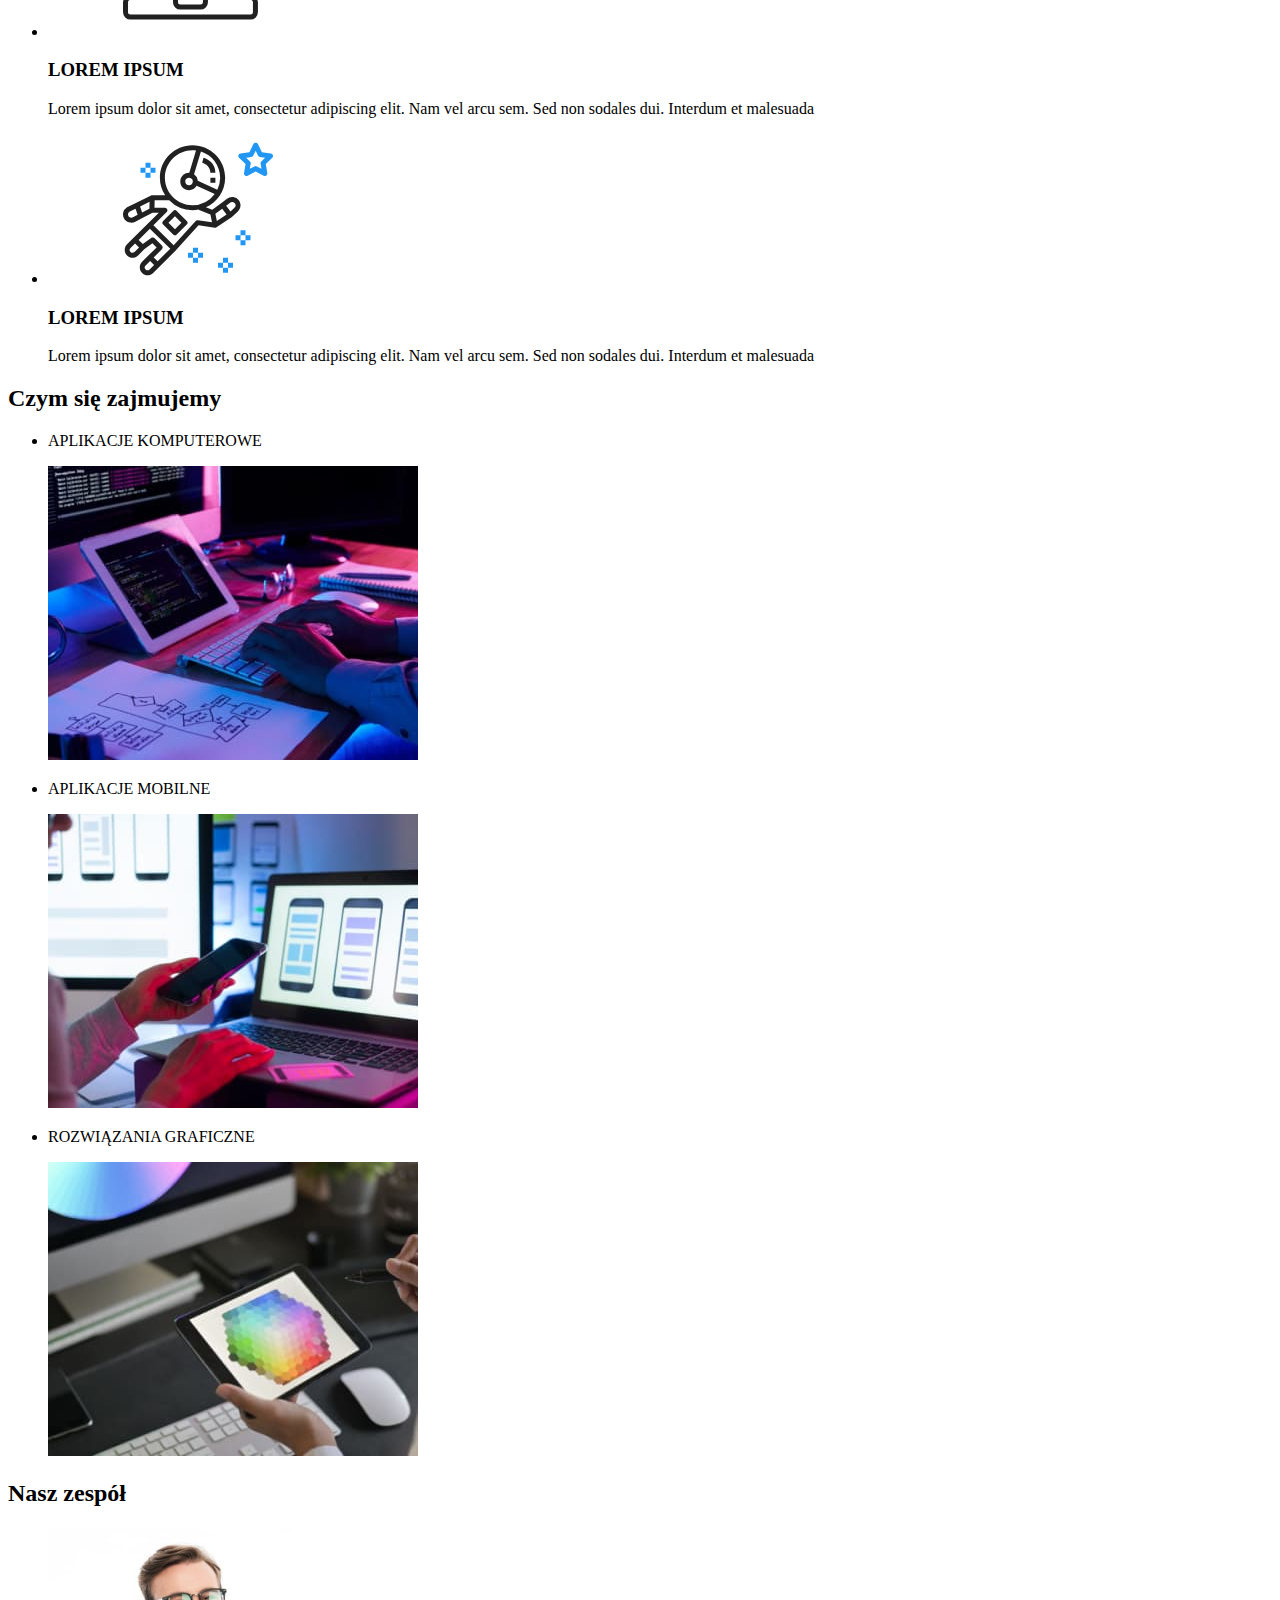
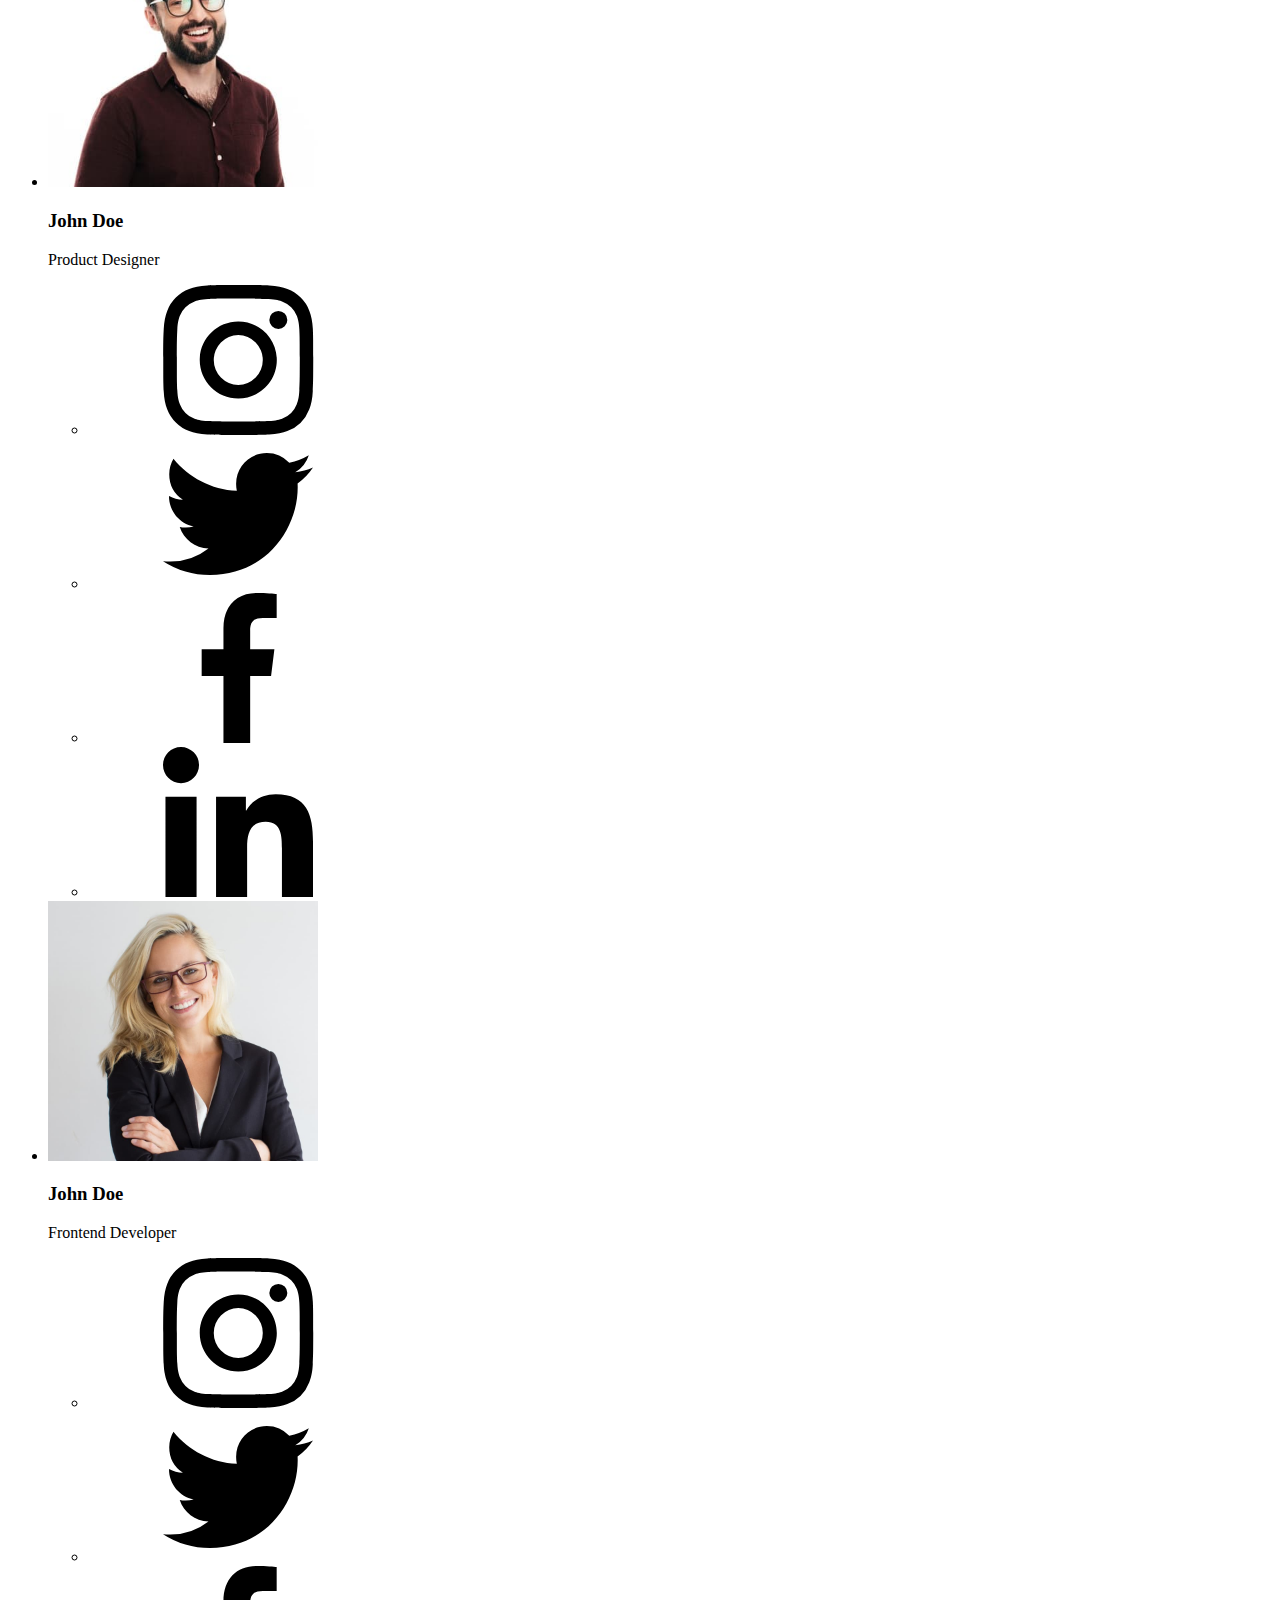
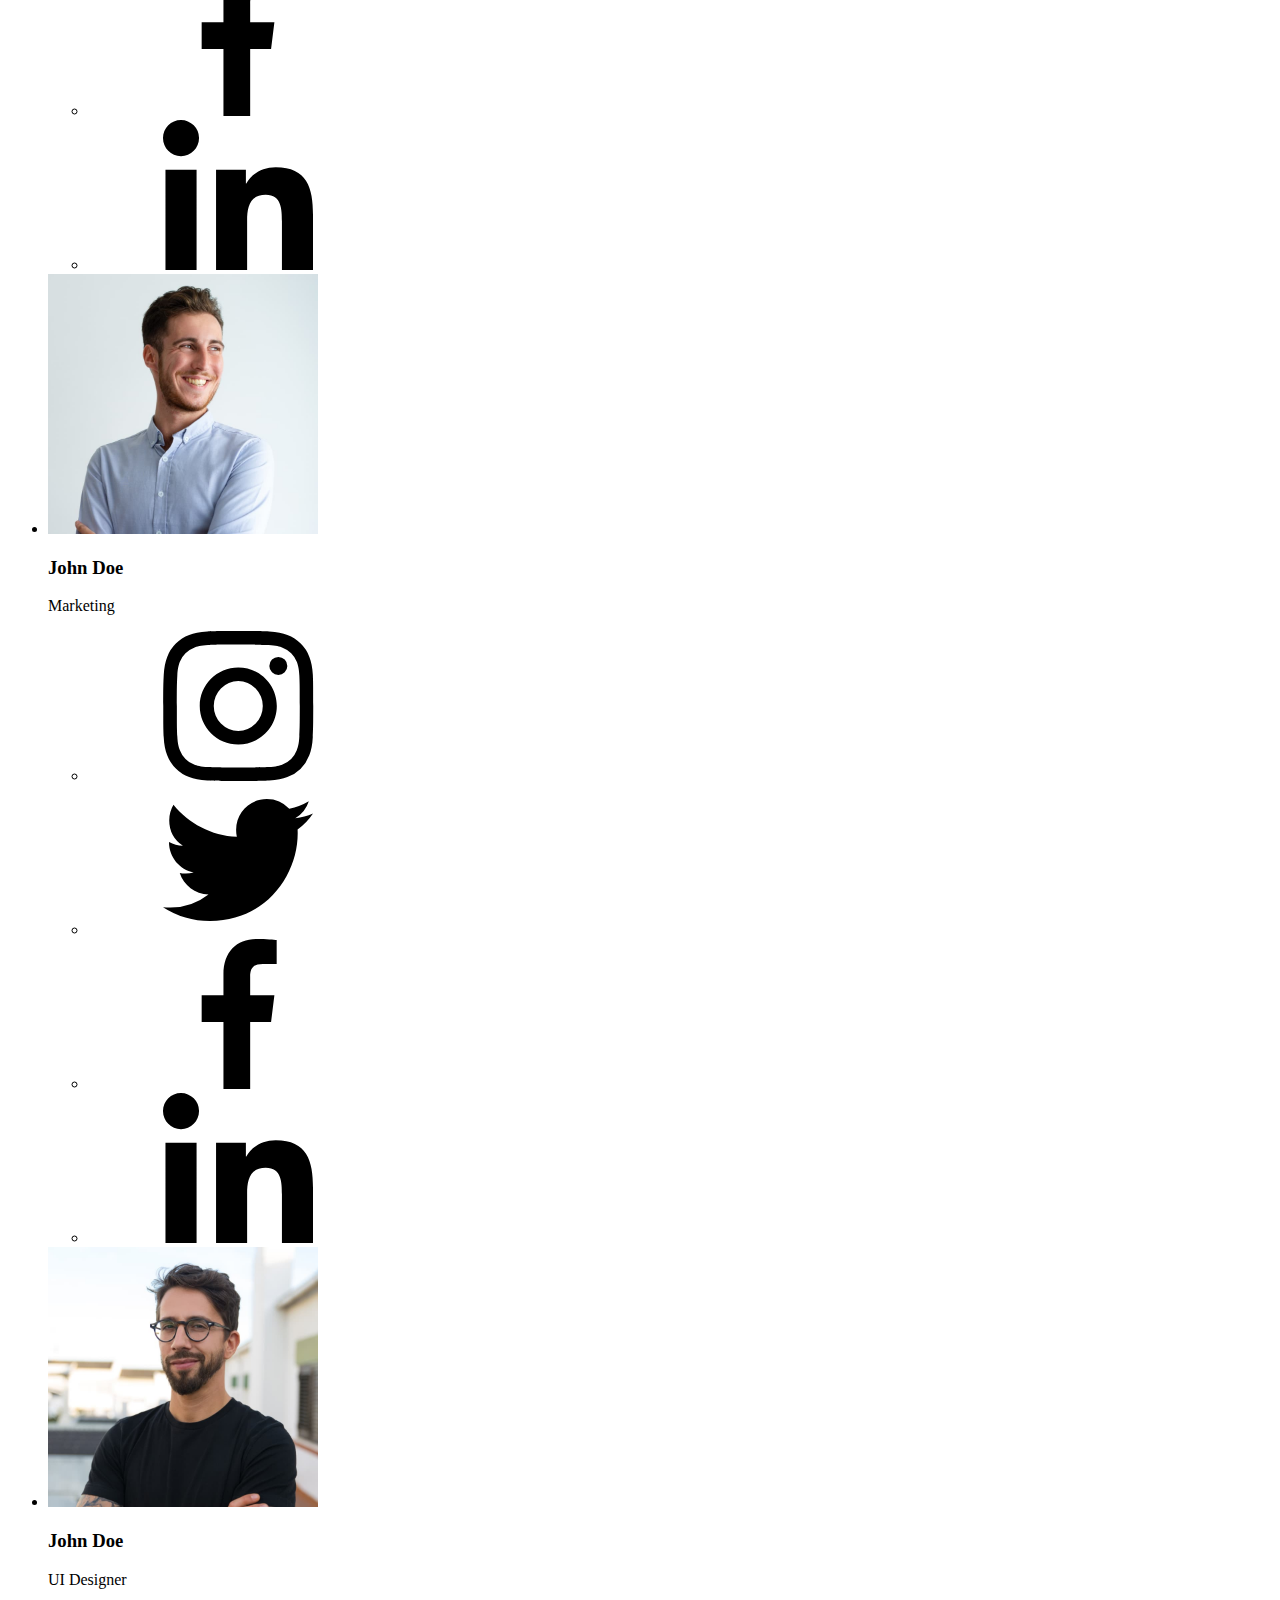
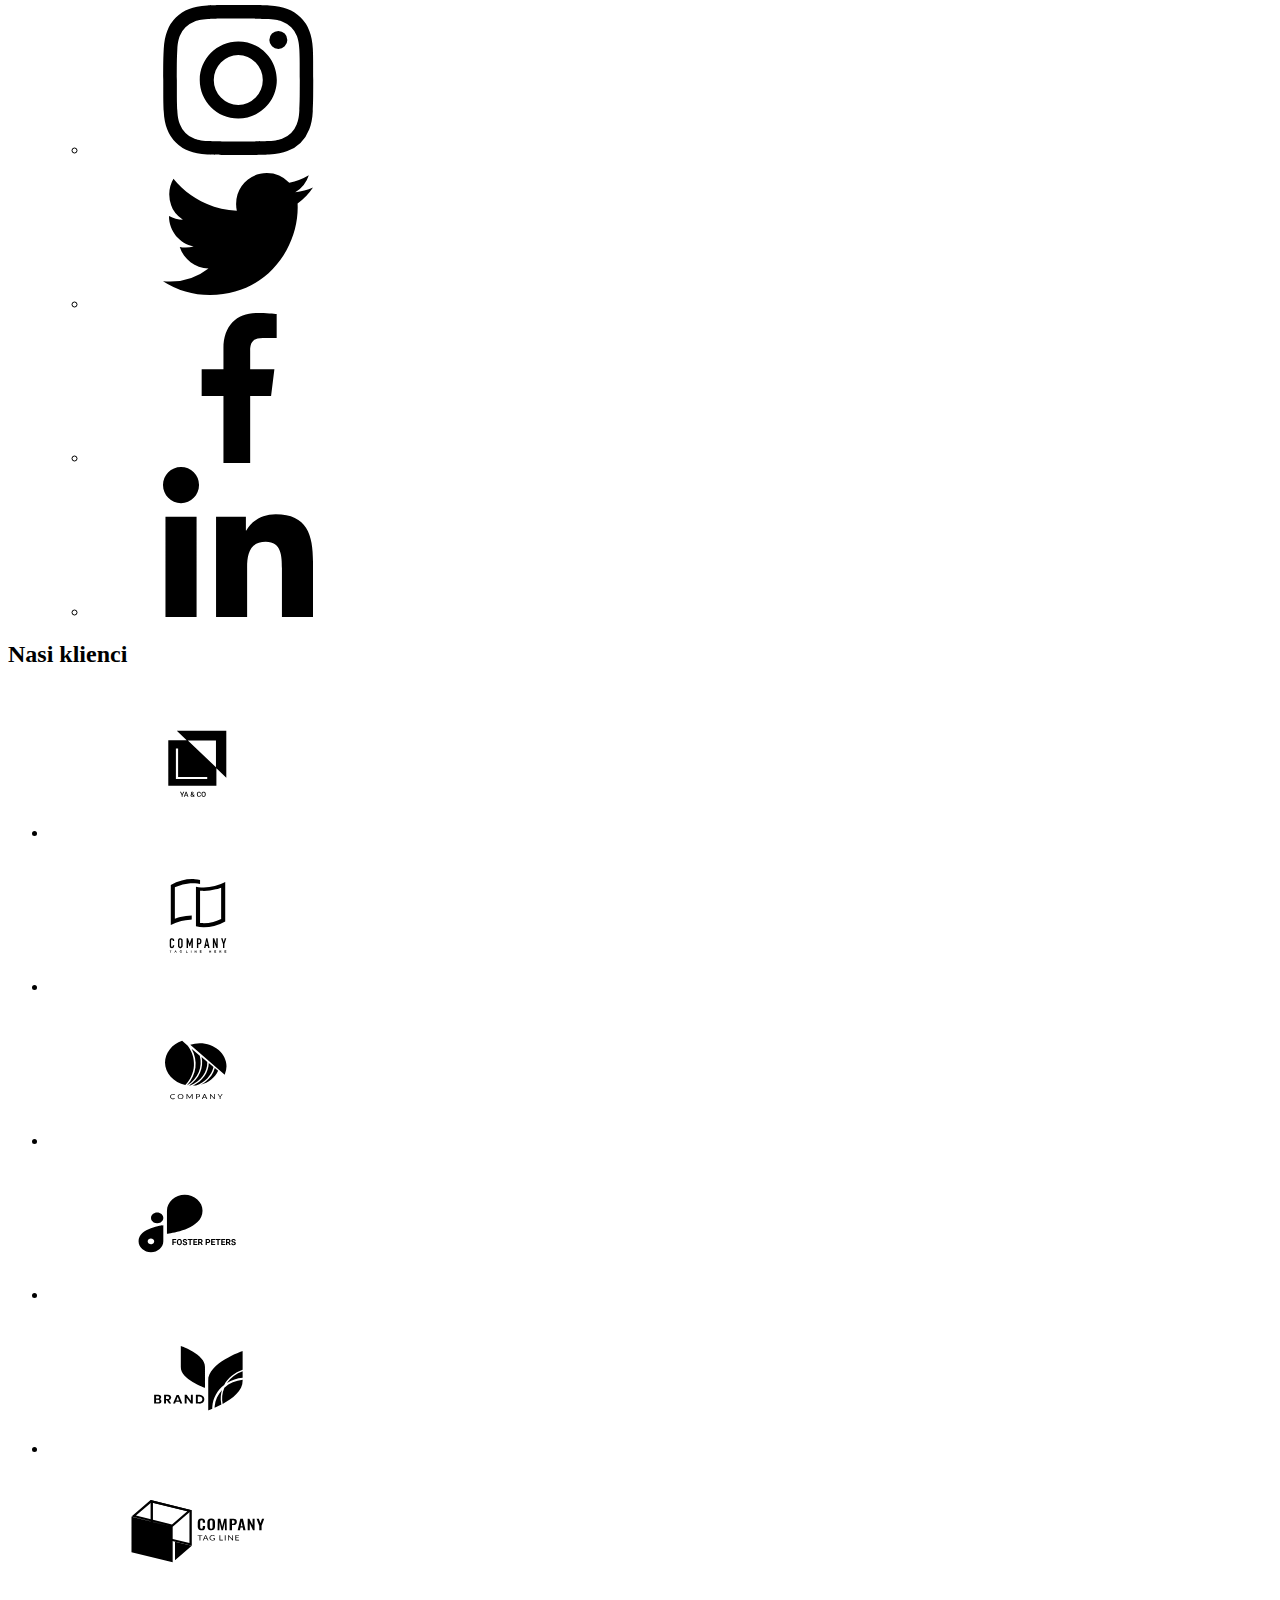
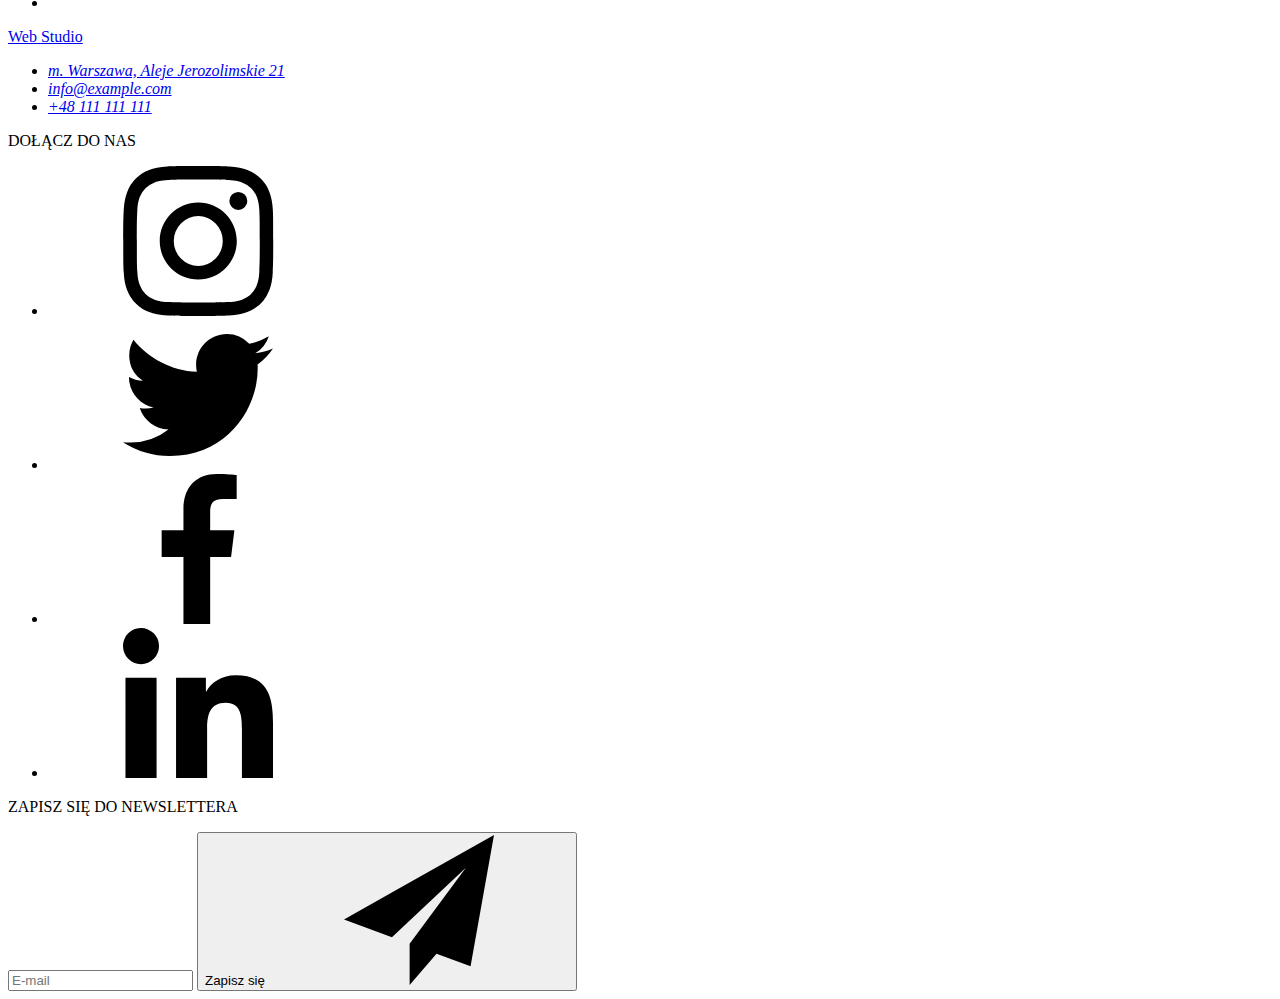
==== commit 01648c83: "add checkbox svg" ====
--- a/index.html
+++ b/index.html
@@ -98,6 +98,9 @@
 									<textarea class="input-textarea" name="comment" placeholder="Wprowadź tekst" rows="8"></textarea>
 								</label>
 								<label class="checkbox-container">
+									<svg class="checkbox-icon">
+										<use href="./images/icons.svg#icon-icon-check"></use>
+									</svg>
 									<input type="checkbox" name="privacy-policy" />
 									<span class="checkbox-text">Oświadczam iż akceptuję</span>
 									<a class="checkbox-link" href="#">Regulamin</a>
@@ -475,7 +478,6 @@
 						</li>
 					</ul>
 				</div>
-
 				<form class="newsletter-form" name="newsletter-signup" autocomplete="off" novalidate>
 					<p class="newsletter-text">ZAPISZ SIĘ DO NEWSLETTERA</p>
 					<label class="newsletter-label">
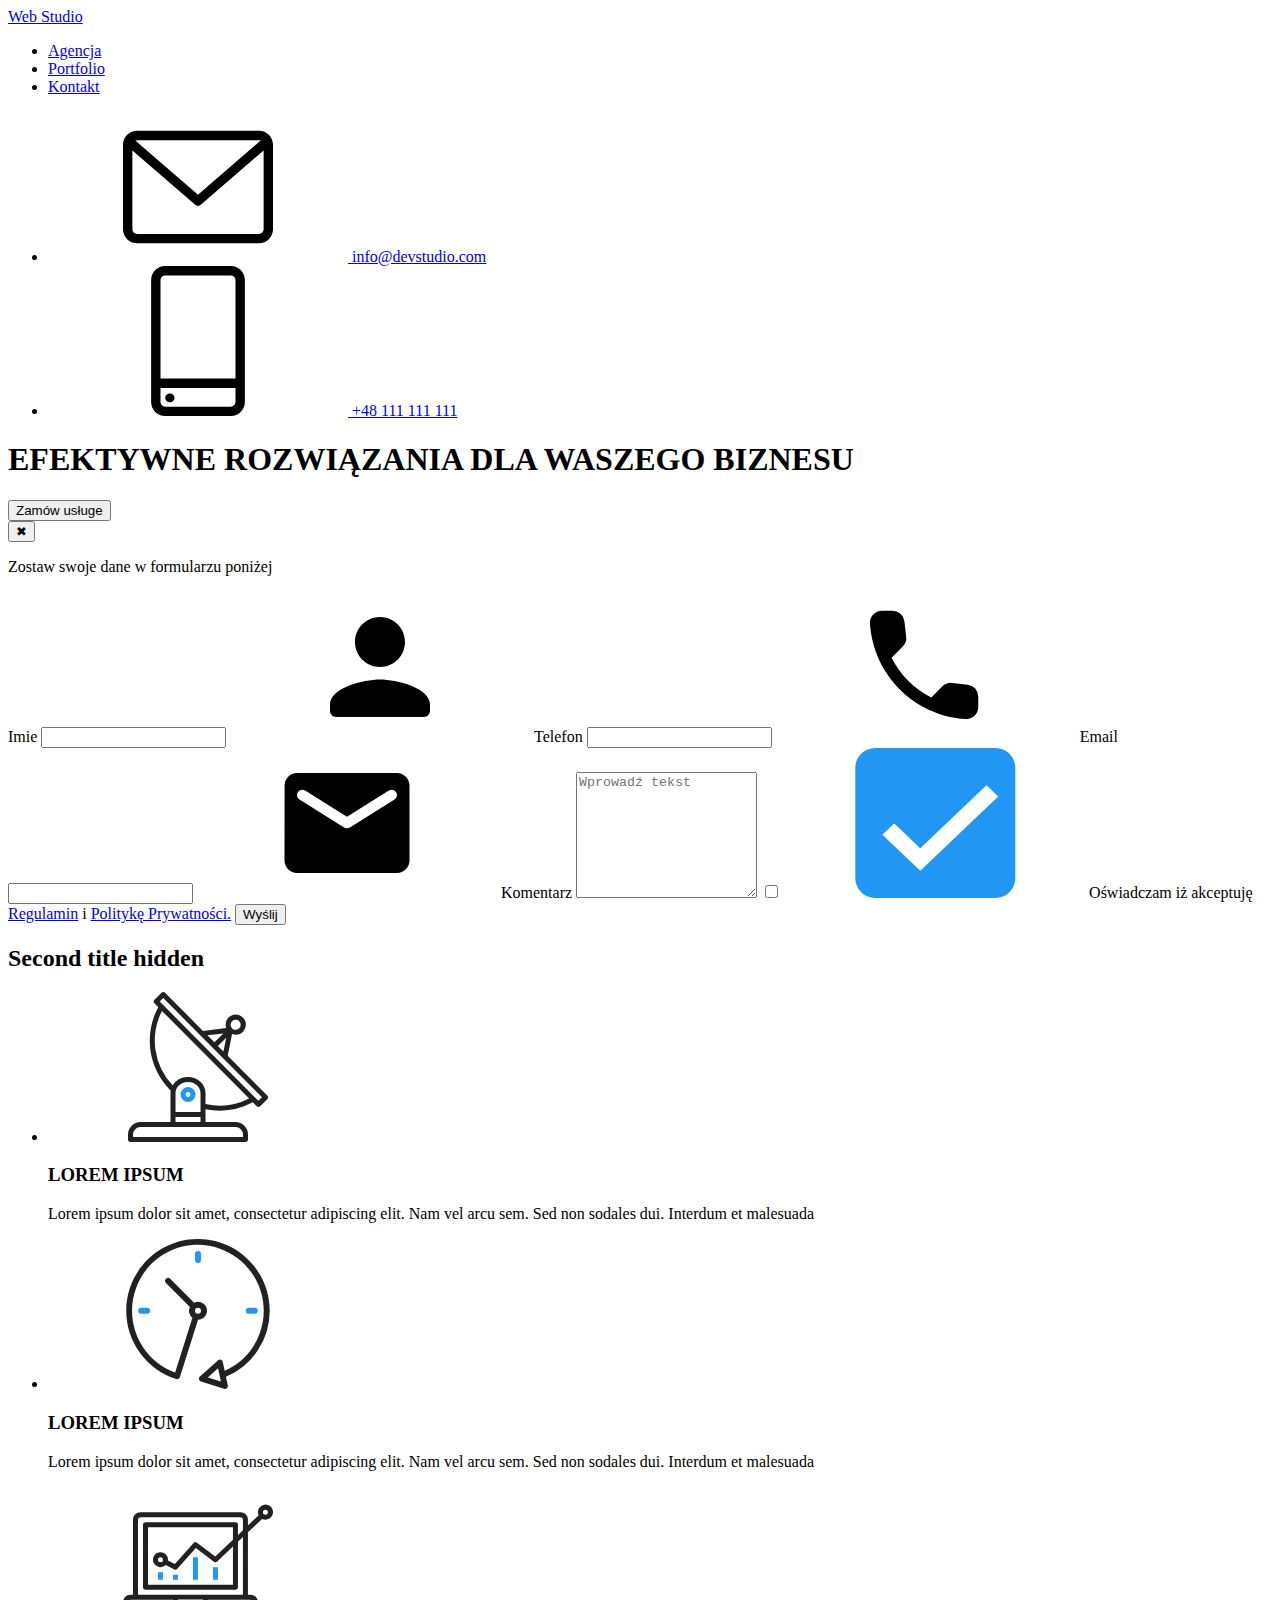
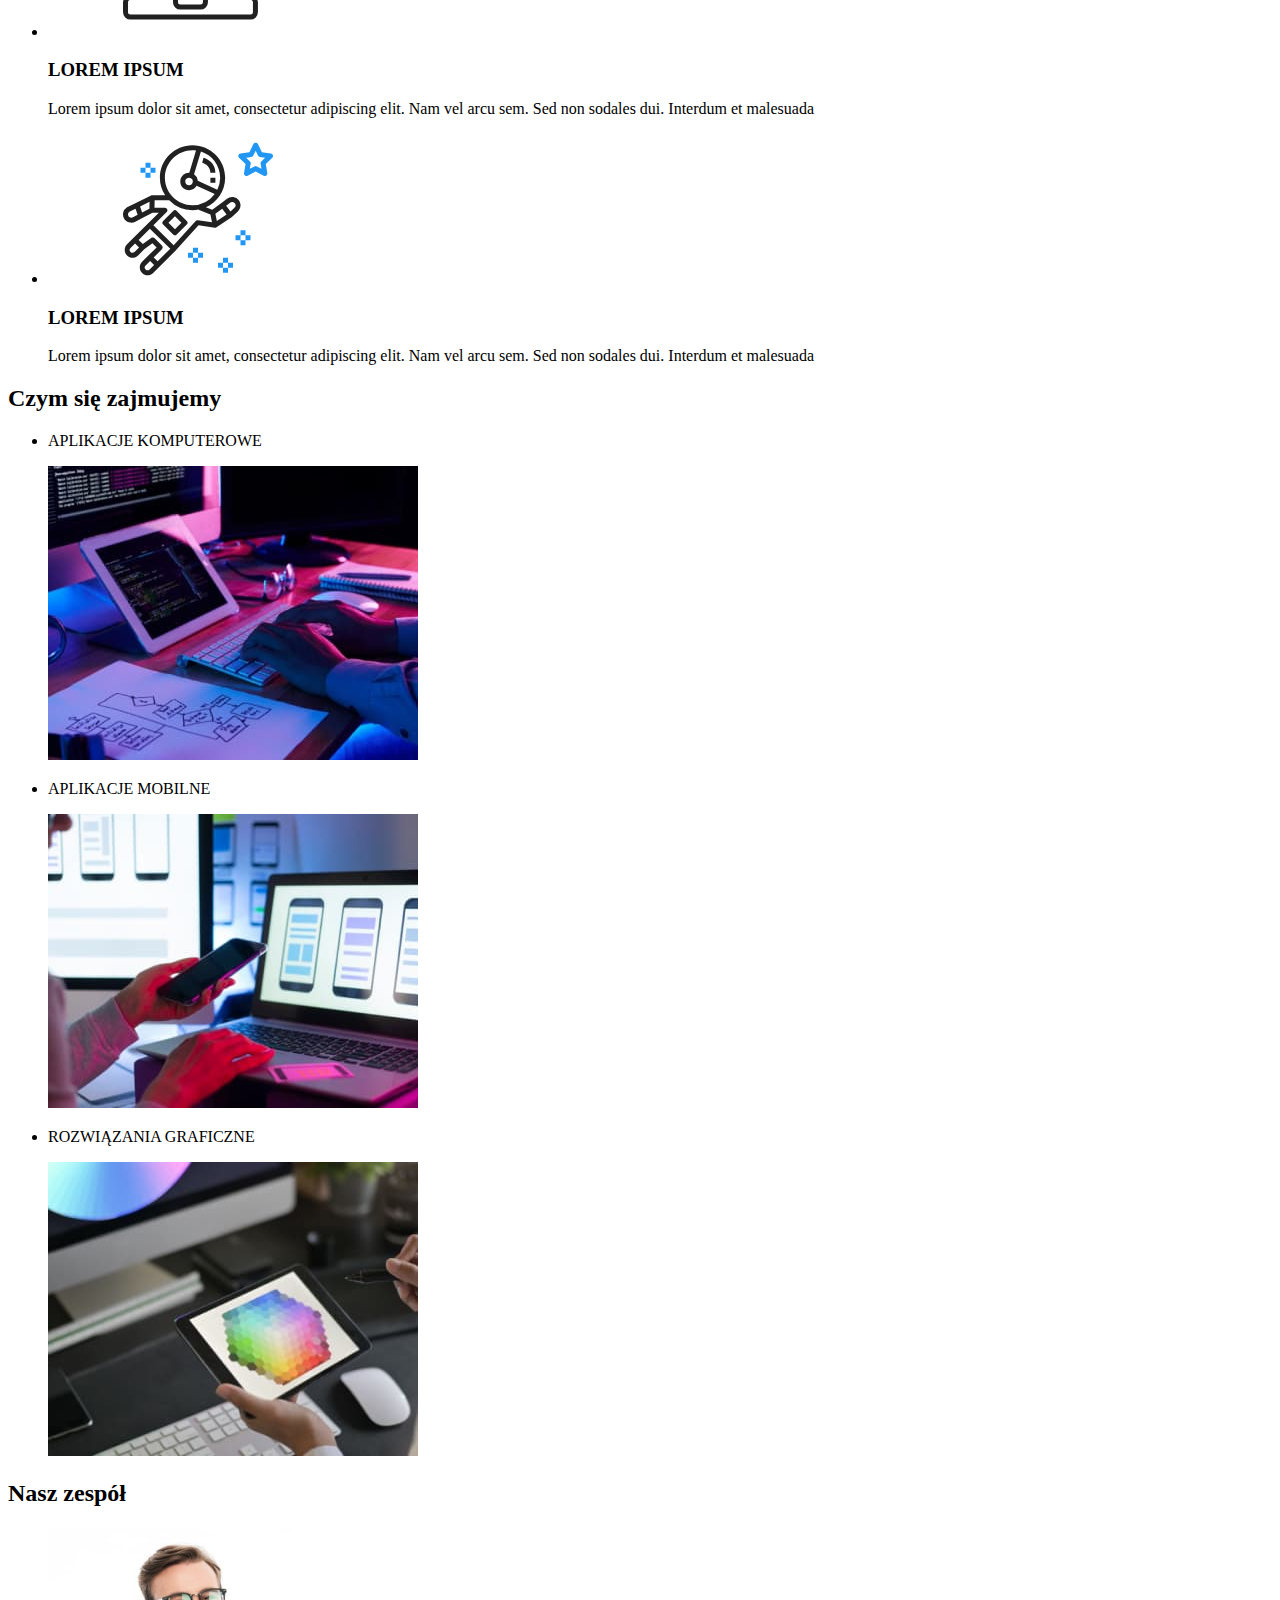
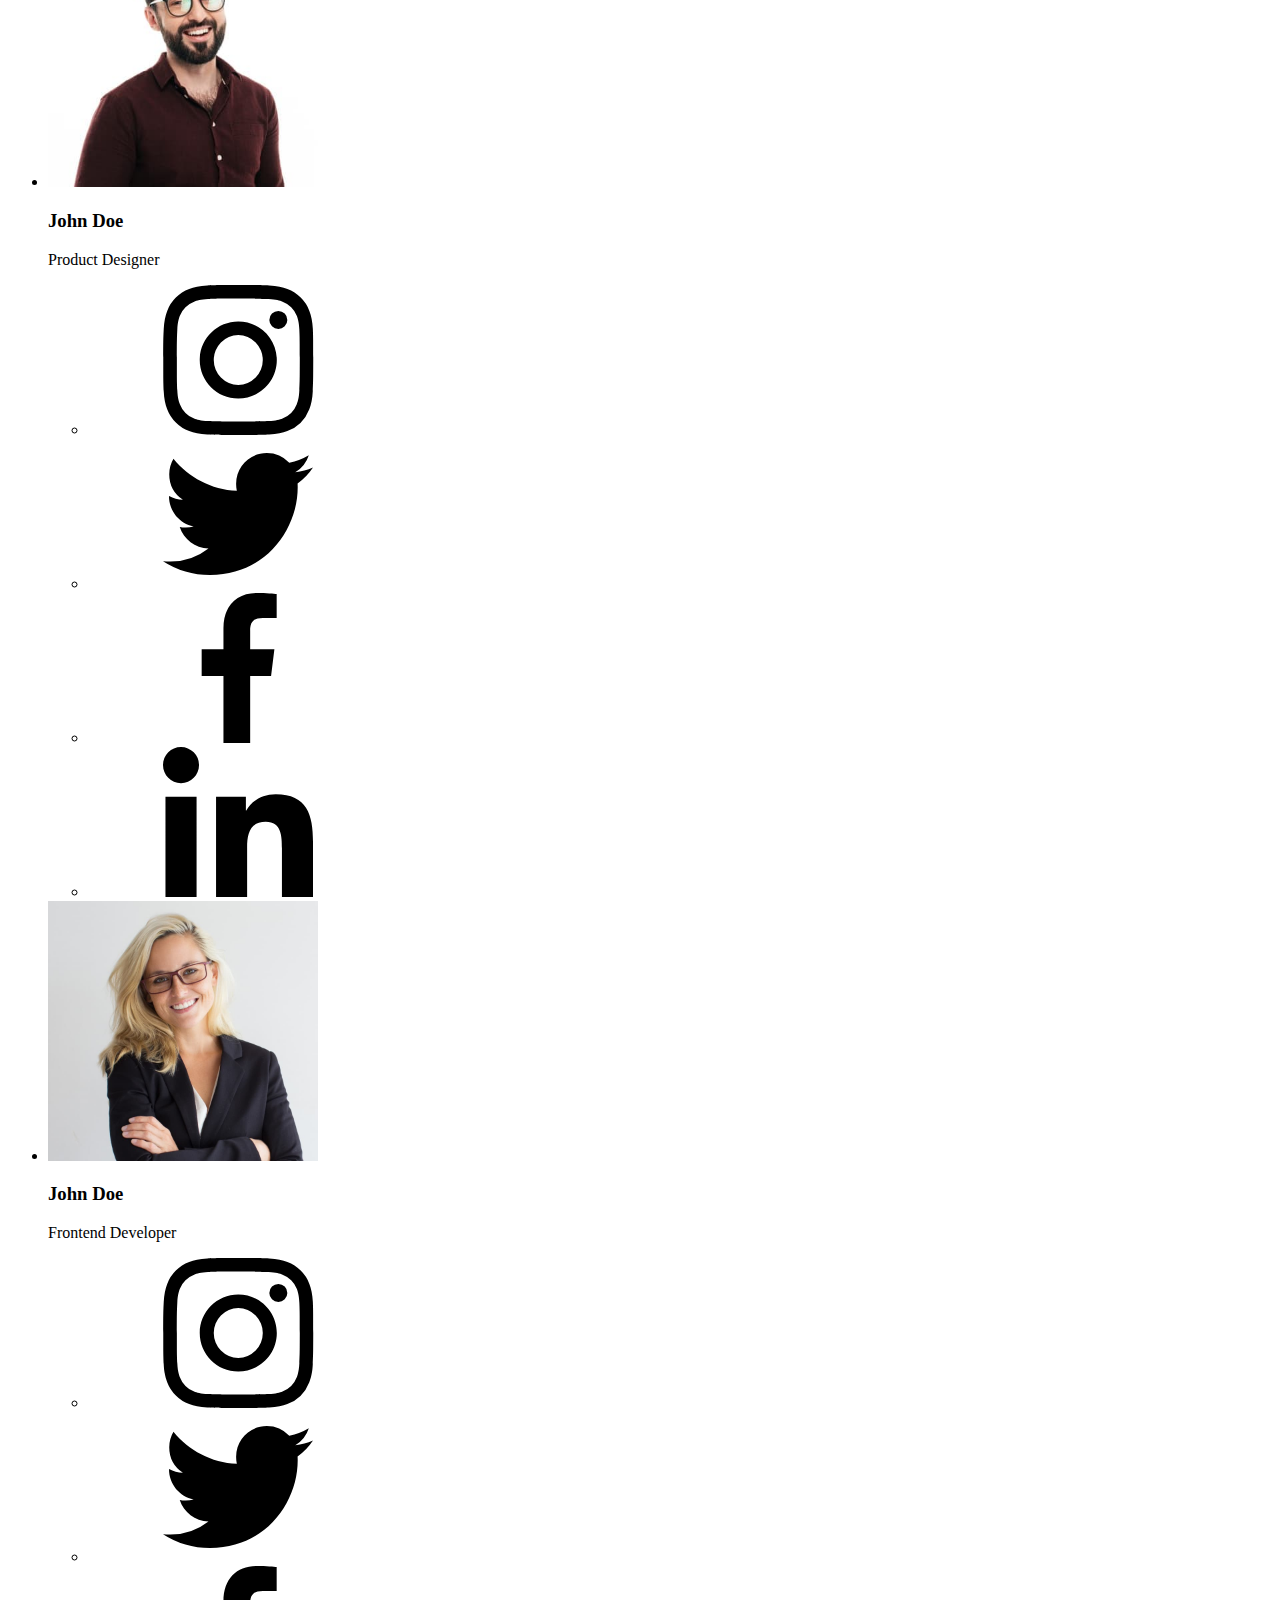
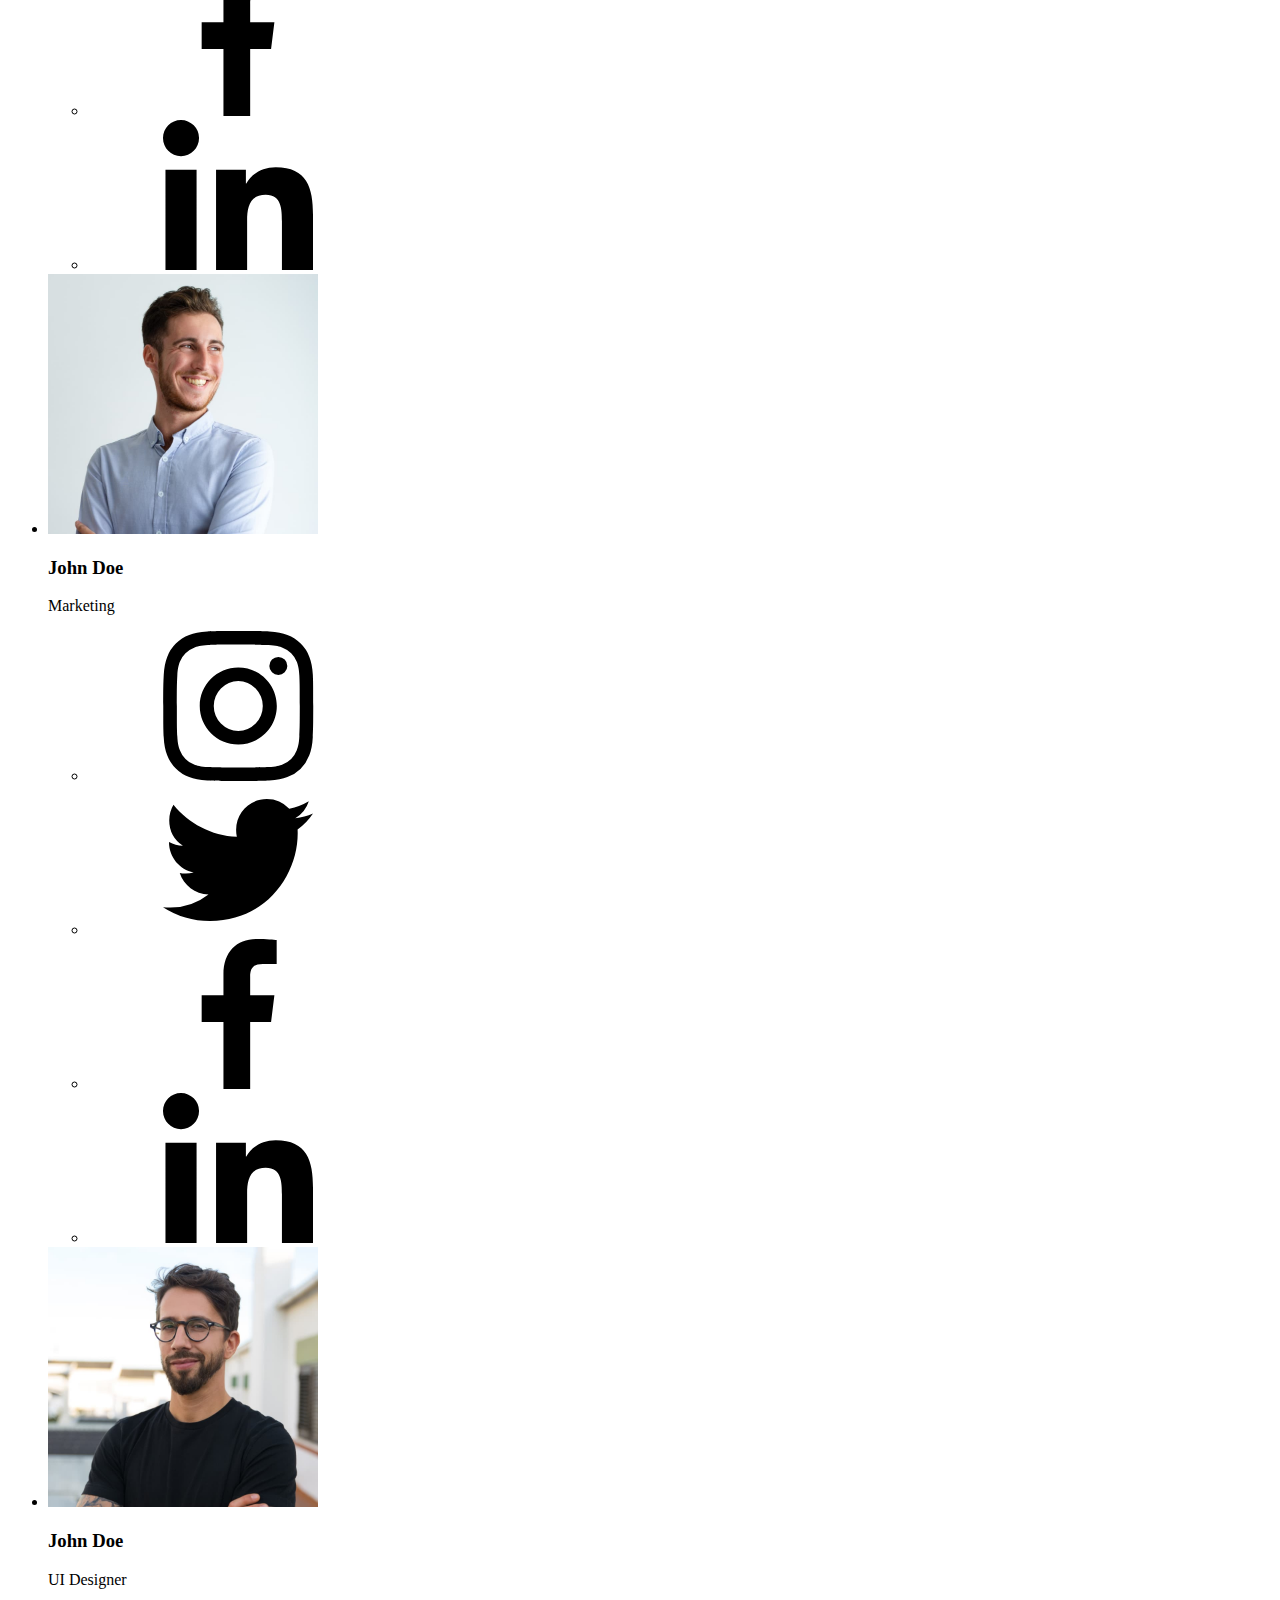
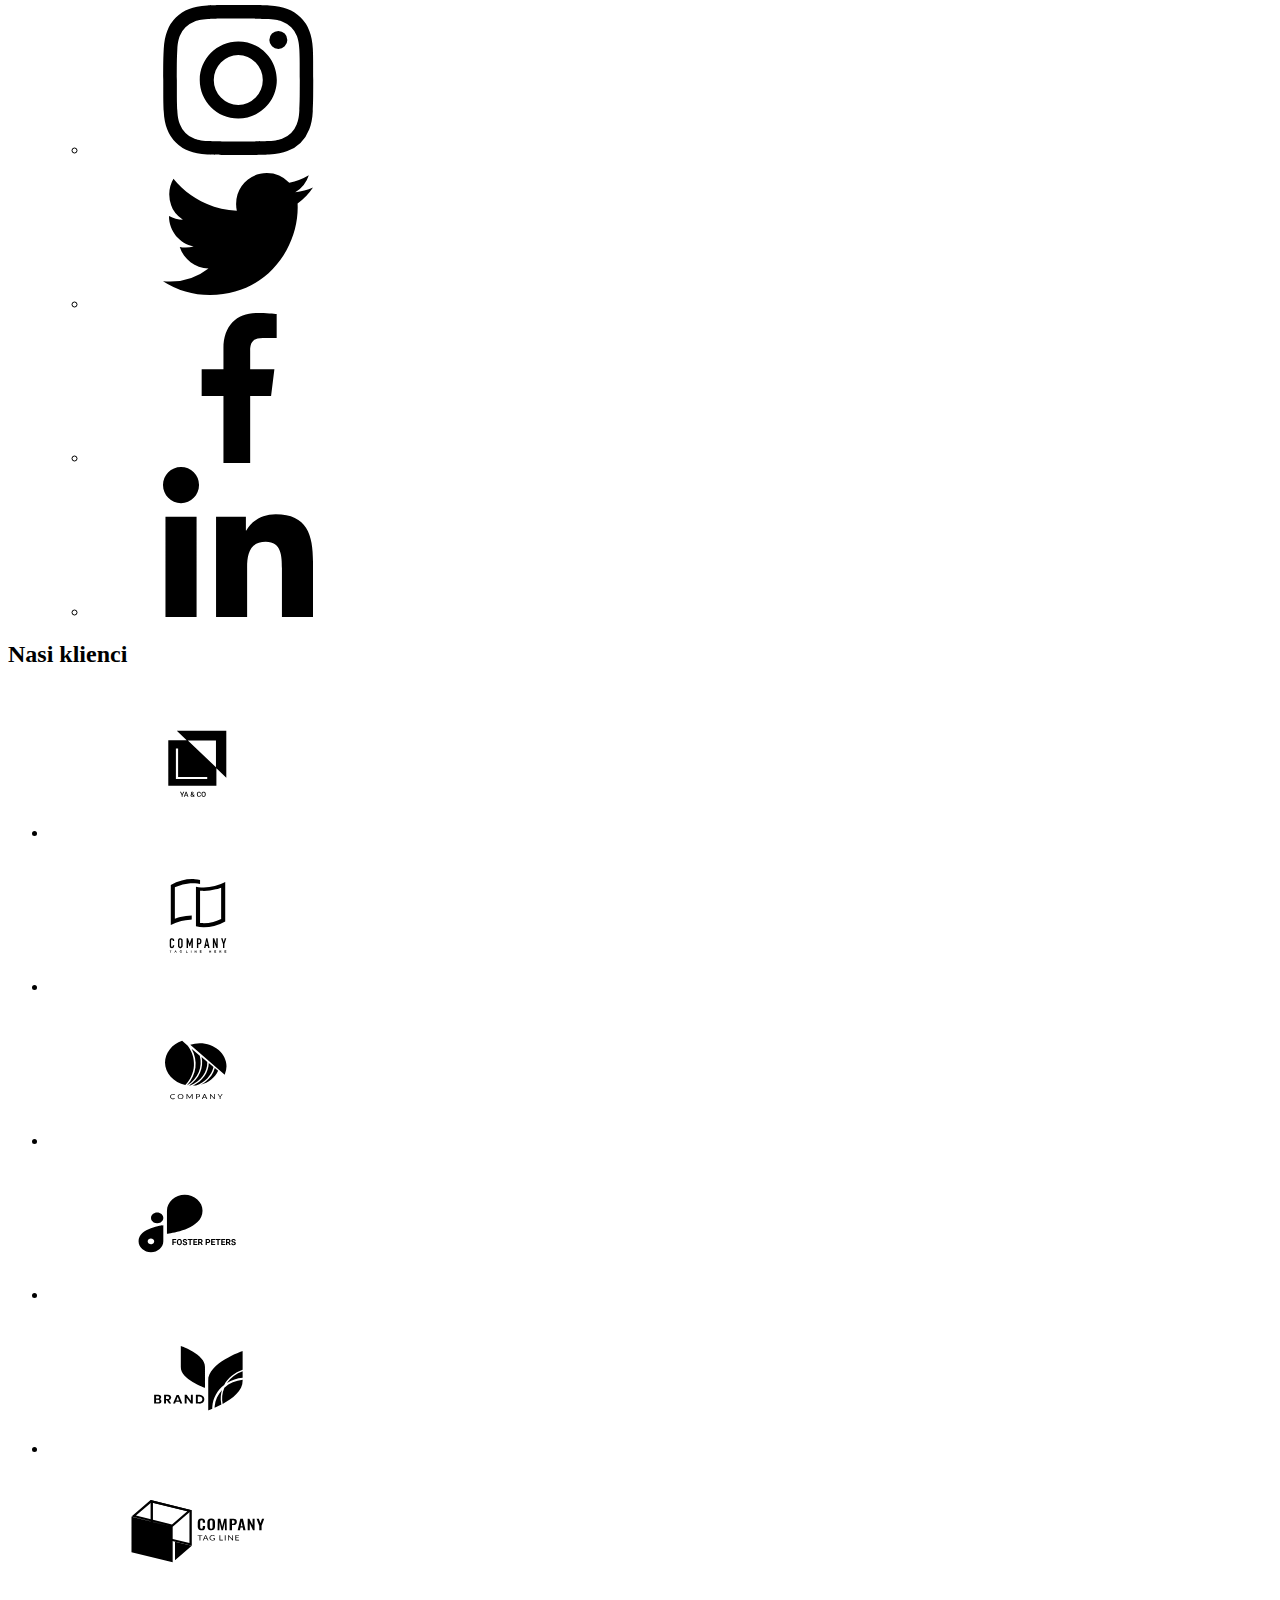
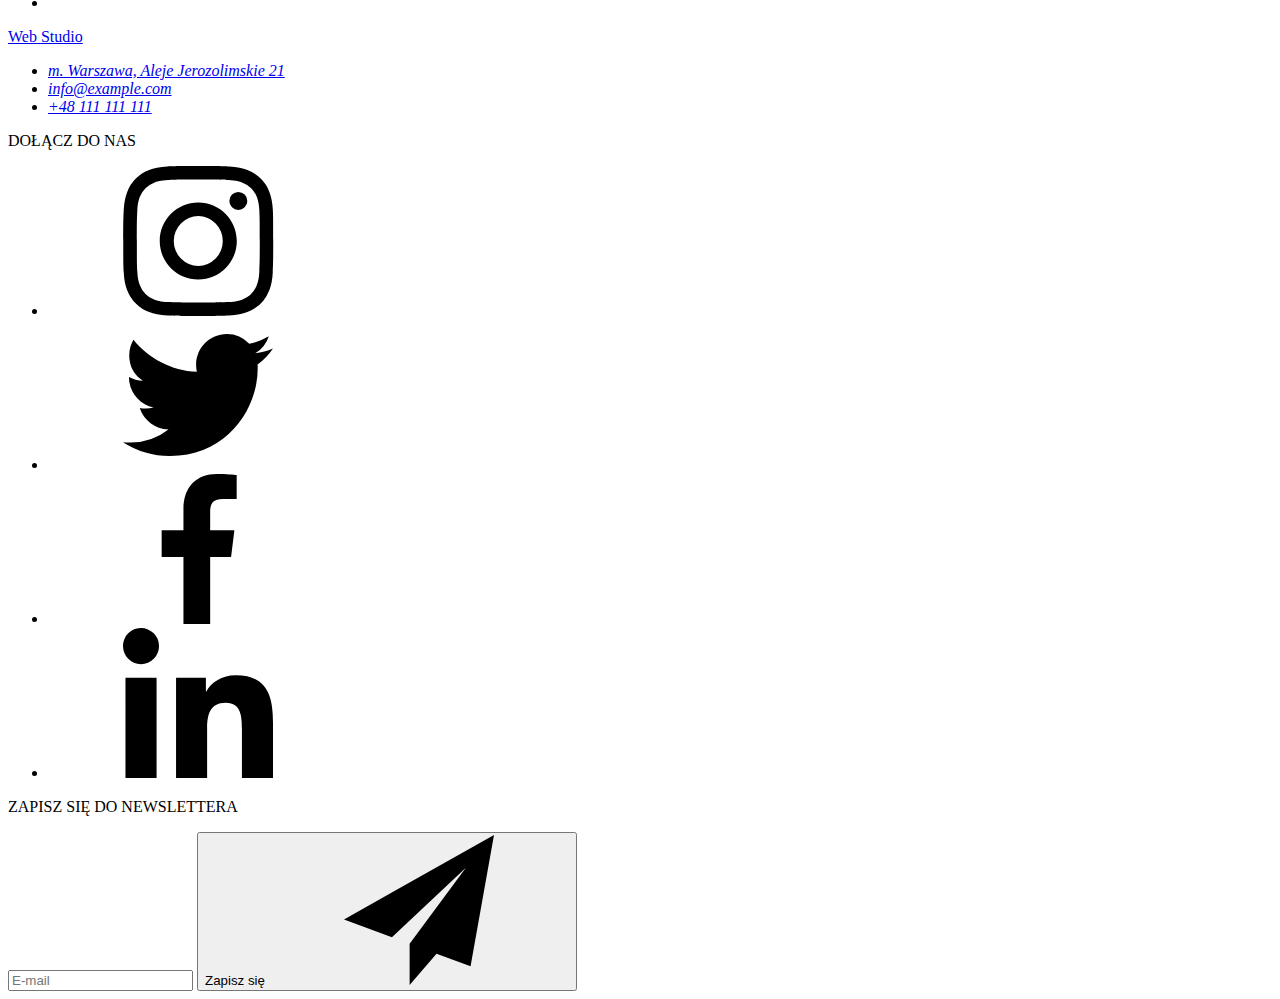
==== commit da836c80: "checkbox last changes" ====
--- a/index.html
+++ b/index.html
@@ -98,10 +98,10 @@
 									<textarea class="input-textarea" name="comment" placeholder="Wprowadź tekst" rows="8"></textarea>
 								</label>
 								<label class="checkbox-container">
+									<input class="checkbox-input" type="checkbox" name="privacy-policy" />
 									<svg class="checkbox-icon">
 										<use href="./images/icons.svg#icon-icon-check"></use>
 									</svg>
-									<input type="checkbox" name="privacy-policy" />
 									<span class="checkbox-text">Oświadczam iż akceptuję</span>
 									<a class="checkbox-link" href="#">Regulamin</a>
 									i
